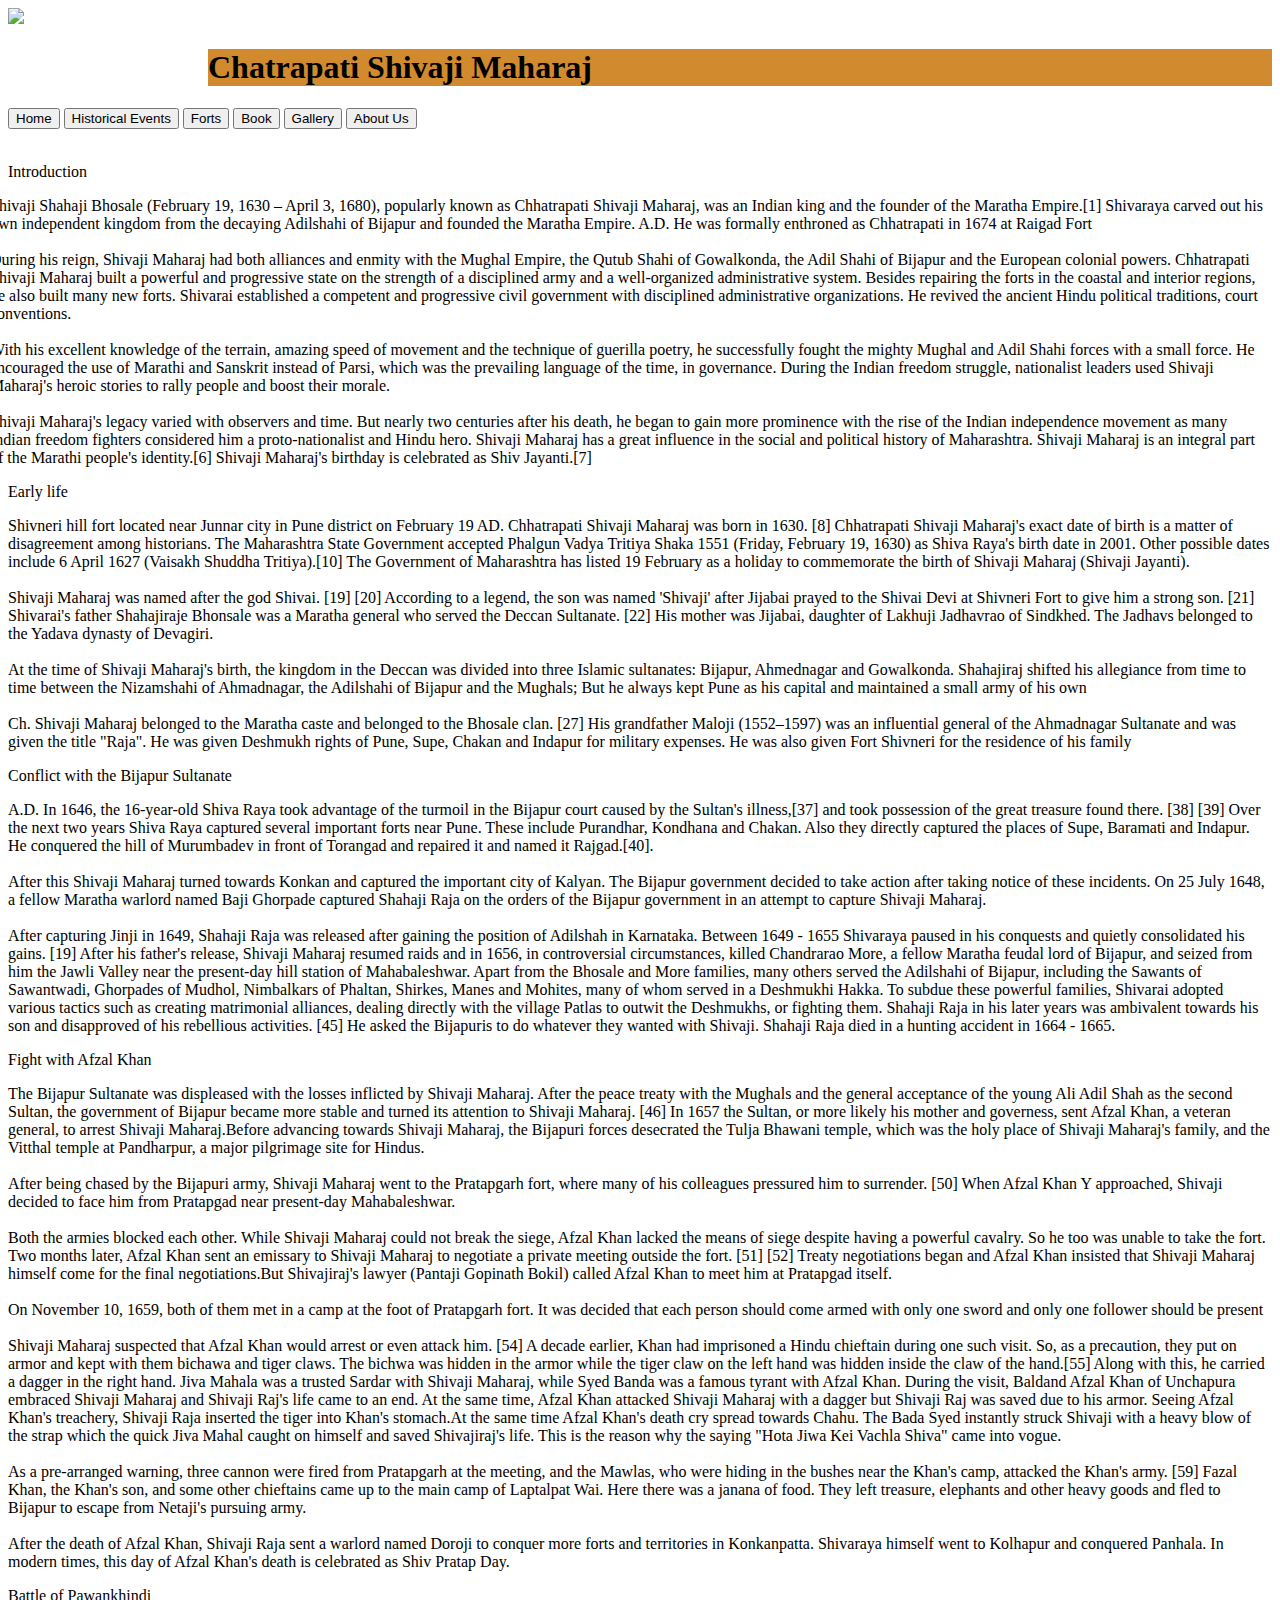
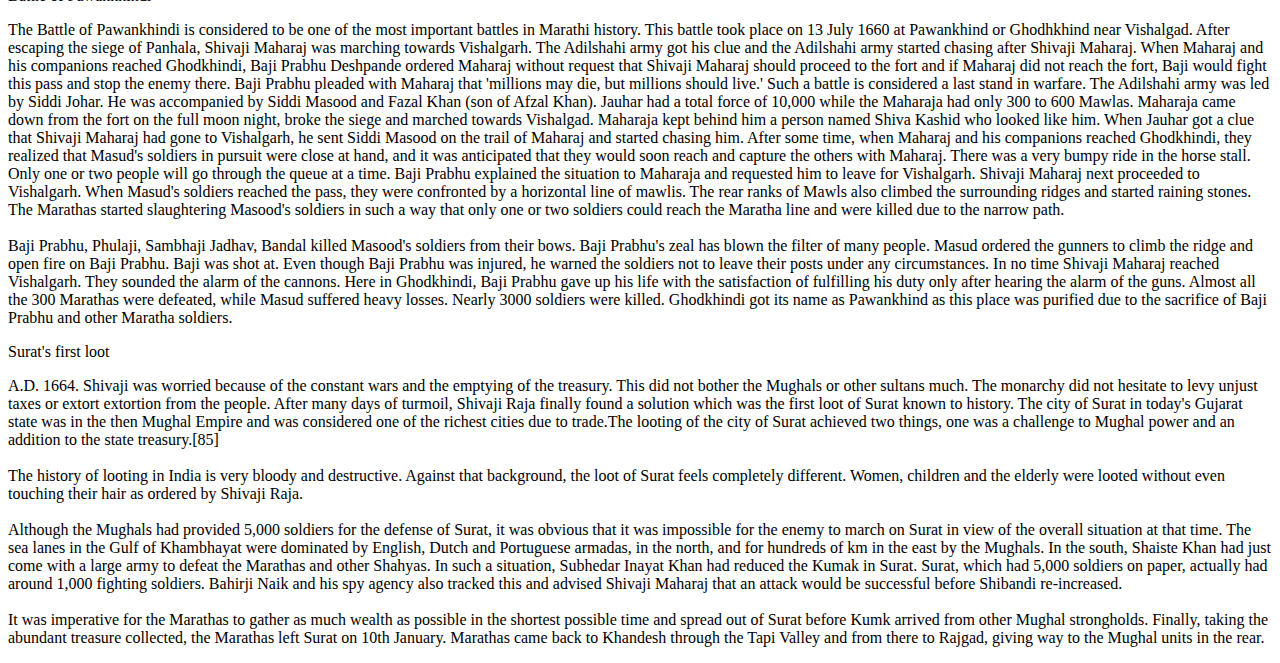
==== index.html @ 26467b6c "index modified" ====
<!DOCTYPE html>
<html>
<head>
    <link rel="stylesheet" href="./css/index.css">
    <title>Document</title>
    <style>
      table,th, td{
        border: 1px solid gray;
        border-spacing:0px;
        margin-left: -20px;
        
        padding-left: 20px;
        padding-right: 20px;
        width: 1045px;
        background-color: lightgray;
      }
     
    </style>
    
   
</head>
<body>
  
    <div class="all">

    <div class="title" >
        <img src="./images/logo.jpg" class="main"> 
          <!-- <img src="./images/chhatrapati-shivaji-maharaj-hd-wallpapers.jpg" class="main">  -->
          <!-- <img src="./images/Rajmudra.gif"  class=" main mudra"> -->
          <h1 style="margin-left: 200px; background-color: rgb(209, 138, 46);">Chatrapati Shivaji Maharaj  </h1>
          <!-- <button>(February 19 1630 - April 3 1680) </button> -->
          
     </div>

     <div class="btn">
        <Button class="nav">Home</Button> 
        <Button class="nav">Historical Events</Button>  
        <button class="nav">Forts</button>
        <button class="nav">Book</button>
        <button class="nav">Gallery</button>
        <button class="nav">About Us</button>
       
      
      </div>
    
    </div>

    <div class="sub text"> <br>
              
            
        <!-- <video controls width="3000px" height="420px" muted autoplay>
         <source src="video/(17) Shivaji Maharaj Rajyabhishek - Prachyam - YouTube - Google Chrome 2024-02-04 23-36-16.mp4"  type="video/mp4" >
        </video> -->



           <!-- <br> <br><br><br><br><br><br> -->
        <p class="intro ">Introduction  </p>  
         <p class="First_para text" style="margin-left: -18px;">Shivaji Shahaji Bhosale (February 19, 1630 – April 3, 1680), popularly known as Chhatrapati Shivaji Maharaj, was an Indian king and the founder of the Maratha Empire.[1] Shivaraya carved out his own independent kingdom from the decaying Adilshahi of Bijapur and founded the Maratha Empire. A.D. He was formally enthroned as Chhatrapati in 1674 at Raigad Fort <br>
           <br>During his reign, Shivaji Maharaj had both alliances and enmity with the Mughal Empire, the Qutub Shahi of Gowalkonda, the Adil Shahi of Bijapur and the European colonial powers. Chhatrapati Shivaji Maharaj built a powerful and progressive state on the strength of a disciplined army and a well-organized administrative system. Besides repairing the forts in the coastal and interior regions, he also built many new forts. Shivarai established a competent and progressive civil government with disciplined administrative organizations. He revived the ancient Hindu political traditions, court conventions. <br><br>
         With his excellent knowledge of the terrain, amazing speed of movement and the technique of guerilla poetry, he successfully fought the mighty Mughal and Adil Shahi forces with a small force. He encouraged the use of Marathi and Sanskrit instead of Parsi, which was the prevailing language of the time, in governance. During the Indian freedom struggle, nationalist leaders used Shivaji Maharaj's heroic stories to rally people and boost their morale. <br><br>Shivaji Maharaj's legacy varied with observers and time. But nearly two centuries after his death, he began to gain more prominence with the rise of the Indian independence movement as many Indian freedom fighters considered him a proto-nationalist and Hindu hero. Shivaji Maharaj has a great influence in the social and political history of Maharashtra. Shivaji Maharaj is an integral part of the Marathi people's identity.[6] Shivaji Maharaj's birthday is celebrated as Shiv Jayanti.[7]</p> 
        
           
           
           <p class="subheads">Early life </p>
           
           <p class="Second text">Shivneri hill fort located near Junnar city in Pune district on February 19 AD. Chhatrapati Shivaji Maharaj was born in 1630. [8] Chhatrapati Shivaji Maharaj's exact date of birth is a matter of disagreement among historians. The Maharashtra State Government accepted Phalgun Vadya Tritiya Shaka 1551 (Friday, February 19, 1630) as Shiva Raya's birth date in 2001. Other possible dates include 6 April 1627 (Vaisakh Shuddha Tritiya).[10] The Government of Maharashtra has listed 19 February as a holiday to commemorate the birth of Shivaji Maharaj (Shivaji Jayanti). <br><br>Shivaji Maharaj was named after the god Shivai. [19] [20] According to a legend, the son was named 'Shivaji' after Jijabai prayed to the Shivai Devi at Shivneri Fort to give him a strong son. [21] Shivarai's father Shahajiraje Bhonsale was a Maratha general who served the Deccan Sultanate. [22] His mother was Jijabai, daughter of Lakhuji Jadhavrao of Sindkhed. The Jadhavs belonged to the Yadava dynasty of Devagiri. <br><br> At the time of Shivaji Maharaj's birth, the kingdom in the Deccan was divided into three Islamic sultanates: Bijapur, Ahmednagar and Gowalkonda. Shahajiraj shifted his allegiance from time to time between the Nizamshahi of Ahmadnagar, the Adilshahi of Bijapur and the Mughals; But he always kept Pune as his capital and maintained a small army of his own  <br><br>Ch. Shivaji Maharaj belonged to the Maratha caste and belonged to the Bhosale clan. [27] His grandfather Maloji (1552–1597) was an influential general of the Ahmadnagar Sultanate and was given the title "Raja". He was given Deshmukh rights of Pune, Supe, Chakan and Indapur for military expenses. He was also given Fort Shivneri for the residence of his family  <br></p>


           <p class="subheads">Conflict with the Bijapur Sultanate</p> 

           <p class="Second text">A.D. In 1646, the 16-year-old Shiva Raya took advantage of the turmoil in the Bijapur court caused by the Sultan's illness,[37] and took possession of the great treasure found there. [38] [39] Over the next two years Shiva Raya captured several important forts near Pune. These include Purandhar, Kondhana and Chakan. Also they directly captured the places of Supe, Baramati and Indapur. He conquered the hill of Murumbadev in front of Torangad and repaired it and named it Rajgad.[40]. <br><br>After this Shivaji Maharaj turned towards Konkan and captured the important city of Kalyan. The Bijapur government decided to take action after taking notice of these incidents. On 25 July 1648, a fellow Maratha warlord named Baji Ghorpade captured Shahaji Raja on the orders of the Bijapur government in an attempt to capture Shivaji Maharaj. <br><br> After capturing Jinji in 1649, Shahaji Raja was released after gaining the position of Adilshah in Karnataka. Between 1649 - 1655 Shivaraya paused in his conquests and quietly consolidated his gains. [19] After his father's release, Shivaji Maharaj resumed raids and in 1656, in controversial circumstances, killed Chandrarao More, a fellow Maratha feudal lord of Bijapur, and seized from him the Jawli Valley near the present-day hill station of Mahabaleshwar. Apart from the Bhosale and More families, many others served the Adilshahi of Bijapur, including the Sawants of Sawantwadi, Ghorpades of Mudhol, Nimbalkars of Phaltan, Shirkes, Manes and Mohites, many of whom served in a Deshmukhi Hakka. To subdue these powerful families, Shivarai adopted various tactics such as creating matrimonial alliances, dealing directly with the village Patlas to outwit the Deshmukhs, or fighting them. Shahaji Raja in his later years was ambivalent towards his son and disapproved of his rebellious activities. [45] He asked the Bijapuris to do whatever they wanted with Shivaji. Shahaji Raja died in a hunting accident in 1664 - 1665. <br></p>
            
            
           <p class="subheads"> Fight with Afzal Khan</p>

           <p class="Second text big">The Bijapur Sultanate was displeased with the losses inflicted by Shivaji Maharaj. After the peace treaty with the Mughals and the general acceptance of the young Ali Adil Shah as the second Sultan, the government of Bijapur became more stable and turned its attention to Shivaji Maharaj. [46] In 1657 the Sultan, or more likely his mother and governess, sent Afzal Khan, a veteran general, to arrest Shivaji Maharaj.Before advancing towards Shivaji Maharaj, the Bijapuri forces desecrated the Tulja Bhawani temple, which was the holy place of Shivaji Maharaj's family, and the Vitthal temple at Pandharpur, a major pilgrimage site for Hindus. <br><br>After being chased by the Bijapuri army, Shivaji Maharaj went to the Pratapgarh fort, where many of his colleagues pressured him to surrender. [50] When Afzal Khan Y approached, Shivaji decided to face him from Pratapgad near present-day Mahabaleshwar. <br><br> Both the armies blocked each other. While Shivaji Maharaj could not break the siege, Afzal Khan lacked the means of siege despite having a powerful cavalry. So he too was unable to take the fort. Two months later, Afzal Khan sent an emissary to Shivaji Maharaj to negotiate a private meeting outside the fort. [51] [52] Treaty negotiations began and Afzal Khan insisted that Shivaji Maharaj himself come for the final negotiations.But Shivajiraj's lawyer (Pantaji Gopinath Bokil) called Afzal Khan to meet him at Pratapgad itself. <br> <br>    On November 10, 1659, both of them met in a camp at the foot of Pratapgarh fort. It was decided that each person should come armed with only one sword and only one follower should be present
        <br><br>Shivaji Maharaj suspected that Afzal Khan would arrest or even attack him. [54] A decade earlier, Khan had imprisoned a Hindu chieftain during one such visit. So, as a precaution, they put on armor and kept with them bichawa and tiger claws. The bichwa was hidden in the armor while the tiger claw on the left hand was hidden inside the claw of the hand.[55] Along with this, he carried a dagger in the right hand. Jiva Mahala was a trusted Sardar with Shivaji Maharaj, while Syed Banda was a famous tyrant with Afzal Khan. During the visit, Baldand Afzal Khan of Unchapura embraced Shivaji Maharaj and Shivaji Raj's life came to an end. At the same time, Afzal Khan attacked Shivaji Maharaj with a dagger but Shivaji Raj was saved due to his armor. Seeing Afzal Khan's treachery, Shivaji Raja inserted the tiger into Khan's stomach.At the same time Afzal Khan's death cry spread towards Chahu. The Bada Syed instantly struck Shivaji with a heavy blow of the strap which the quick Jiva Mahal caught on himself and saved Shivajiraj's life. This is the reason why the saying "Hota Jiwa Kei Vachla Shiva" came into vogue. <br><br>As a pre-arranged warning, three cannon were fired from Pratapgarh at the meeting, and the Mawlas, who were hiding in the bushes near the Khan's camp, attacked the Khan's army. [59] Fazal Khan, the Khan's son, and some other chieftains came up to the main camp of Laptalpat Wai. Here there was a janana of food. They left treasure, elephants and other heavy goods and fled to Bijapur to escape from Netaji's pursuing army. <br><br>After the death of Afzal Khan, Shivaji Raja sent a warlord named Doroji to conquer more forts and territories in Konkanpatta. Shivaraya himself went to Kolhapur and conquered Panhala. In modern times, this day of Afzal Khan's death is celebrated as Shiv Pratap Day.</p>


        <p class="subheads">Battle of Pawankhindi</p> 

               <p class="Second text big_1">The Battle of Pawankhindi is considered to be one of the most important battles in Marathi history. This battle took place on 13 July 1660 at Pawankhind or Ghodhkhind near Vishalgad. After escaping the siege of Panhala, Shivaji Maharaj was marching towards Vishalgarh. The Adilshahi army got his clue and the Adilshahi army started chasing after Shivaji Maharaj.    When Maharaj and his companions reached Ghodkhindi, Baji Prabhu Deshpande ordered Maharaj without request that Shivaji Maharaj should proceed to the fort and if Maharaj did not reach the fort, Baji would fight this pass and stop the enemy there. Baji Prabhu pleaded with Maharaj that 'millions may die, but millions should live.' Such a battle is considered a last stand in warfare. The Adilshahi army was led by Siddi Johar. He was accompanied by Siddi Masood and Fazal Khan (son of Afzal Khan). Jauhar had a total force of 10,000 while the Maharaja had only 300 to 600 Mawlas. Maharaja came down from the fort on the full moon night, broke the siege and marched towards Vishalgad. Maharaja kept behind him a person named Shiva Kashid who looked like him. When Jauhar got a clue that Shivaji Maharaj had gone to Vishalgarh, he sent Siddi Masood on the trail of Maharaj and started chasing him. After some time, when Maharaj and his companions reached Ghodkhindi, they realized that Masud's soldiers in pursuit were close at hand, and it was anticipated that they would soon reach and capture the others with Maharaj. There was a very bumpy ride in the horse stall. Only one or two people will go through the queue at a time. Baji Prabhu explained the situation to Maharaja and requested him to leave for Vishalgarh. Shivaji Maharaj next proceeded to Vishalgarh. When Masud's soldiers reached the pass, they were confronted by a horizontal line of mawlis. The rear ranks of Mawls also climbed the surrounding ridges and started raining stones. The Marathas started slaughtering Masood's soldiers in such a way that only one or two soldiers could reach the Maratha line and were killed due to the narrow path.<br><br> Baji Prabhu, Phulaji, Sambhaji Jadhav, Bandal killed Masood's soldiers from their bows. Baji Prabhu's zeal has blown the filter of many people. Masud ordered the gunners to climb the ridge and open fire on Baji Prabhu. Baji was shot at. Even though Baji Prabhu was injured, he warned the soldiers not to leave their posts under any circumstances. In no time Shivaji Maharaj reached Vishalgarh. They sounded the alarm of the cannons. Here in Ghodkhindi, Baji Prabhu gave up his life with the satisfaction of fulfilling his duty only after hearing the alarm of the guns. Almost all the 300 Marathas were defeated, while Masud suffered heavy losses. Nearly 3000 soldiers were killed. Ghodkhindi got its name as Pawankhind as this place was purified due to the sacrifice of Baji Prabhu and other Maratha soldiers. <br></p>


               <p class="subheads">Surat's first loot</p> 

               <p class="Second text" >A.D. 1664. Shivaji was worried because of the constant wars and the emptying of the treasury. This did not bother the Mughals or other sultans much. The monarchy did not hesitate to levy unjust taxes or extort extortion from the people. After many days of turmoil, Shivaji Raja finally found a solution which was the first loot of Surat known to history. The city of Surat in today's Gujarat state was in the then Mughal Empire and was considered one of the richest cities due to trade.The looting of the city of Surat achieved two things, one was a challenge to Mughal power and an addition to the state treasury.[85]<br>
 <br>
                The history of looting in India is very bloody and destructive. Against that background, the loot of Surat feels completely different. Women, children and the elderly were looted without even touching their hair as ordered by Shivaji Raja. <br>
                  <br>
              
                Although the Mughals had provided 5,000 soldiers for the defense of Surat, it was obvious that it was impossible for the enemy to march on Surat in view of the overall situation at that time. The sea lanes in the Gulf of Khambhayat were dominated by English, Dutch and Portuguese armadas, in the north, and for hundreds of km in the east by the Mughals. In the south, Shaiste Khan had just come with a large army to defeat the Marathas and other Shahyas. In such a situation, Subhedar Inayat Khan had reduced the Kumak in Surat. Surat, which had 5,000 soldiers on paper, actually had around 1,000 fighting soldiers. Bahirji Naik and his spy agency also tracked this and advised Shivaji Maharaj that an attack would be successful before Shibandi re-increased. <br><br>It was imperative for the Marathas to gather as much wealth as possible in the shortest possible time and spread out of Surat before Kumk arrived from other Mughal strongholds. Finally, taking the abundant treasure collected, the Marathas left Surat on 10th January. Marathas came back to Khandesh through the Tapi Valley and from there to Rajgad, giving way to the Mughal units in the rear.
               <br>


              
              </p>
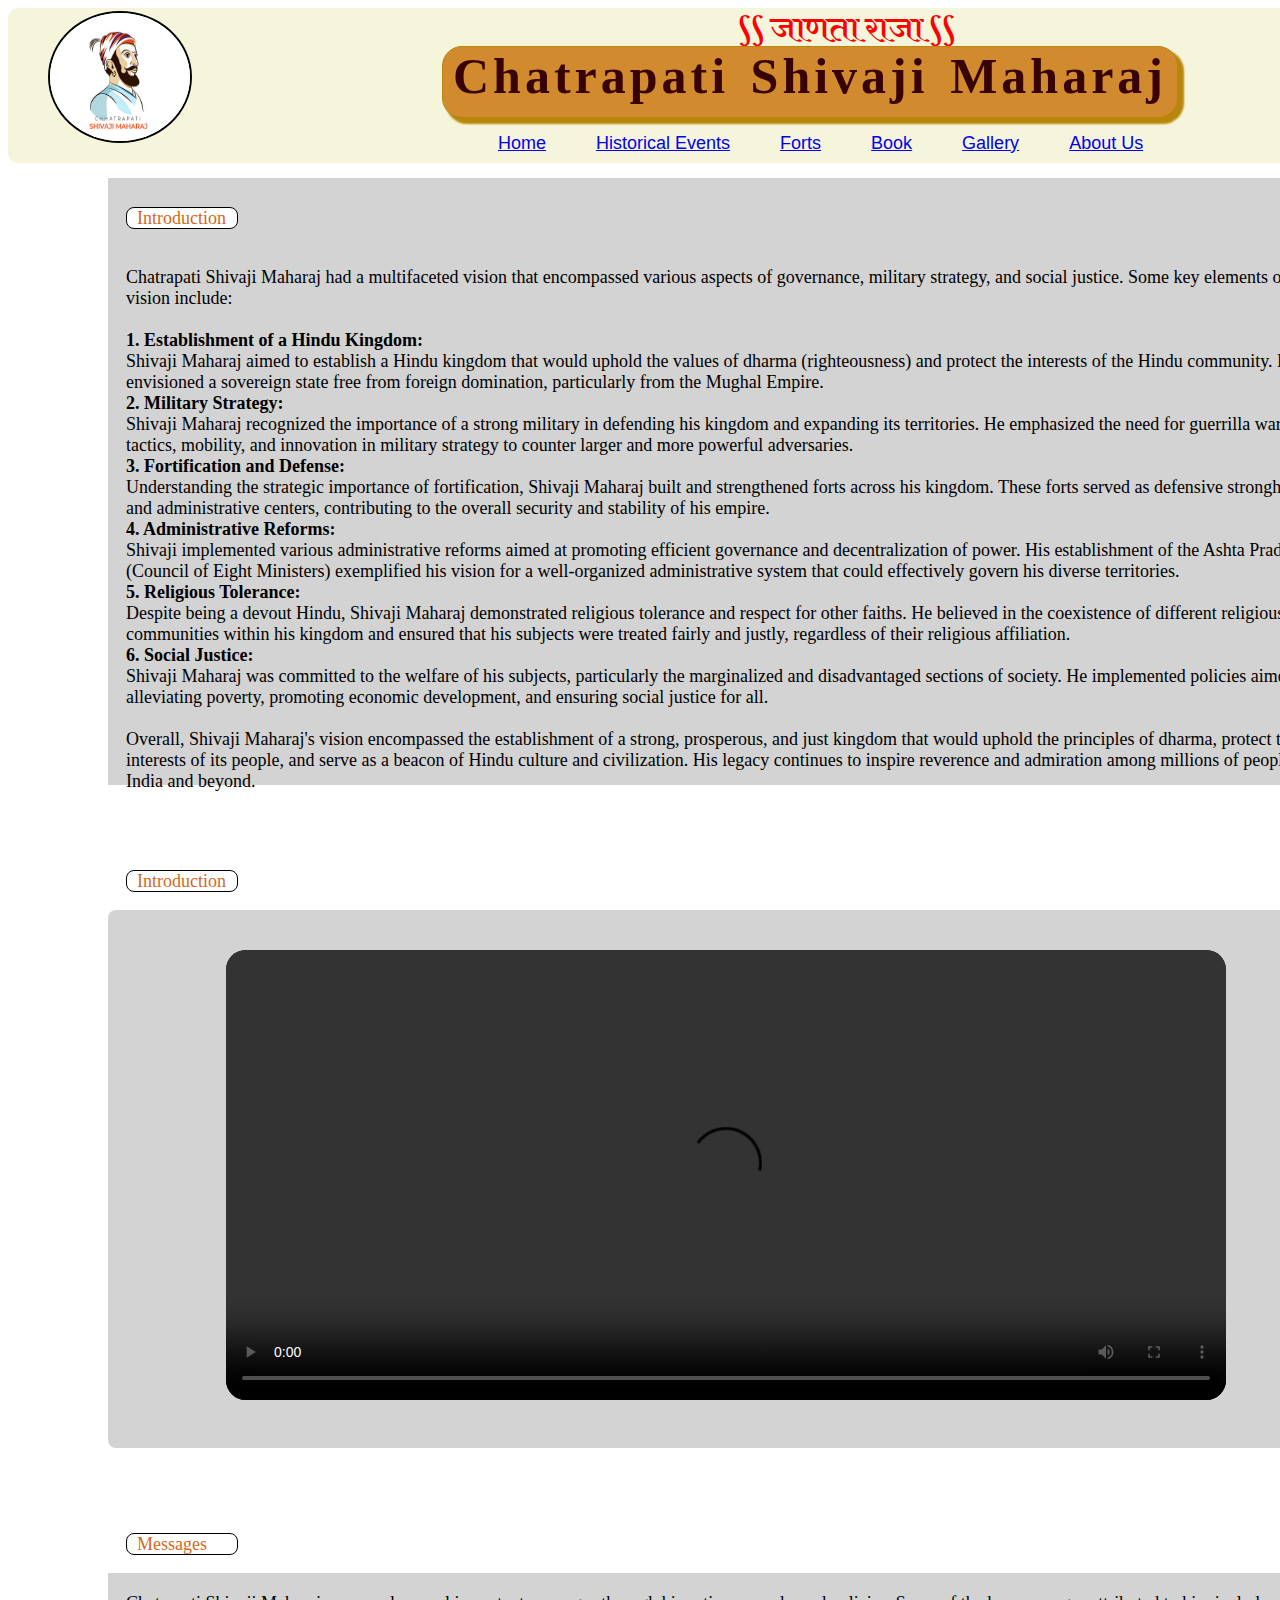
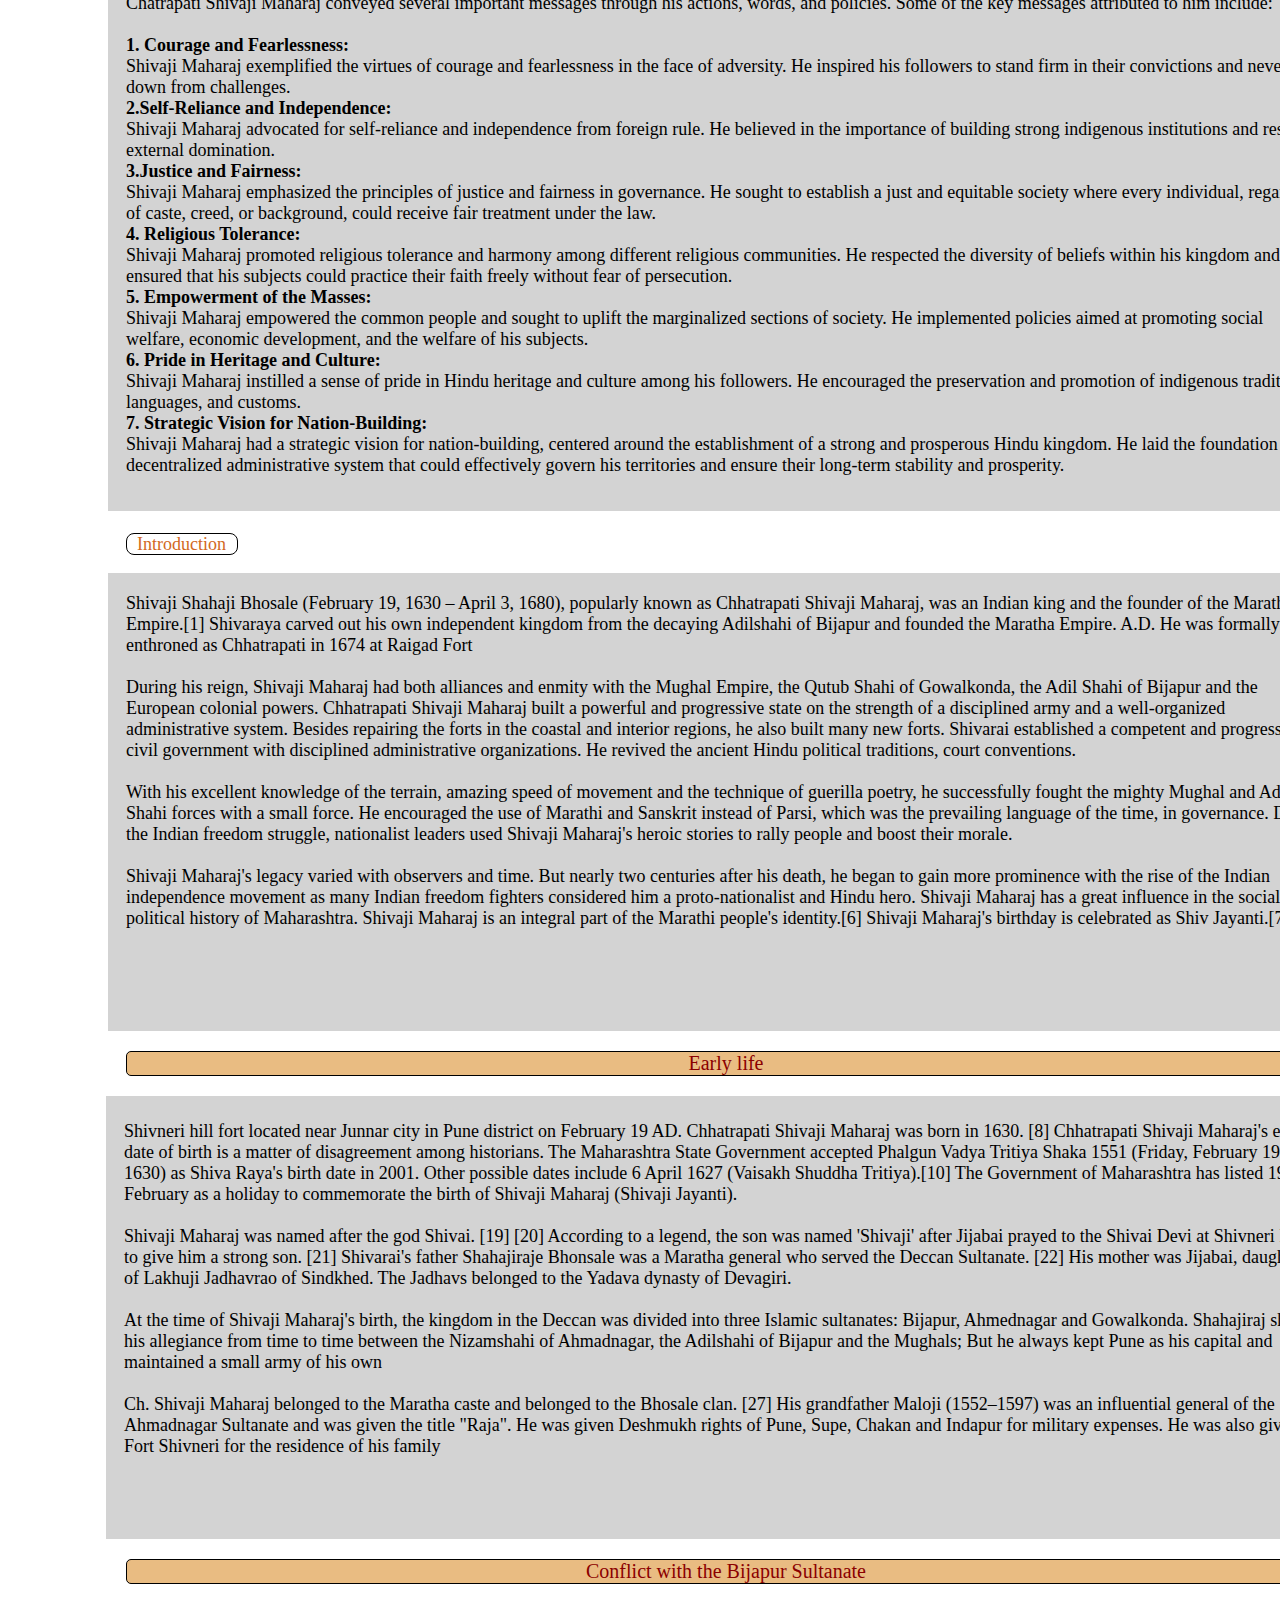
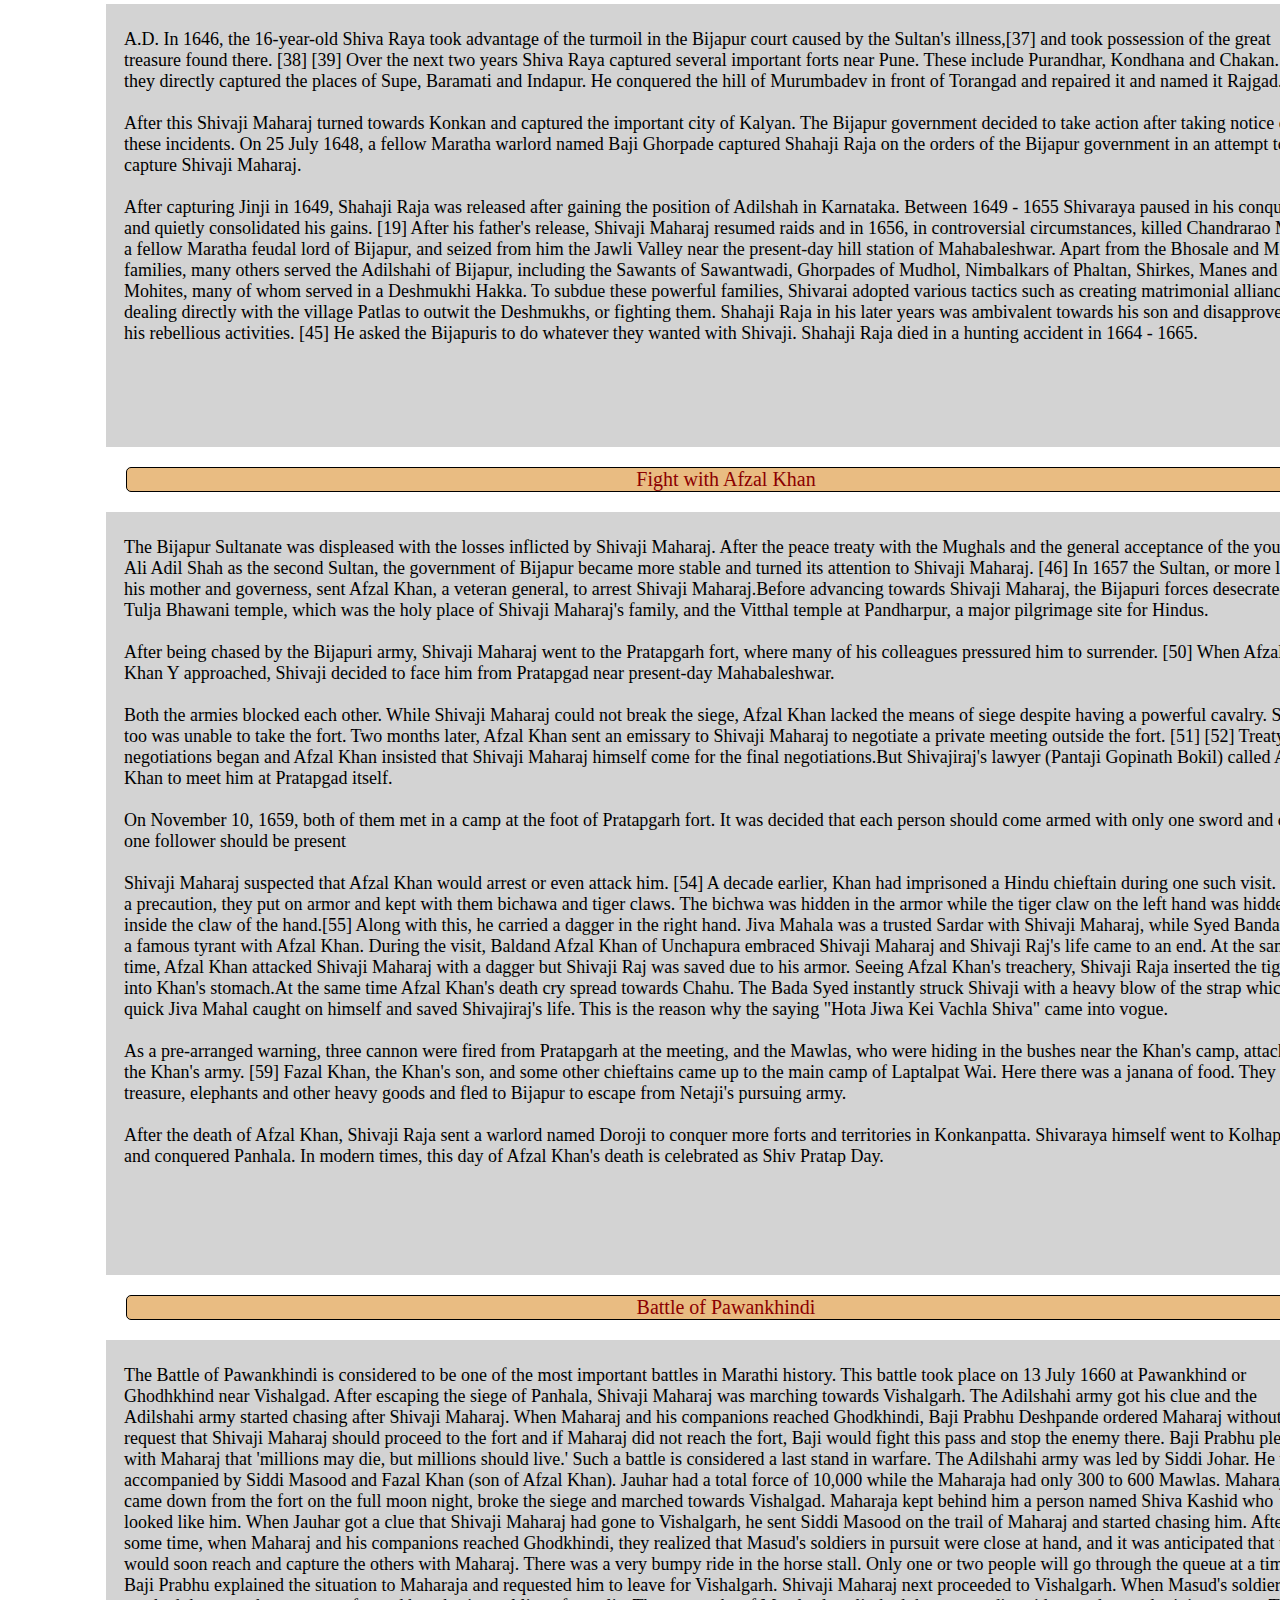
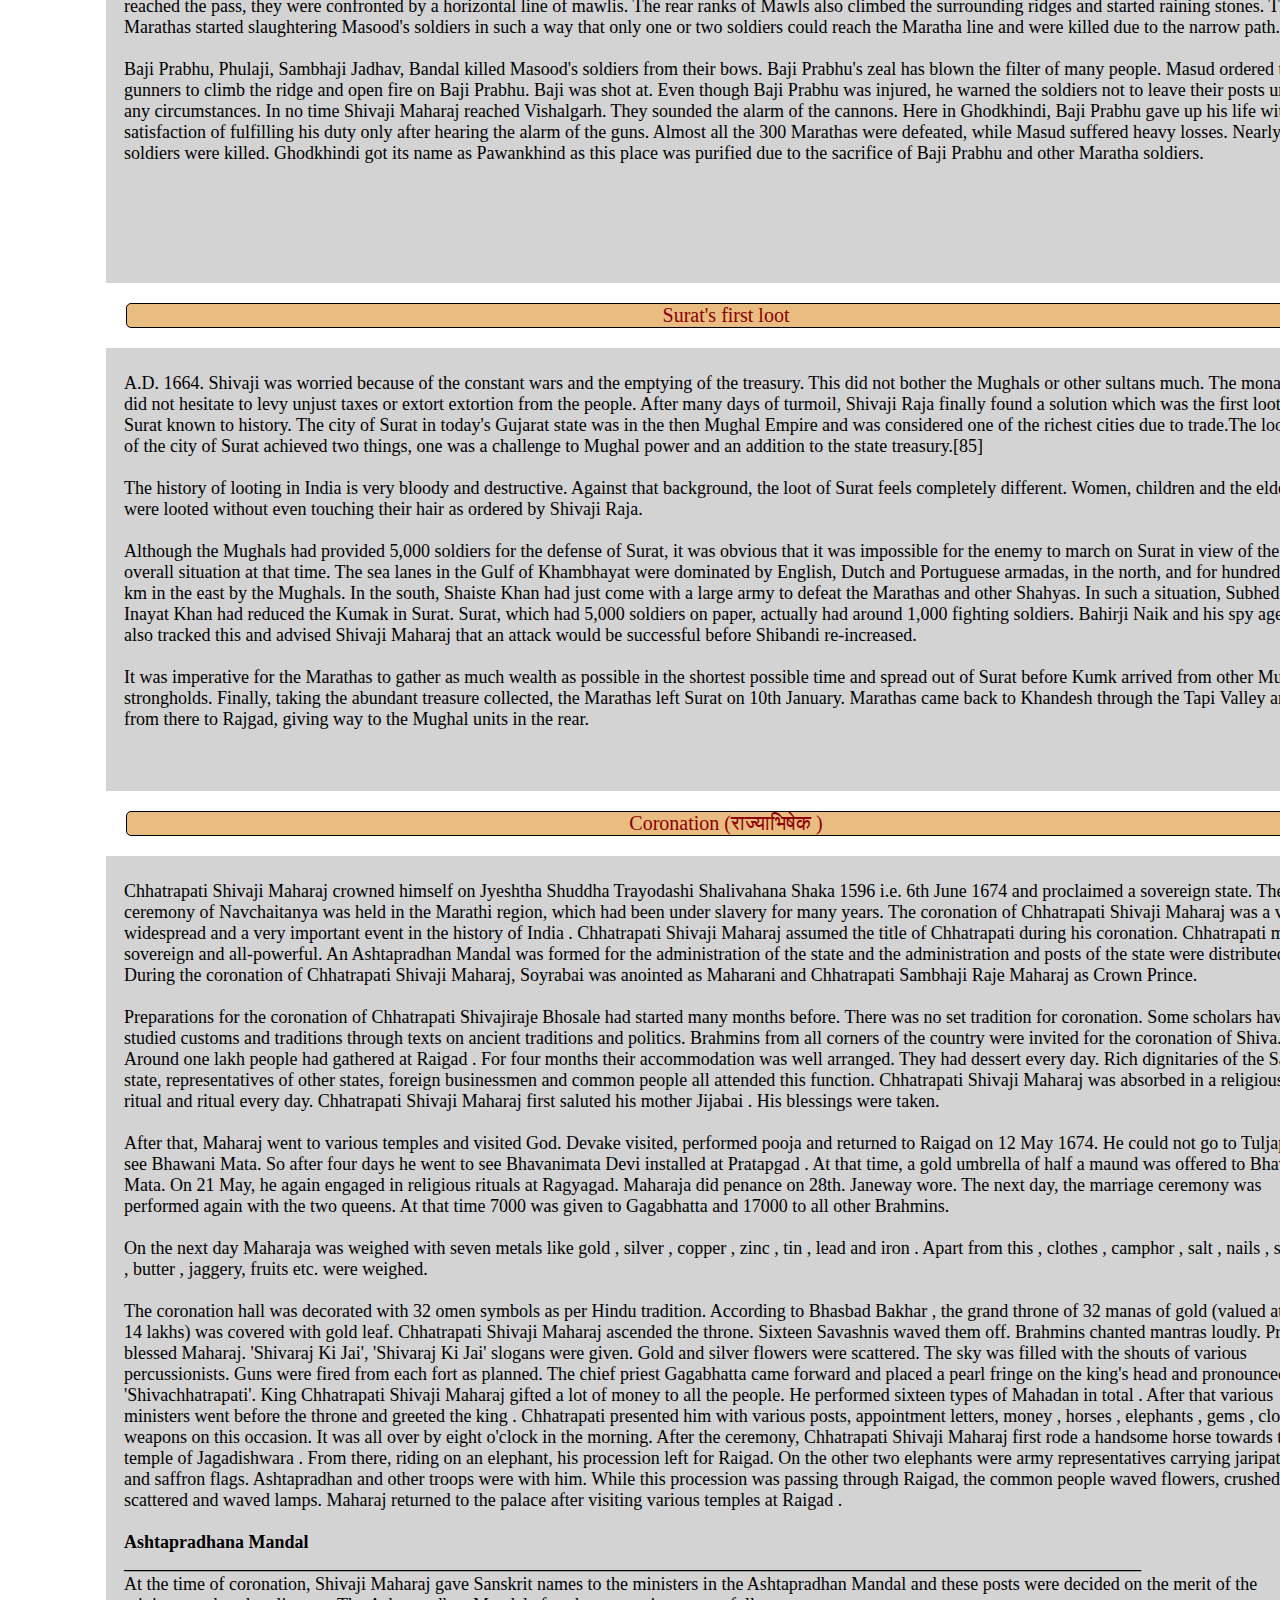
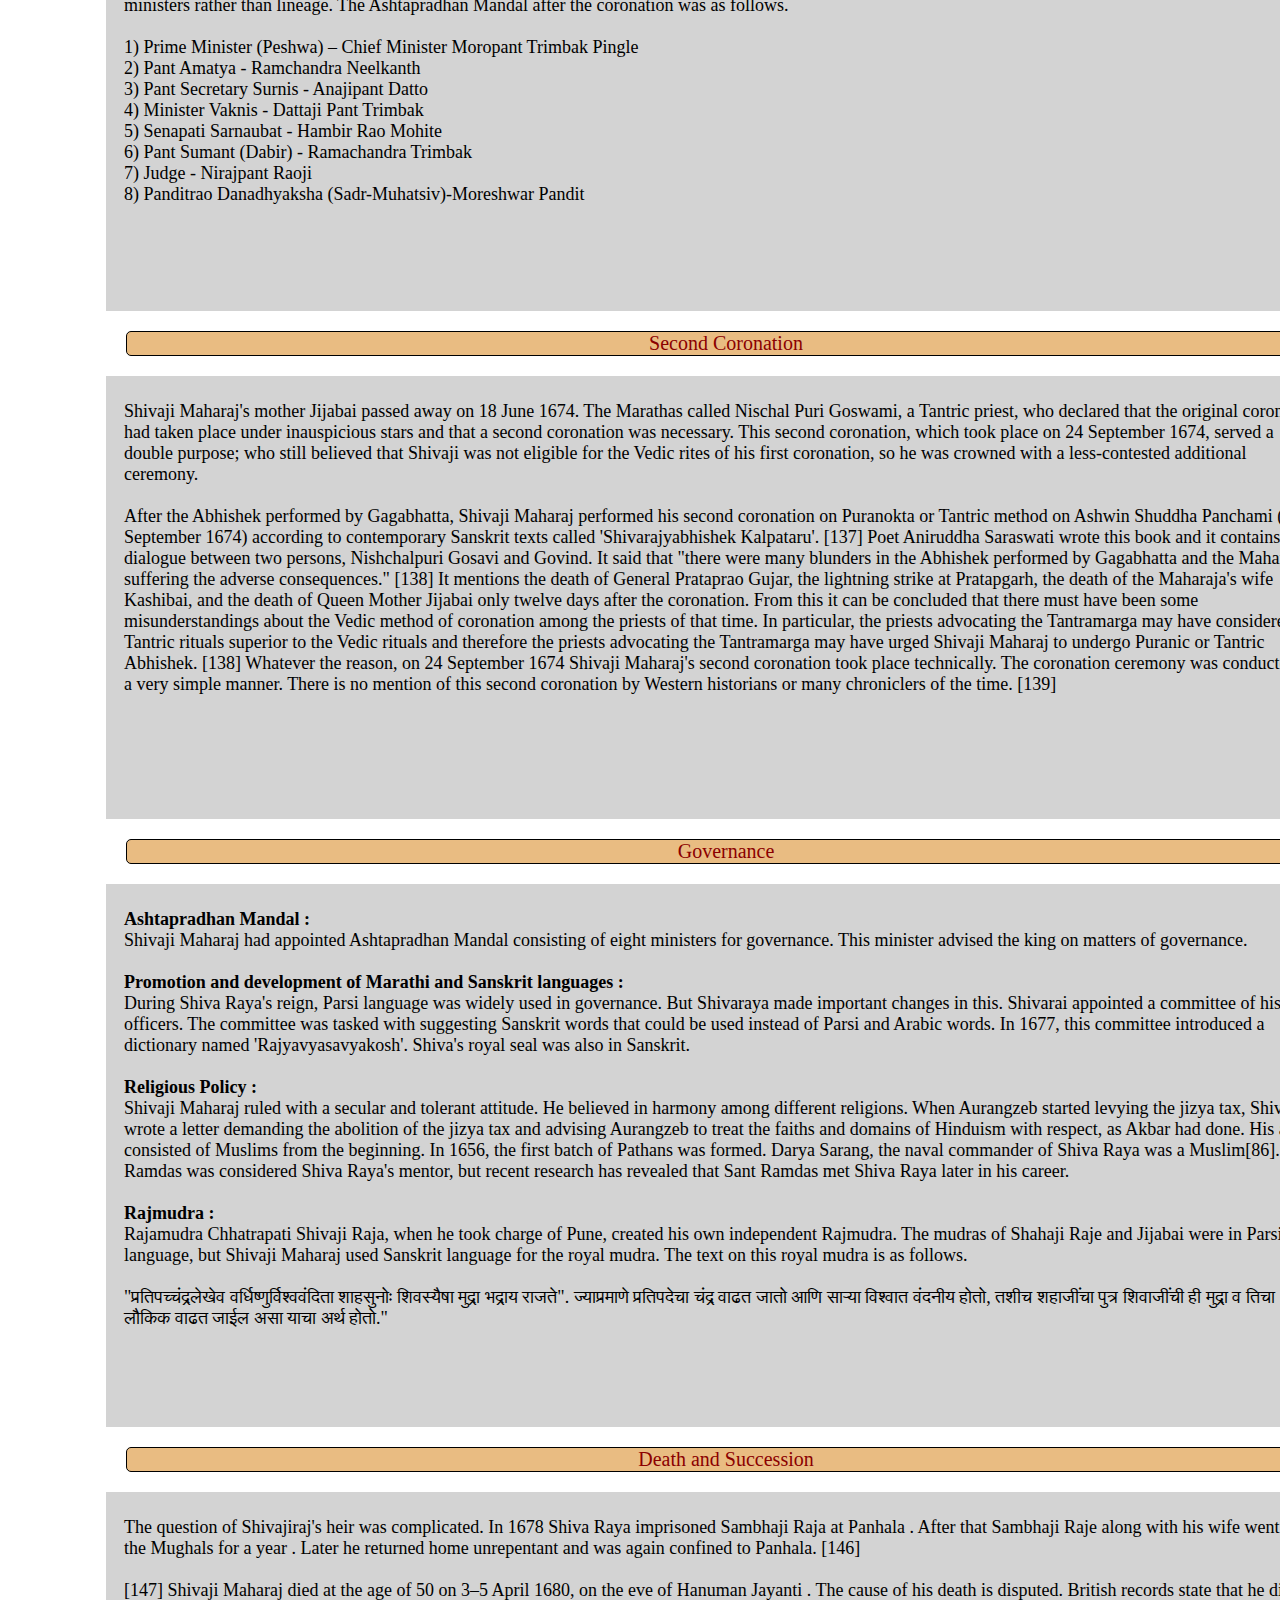
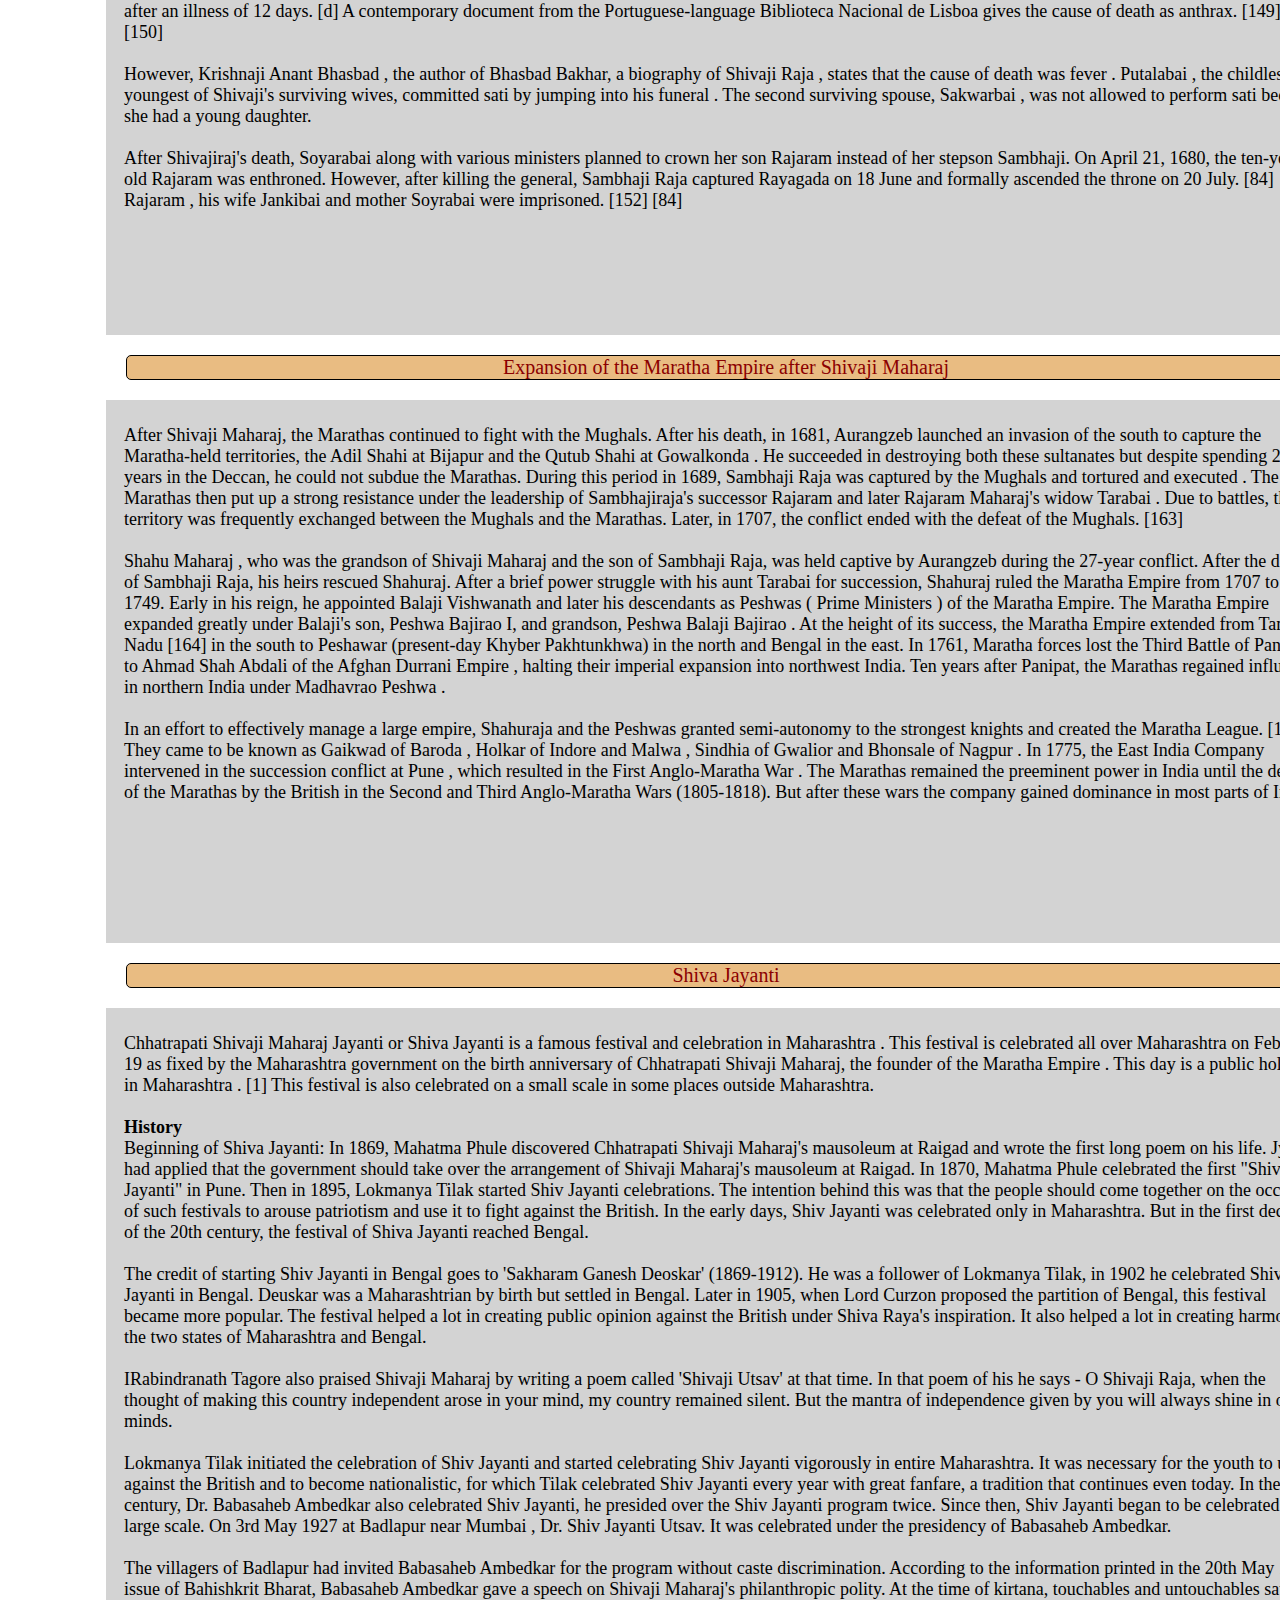
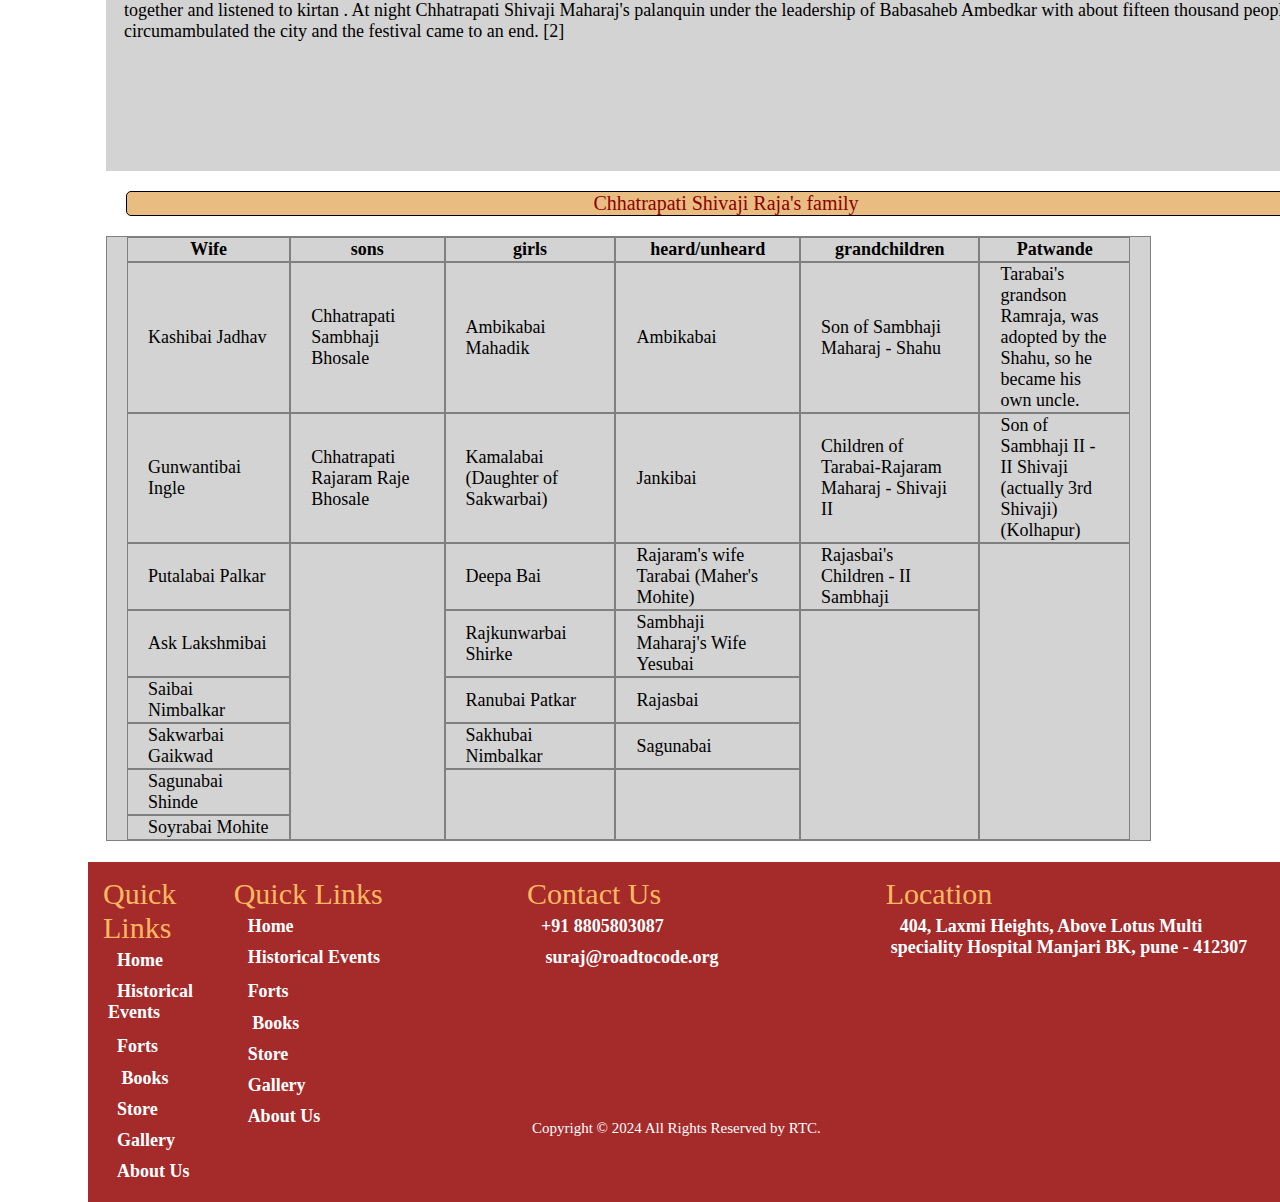
==== commit 2529624d: "index modified with video" ====
--- a/index.html
+++ b/index.html
@@ -4,6 +4,18 @@
     <link rel="stylesheet" href="./css/index.css">
     <title>Document</title>
     <style>
+
+@import url('https://fonts.googleapis.com/css2?family=Amita&display=swap');
+      .top{
+      font-family: 'Amita', serif;
+      margin-left: -440px;
+      color:red;
+      font-size: 30px;
+      margin-top: -7px;
+      
+      
+
+      }
       table,th, td{
         border: 1px solid gray;
         border-spacing:0px;
@@ -14,6 +26,10 @@
         width: 1045px;
         background-color: lightgray;
       }
+
+      
+  
+      
      
     </style>
     
@@ -21,41 +37,98 @@
 </head>
 <body>
   
-    <div class="all">
+    <div class="">
 
     <div class="title" >
-        <img src="./images/logo.jpg" class="main"> 
-          <!-- <img src="./images/chhatrapati-shivaji-maharaj-hd-wallpapers.jpg" class="main">  -->
-          <!-- <img src="./images/Rajmudra.gif"  class=" main mudra"> -->
-          <h1 style="margin-left: 200px; background-color: rgb(209, 138, 46);">Chatrapati Shivaji Maharaj  </h1>
+        <!-- <img src="./images/horizontal logo.png" class="main">  -->
+        <img src="./images/logo of chatrapati.jpg" class="main"> 
+
+        
+          <h1 style="margin-left: 250px; margin-top: 38px; background-color: rgb(209, 138, 46);">Chatrapati Shivaji Maharaj  </h1>
+          <b class="top">∫∫ जाणता राजा ∫∫</b>
           <!-- <button>(February 19 1630 - April 3 1680) </button> -->
           
      </div>
+     
 
      <div class="btn">
-        <Button class="nav">Home</Button> 
-        <Button class="nav">Historical Events</Button>  
-        <button class="nav">Forts</button>
-        <button class="nav">Book</button>
-        <button class="nav">Gallery</button>
-        <button class="nav">About Us</button>
+        <Button class="nav"><a href="index.html">Home</a> </Button> 
+        <Button class="nav"><a href="./pages/events.html">Historical Events</a> </Button>  
+        <button class="nav"><a href="./pages/forts.html"> Forts</a> </button>
+        <button class="nav"><a href="./pages/books.html">Book</a></button>
+        <button class="nav"><a href="./pages/gallery.html">Gallery</a></button>
+        <button class="nav"><a href="./pages/aboutus.html">About Us</a> </button>
        
       
       </div>
     
     </div>
-
-    <div class="sub text"> <br>
-              
-            
-        <!-- <video controls width="3000px" height="420px" muted autoplay>
-         <source src="video/(17) Shivaji Maharaj Rajyabhishek - Prachyam - YouTube - Google Chrome 2024-02-04 23-36-16.mp4"  type="video/mp4" >
-        </video> -->
-
-
-
-           <!-- <br> <br><br><br><br><br><br> -->
+  
+
+    <div class="sub text" style="margin-left: 100px;"> <br><br> <br><br>
+
+
+      <p class="intro ">Introduction  </p>  
+         <p class="First_para text big_1" style="margin-left: -18px;">
+        
+          Chatrapati Shivaji Maharaj had a multifaceted vision that encompassed various aspects of governance, military strategy, and social justice. Some key elements of his vision include: <br><br>
+
+         <b>1. Establishment of a Hindu Kingdom: </b>Shivaji Maharaj aimed to establish a Hindu kingdom that would uphold the values of dharma (righteousness) and protect the interests of the Hindu community. He envisioned a sovereign state free from foreign domination, particularly from the Mughal Empire.
+          
+          <b>2. Military Strategy:</b> Shivaji Maharaj recognized the importance of a strong military in defending his kingdom and expanding its territories. He emphasized the need for guerrilla warfare tactics, mobility, and innovation in military strategy to counter larger and more powerful adversaries.
+          
+          <b>3. Fortification and Defense:</b> Understanding the strategic importance of fortification, Shivaji Maharaj built and strengthened forts across his kingdom. These forts served as defensive strongholds and administrative centers, contributing to the overall security and stability of his empire.
+          
+          <b>4. Administrative Reforms:</b> Shivaji implemented various administrative reforms aimed at promoting efficient governance and decentralization of power. His establishment of the Ashta Pradhan (Council of Eight Ministers) exemplified his vision for a well-organized administrative system that could effectively govern his diverse territories.
+          
+          <b>5. Religious Tolerance: </b> Despite being a devout Hindu, Shivaji Maharaj demonstrated religious tolerance and respect for other faiths. He believed in the coexistence of different religious communities within his kingdom and ensured that his subjects were treated fairly and justly, regardless of their religious affiliation.
+          
+          <b>6. Social Justice: </b>Shivaji Maharaj was committed to the welfare of his subjects, particularly the marginalized and disadvantaged sections of society. He implemented policies aimed at alleviating poverty, promoting economic development, and ensuring social justice for all. <br><br>
+          
+          Overall, Shivaji Maharaj's vision encompassed the establishment of a strong, prosperous, and just kingdom that would uphold the principles of dharma, protect the interests of its people, and serve as a beacon of Hindu culture and civilization. His legacy continues to inspire reverence and admiration among millions of people in India and beyond.</p> 
+              
+          
+
+           <br> <br><br><br><br><br><br>
+
+
+           
+
+
         <p class="intro ">Introduction  </p>  
+         <p class="First_para text big_1" style="margin-left: -18px; border-radius: 8px;"> 
+          
+          <video controls height="450px"  style="margin-top: 20px; margin-left: 100px;">
+          <source src="./video/6a8a207b-81cd-4d35-9f63-7f961f19297a.mp4" type="video/mp4">
+         </video></p> 
+
+         <br> <br><br><br><br><br><br>
+
+
+         <p class="intro ">Messages  </p>  
+         <p class="First_para text big_1" style="margin-left: -18px;">
+          
+          Chatrapati Shivaji Maharaj conveyed several important messages through his actions, words, and policies. Some of the key messages attributed to him include: <br><br>
+
+          <b>1. Courage and Fearlessness: </b>Shivaji Maharaj exemplified the virtues of courage and fearlessness in the face of adversity. He inspired his followers to stand firm in their convictions and never back down from challenges.
+          
+          <b>2.Self-Reliance and Independence:</b> Shivaji Maharaj advocated for self-reliance and independence from foreign rule. He believed in the importance of building strong indigenous institutions and resisting external domination.
+          
+          <b>3.Justice and Fairness: </b> Shivaji Maharaj emphasized the principles of justice and fairness in governance. He sought to establish a just and equitable society where every individual, regardless of caste, creed, or background, could receive fair treatment under the law.
+          
+          <b>4. Religious Tolerance: </b> Shivaji Maharaj promoted religious tolerance and harmony among different religious communities. He respected the diversity of beliefs within his kingdom and ensured that his subjects could practice their faith freely without fear of persecution.
+          
+          <b>5. Empowerment of the Masses: </b> Shivaji Maharaj empowered the common people and sought to uplift the marginalized sections of society. He implemented policies aimed at promoting social welfare, economic development, and the welfare of his subjects.
+          
+          <b>6.  Pride in Heritage and Culture:</b> Shivaji Maharaj instilled a sense of pride in Hindu heritage and culture among his followers. He encouraged the preservation and promotion of indigenous traditions, languages, and customs.
+          
+          <b>7. Strategic Vision for Nation-Building:</b> Shivaji Maharaj had a strategic vision for nation-building, centered around the establishment of a strong and prosperous Hindu kingdom. He laid the foundation for a decentralized administrative system that could effectively govern his territories and ensure their long-term stability and prosperity. <br><br>
+          
+          </p> 
+        
+         <br> <br><br><br>
+
+         <p class="intro ">Introduction  </p>  
          <p class="First_para text" style="margin-left: -18px;">Shivaji Shahaji Bhosale (February 19, 1630 – April 3, 1680), popularly known as Chhatrapati Shivaji Maharaj, was an Indian king and the founder of the Maratha Empire.[1] Shivaraya carved out his own independent kingdom from the decaying Adilshahi of Bijapur and founded the Maratha Empire. A.D. He was formally enthroned as Chhatrapati in 1674 at Raigad Fort <br>
            <br>During his reign, Shivaji Maharaj had both alliances and enmity with the Mughal Empire, the Qutub Shahi of Gowalkonda, the Adil Shahi of Bijapur and the European colonial powers. Chhatrapati Shivaji Maharaj built a powerful and progressive state on the strength of a disciplined army and a well-organized administrative system. Besides repairing the forts in the coastal and interior regions, he also built many new forts. Shivarai established a competent and progressive civil government with disciplined administrative organizations. He revived the ancient Hindu political traditions, court conventions. <br><br>
          With his excellent knowledge of the terrain, amazing speed of movement and the technique of guerilla poetry, he successfully fought the mighty Mughal and Adil Shahi forces with a small force. He encouraged the use of Marathi and Sanskrit instead of Parsi, which was the prevailing language of the time, in governance. During the Indian freedom struggle, nationalist leaders used Shivaji Maharaj's heroic stories to rally people and boost their morale. <br><br>Shivaji Maharaj's legacy varied with observers and time. But nearly two centuries after his death, he began to gain more prominence with the rise of the Indian independence movement as many Indian freedom fighters considered him a proto-nationalist and Hindu hero. Shivaji Maharaj has a great influence in the social and political history of Maharashtra. Shivaji Maharaj is an integral part of the Marathi people's identity.[6] Shivaji Maharaj's birthday is celebrated as Shiv Jayanti.[7]</p> 
@@ -95,4 +168,506 @@
 
 
               
-              </p>+              </p>
+
+              <p class="subheads">Coronation (राज्याभिषेक )</p> 
+
+               <p class="Second text big_2">Chhatrapati Shivaji Maharaj crowned himself on Jyeshtha Shuddha Trayodashi Shalivahana Shaka 1596 i.e. 6th June 1674 and proclaimed a sovereign state. The ceremony of Navchaitanya was held in the Marathi region, which had been under slavery for many years. The coronation of Chhatrapati Shivaji Maharaj was a very widespread and a very important event in the history of India . Chhatrapati Shivaji Maharaj assumed the title of Chhatrapati during his coronation. Chhatrapati means sovereign and all-powerful. An Ashtapradhan Mandal was formed for the administration of the state and the administration and posts of the state were distributed. During the coronation of Chhatrapati Shivaji Maharaj, Soyrabai was anointed as Maharani and Chhatrapati Sambhaji Raje Maharaj as Crown Prince.<br><br>Preparations for the coronation of Chhatrapati Shivajiraje Bhosale had started many months before. There was no set tradition for coronation. Some scholars have studied customs and traditions through texts on ancient traditions and politics. Brahmins from all corners of the country were invited for the coronation of Shiva. Around one lakh people had gathered at Raigad . For four months their accommodation was well arranged. They had dessert every day. Rich dignitaries of the Sardar state, representatives of other states, foreign businessmen and common people all attended this function. Chhatrapati Shivaji Maharaj was absorbed in a religious ritual and ritual every day. Chhatrapati Shivaji Maharaj first saluted his mother Jijabai . His blessings were taken.
+
+                <br><br> After that, Maharaj went to various temples and visited God. Devake visited, performed pooja and returned to Raigad on 12 May 1674. He could not go to Tuljapur to see Bhawani Mata. So after four days he went to see Bhavanimata Devi installed at Pratapgad . At that time, a gold umbrella of half a maund was offered to Bhavani Mata. On 21 May, he again engaged in religious rituals at Ragyagad. Maharaja did penance on 28th. Janeway wore. The next day, the marriage ceremony was performed again with the two queens. At that time 7000 was given to Gagabhatta and 17000 to all other Brahmins.
+
+                <br><br>
+              
+                On the next day Maharaja was weighed with seven metals like gold , silver , copper , zinc , tin , lead and iron . Apart from this , clothes , camphor , salt , nails , spices , butter , jaggery, fruits etc. were weighed.
+
+                <br><br>
+
+                The coronation hall was decorated with 32 omen symbols as per Hindu tradition. According to Bhasbad Bakhar , the grand throne of 32 manas of gold (valued at Rs. 14 lakhs) was covered with gold leaf. Chhatrapati Shivaji Maharaj ascended the throne. Sixteen Savashnis waved them off. Brahmins chanted mantras loudly. Prajeni blessed Maharaj. 'Shivaraj Ki Jai', 'Shivaraj Ki Jai' slogans were given. Gold and silver flowers were scattered. The sky was filled with the shouts of various percussionists. Guns were fired from each fort as planned. The chief priest Gagabhatta came forward and placed a pearl fringe on the king's head and pronounced 'Shivachhatrapati'. King Chhatrapati Shivaji Maharaj gifted a lot of money to all the people. He performed sixteen types of Mahadan in total . After that various ministers went before the throne and greeted the king . Chhatrapati presented him with various posts, appointment letters, money , horses , elephants , gems , clothes , weapons on this occasion. It was all over by eight o'clock in the morning. After the ceremony, Chhatrapati Shivaji Maharaj first rode a handsome horse towards the temple of Jagadishwara . From there, riding on an elephant, his procession left for Raigad. On the other two elephants were army representatives carrying jaripatka and saffron flags. Ashtapradhan and other troops were with him. While this procession was passing through Raigad, the common people waved flowers, crushed, scattered and waved lamps. Maharaj returned to the palace after visiting various temples at Raigad .
+
+
+                <br>
+                <br>
+                <b>Ashtapradhana Mandal <br>_________________________________________________________________________________________________________________
+                </b>At the time of coronation, Shivaji Maharaj gave Sanskrit names to the ministers in the Ashtapradhan Mandal and these posts were decided on the merit of the ministers rather than lineage. The Ashtapradhan Mandal after the coronation was as follows.  <br><br>
+                1) Prime Minister (Peshwa) – Chief Minister Moropant Trimbak Pingle <br>
+
+                2) Pant Amatya - Ramchandra Neelkanth <br>
+                
+                3) Pant Secretary Surnis - Anajipant Datto <br>
+                
+                4) Minister Vaknis - Dattaji Pant Trimbak <br>
+                
+                5) Senapati Sarnaubat - Hambir Rao Mohite <br>
+                
+                6) Pant Sumant (Dabir) - Ramachandra Trimbak <br>
+                
+                7) Judge - Nirajpant Raoji <br>
+                
+                8) Panditrao Danadhyaksha (Sadr-Muhatsiv)-Moreshwar Pandit <br>
+                
+
+              </p>
+
+
+              <p class="subheads">Second Coronation  </p> 
+
+               <p class="Second text">Shivaji Maharaj's mother Jijabai passed away on 18 June 1674. The Marathas called Nischal Puri Goswami, a Tantric priest, who declared that the original coronation had taken place under inauspicious stars and that a second coronation was necessary. This second coronation, which took place on 24 September 1674, served a double purpose; who still believed that Shivaji was not eligible for the Vedic rites of his first coronation, so he was crowned with a less-contested additional ceremony. <br><br>After the Abhishek performed by Gagabhatta, Shivaji Maharaj performed his second coronation on Puranokta or Tantric method on Ashwin Shuddha Panchami (24th September 1674) according to contemporary Sanskrit texts called 'Shivarajyabhishek Kalpataru'. [137] Poet Aniruddha Saraswati wrote this book and it contains a dialogue between two persons, Nishchalpuri Gosavi and Govind. It said that "there were many blunders in the Abhishek performed by Gagabhatta and the Maharaja is suffering the adverse consequences." [138] It mentions the death of General Prataprao Gujar, the lightning strike at Pratapgarh, the death of the Maharaja's wife Kashibai, and the death of Queen Mother Jijabai only twelve days after the coronation. From this it can be concluded that there must have been some misunderstandings about the Vedic method of coronation among the priests of that time. In particular, the priests advocating the Tantramarga may have considered Tantric rituals superior to the Vedic rituals and therefore the priests advocating the Tantramarga may have urged Shivaji Maharaj to undergo Puranic or Tantric Abhishek. [138] Whatever the reason, on 24 September 1674 Shivaji Maharaj's second coronation took place technically. The coronation ceremony was conducted in a very simple manner. There is no mention of this second coronation by Western historians or many chroniclers of the time. [139]</p>
+
+                <p class="subheads">Governance</p> 
+
+               <p class="Second text big_1"><b>Ashtapradhan Mandal : </b>Shivaji Maharaj had appointed Ashtapradhan Mandal consisting of eight ministers for governance. This minister advised the king on matters of governance.<br><br> <b>Promotion and development of Marathi and Sanskrit languages : </b> During Shiva Raya's reign, Parsi language was widely used in governance. But Shivaraya made important changes in this. Shivarai appointed a committee of his officers. The committee was tasked with suggesting Sanskrit words that could be used instead of Parsi and Arabic words. In 1677, this committee introduced a dictionary named 'Rajyavyasavyakosh'. Shiva's royal seal was also in Sanskrit. <br> <br> <b>Religious Policy : </b> Shivaji Maharaj ruled with a secular and tolerant attitude. He believed in harmony among different religions. When Aurangzeb started levying the jizya tax, Shivaraya wrote a letter demanding the abolition of the jizya tax and advising Aurangzeb to treat the faiths and domains of Hinduism with respect, as Akbar had done. His army consisted of Muslims from the beginning. In 1656, the first batch of Pathans was formed. Darya Sarang, the naval commander of Shiva Raya was a Muslim[86]. Sant Ramdas was considered Shiva Raya's mentor, but recent research has revealed that Sant Ramdas met Shiva Raya later in his career. <br><br> <b>Rajmudra :</b> Rajamudra Chhatrapati Shivaji Raja, when he took charge of Pune, created his own independent Rajmudra. The mudras of Shahaji Raje and Jijabai were in Parsi language, but Shivaji Maharaj used Sanskrit language for the royal mudra. The text on this royal mudra is as follows. <br><br> "प्रतिपच्चंद्रलेखेव वर्धिष्णुर्विश्ववंदिता शाहसुनोः शिवस्यैषा मुद्रा भद्राय राजते".  ज्याप्रमाणे प्रतिपदेचा चंद्र वाढत जातो आणि साऱ्या विश्वात वंदनीय होतो, तशीच शहाजींचा पुत्र शिवाजींची ही मुद्रा व तिचा लौकिक वाढत जाईल असा याचा अर्थ होतो."
+
+               </p>
+
+               
+
+
+
+               <p class="subheads"> Death and Succession </p> 
+
+               <p class="Second text">The question of Shivajiraj's heir was complicated. In 1678 Shiva Raya imprisoned Sambhaji Raja at Panhala . After that Sambhaji Raje along with his wife went to the Mughals for a year . Later he returned home unrepentant and was again confined to Panhala. [146]
+
+                <br><br>[147] Shivaji Maharaj died at the age of 50 on 3–5 April 1680, on the eve of Hanuman Jayanti . The cause of his death is disputed. British records state that he died after an illness of 12 days. [d] A contemporary document from the Portuguese-language Biblioteca Nacional de Lisboa gives the cause of death as anthrax. [149] [150] <br><br>However, Krishnaji Anant Bhasbad , the author of Bhasbad Bakhar, a biography of Shivaji Raja , states that the cause of death was fever . Putalabai , the childless and youngest of Shivaji's surviving wives, committed sati by jumping into his funeral . The second surviving spouse, Sakwarbai , was not allowed to perform sati because she had a young daughter. <br><br>After Shivajiraj's death, Soyarabai along with various ministers planned to crown her son Rajaram instead of her stepson Sambhaji. On April 21, 1680, the ten-year-old Rajaram was enthroned. However, after killing the general, Sambhaji Raja captured Rayagada on 18 June and formally ascended the throne on 20 July. [84] Rajaram , his wife Jankibai and mother Soyrabai were imprisoned. [152]
+
+                [84]
+
+              </p>
+
+
+              <p class="subheads ">Expansion of the Maratha Empire after Shivaji Maharaj
+              </p> 
+
+               <p class="Second text big_1">After Shivaji Maharaj, the Marathas continued to fight with the Mughals. After his death, in 1681, Aurangzeb launched an invasion of the south to capture the Maratha-held territories, the Adil Shahi at Bijapur and the Qutub Shahi at Gowalkonda . He succeeded in destroying both these sultanates but despite spending 27 years in the Deccan, he could not subdue the Marathas. During this period in 1689, Sambhaji Raja was captured by the Mughals and tortured and executed . The Marathas then put up a strong resistance under the leadership of Sambhajiraja's successor Rajaram and later Rajaram Maharaj's widow Tarabai . Due to battles, the territory was frequently exchanged between the Mughals and the Marathas. Later, in 1707, the conflict ended with the defeat of the Mughals. [163]
+
+                <br><br>Shahu Maharaj , who was the grandson of Shivaji Maharaj and the son of Sambhaji Raja, was held captive by Aurangzeb during the 27-year conflict. After the death of Sambhaji Raja, his heirs rescued Shahuraj. After a brief power struggle with his aunt Tarabai for succession, Shahuraj ruled the Maratha Empire from 1707 to 1749. Early in his reign, he appointed Balaji Vishwanath and later his descendants as Peshwas ( Prime Ministers ) of the Maratha Empire. The Maratha Empire expanded greatly under Balaji's son, Peshwa Bajirao I, and grandson, Peshwa Balaji Bajirao . At the height of its success, the Maratha Empire extended from Tamil Nadu [164] in the south to Peshawar (present-day Khyber Pakhtunkhwa) in the north and Bengal in the east. In 1761, Maratha forces lost the Third Battle of Panipat to Ahmad Shah Abdali of the Afghan Durrani Empire , halting their imperial expansion into northwest India. Ten years after Panipat, the Marathas regained influence in northern India under Madhavrao Peshwa . <br><br>In an effort to effectively manage a large empire, Shahuraja and the Peshwas granted semi-autonomy to the strongest knights and created the Maratha League. [166] They came to be known as Gaikwad of Baroda , Holkar of Indore and Malwa , Sindhia of Gwalior and Bhonsale of Nagpur . In 1775, the East India Company intervened in the succession conflict at Pune , which resulted in the First Anglo-Maratha War . The Marathas remained the preeminent power in India until the defeat of the Marathas by the British in the Second and Third Anglo-Maratha Wars (1805-1818). But after these wars the company gained dominance in most parts of India.
+
+
+
+              </p>
+
+
+              <p class="subheads">Shiva Jayanti</p> 
+
+               <p class="Second text big" >Chhatrapati Shivaji Maharaj Jayanti or Shiva Jayanti is a famous festival and celebration in Maharashtra . This festival is celebrated all over Maharashtra on February 19 as fixed by the Maharashtra government on the birth anniversary of Chhatrapati Shivaji Maharaj, the founder of the Maratha Empire . This day is a public holiday in Maharashtra . [1] This festival is also celebrated on a small scale in some places outside Maharashtra. <br><br>
+                <b> History</b>
+                Beginning of Shiva Jayanti: In 1869, Mahatma Phule discovered Chhatrapati Shivaji Maharaj's mausoleum at Raigad and wrote the first long poem on his life. Jyotiba had applied that the government should take over the arrangement of Shivaji Maharaj's mausoleum at Raigad. In 1870, Mahatma Phule celebrated the first "Shiva Jayanti" in Pune. Then in 1895, Lokmanya Tilak started Shiv Jayanti celebrations. The intention behind this was that the people should come together on the occasion of such festivals to arouse patriotism and use it to fight against the British. In the early days, Shiv Jayanti was celebrated only in Maharashtra. But in the first decade of the 20th century, the festival of Shiva Jayanti reached Bengal.
+
+
+                  <br> <br>
+              
+                  The credit of starting Shiv Jayanti in Bengal goes to 'Sakharam Ganesh Deoskar' (1869-1912). He was a follower of Lokmanya Tilak, in 1902 he celebrated Shiva Jayanti in Bengal. Deuskar was a Maharashtrian by birth but settled in Bengal. Later in 1905, when Lord Curzon proposed the partition of Bengal, this festival became more popular. The festival helped a lot in creating public opinion against the British under Shiva Raya's inspiration. It also helped a lot in creating harmony in the two states of Maharashtra and Bengal.
+
+                  <br><br>IRabindranath Tagore also praised Shivaji Maharaj by writing a poem called 'Shivaji Utsav' at that time. In that poem of his he says - O Shivaji Raja, when the thought of making this country independent arose in your mind, my country remained silent. But the mantra of independence given by you will always shine in our minds.
+
+                  <br><br>
+                  Lokmanya Tilak initiated the celebration of Shiv Jayanti and started celebrating Shiv Jayanti vigorously in entire Maharashtra. It was necessary for the youth to unite against the British and to become nationalistic, for which Tilak celebrated Shiv Jayanti every year with great fanfare, a tradition that continues even today. In the 20th century, Dr. Babasaheb Ambedkar also celebrated Shiv Jayanti, he presided over the Shiv Jayanti program twice. Since then, Shiv Jayanti began to be celebrated on a large scale. On 3rd May 1927 at Badlapur near Mumbai , Dr. Shiv Jayanti Utsav. It was celebrated under the presidency of Babasaheb Ambedkar.  <br><br>The villagers of Badlapur had invited Babasaheb Ambedkar for the program without caste discrimination. According to the information printed in the 20th May 1927 issue of Bahishkrit Bharat, Babasaheb Ambedkar gave a speech on Shivaji Maharaj's philanthropic polity. At the time of kirtana, touchables and untouchables sat together and listened to kirtan . At night Chhatrapati Shivaji Maharaj's palanquin under the leadership of Babasaheb Ambedkar with about fifteen thousand people circumambulated the city and the festival came to an end. [2]
+                  
+                </p>
+
+
+                <p class="subheads">Chhatrapati Shivaji Raja's family
+
+               
+                </p> 
+
+             
+            
+              <table>
+                    <tr>
+                      <th>Wife</th>
+                      <th>sons</th>
+                      <th>girls</th>
+                      <th>heard/unheard</th>
+                      <th>grandchildren</th>
+                      <th>Patwande</th>
+
+                    </tr>
+
+                    <tr>
+                      <td>Kashibai Jadhav</td>
+                      <td> Chhatrapati Sambhaji Bhosale</td>
+                      <td>Ambikabai Mahadik</td>
+                      <td> Ambikabai</td>
+                      <td class="fifth">Son of Sambhaji Maharaj - Shahu</td>
+                      <td>Tarabai's grandson Ramraja, was adopted by the Shahu, so he became his own uncle. </td>
+                     
+
+                    </tr>
+
+                    <tr>
+                      <td>Gunwantibai Ingle</td>
+                      <td> Chhatrapati Rajaram Raje Bhosale
+                      </td>
+                      <td>Kamalabai (Daughter of Sakwarbai)</td>
+                      <td> Jankibai</td>
+                      <td class="fifth">Children of Tarabai-Rajaram Maharaj - Shivaji II </td>
+                      <td>Son of Sambhaji II - II Shivaji (actually 3rd Shivaji) (Kolhapur) </td>
+                     
+
+                    </tr>
+
+                    <tr>
+                      <td>Putalabai Palkar
+                      </td>
+                      <td rowspan="6"></td>
+                      <td>Deepa Bai</td>
+                      <td>Rajaram's wife Tarabai (Maher's Mohite) 
+                      </td>
+                      <td>Rajasbai's Children - II Sambhaji</td>
+                      <td rowspan="6"></td>
+                      
+
+                    </tr>
+
+                    <tr>
+
+                      <td>Ask Lakshmibai</td>
+                     
+                      
+                      <td>Rajkunwarbai Shirke 
+                      </td>
+                      <td>Sambhaji Maharaj's Wife Yesubai</td>
+                      <td rowspan="6"></td>
+                      
+                     
+
+                    </tr>
+
+
+                    <tr>
+                      <td>Saibai Nimbalkar</td>
+                      
+                      <td>Ranubai Patkar</td>
+                      <td>Rajasbai</td>
+                      
+                
+
+                    </tr>
+
+                    <tr>
+                      <td>Sakwarbai Gaikwad
+                      </td>
+                      
+                      <td>Sakhubai Nimbalkar</td>
+                      <td>Sagunabai</td>
+              
+                      
+
+                    </tr>
+
+                    <tr>
+                      <td>Sagunabai Shinde
+                      </td>
+                      
+                      <td rowspan="2"></td>
+                      <td rowspan="2"> </td>
+                                              
+
+                    </tr>
+
+                    <tr>
+                      <td>Soyrabai Mohite
+                      </td>
+                      
+                      
+                    
+                     
+                     
+
+                    </tr>
+
+              </table>
+              <br>
+
+
+              <!-- <footer style=" border: 2px none black;" class="main">
+                  <div style="background-color: beige; width: 1534px; margin-left: -75px; height: 320px;">
+                  <div style="width: 180px; margin-left: 20px; margin-top: -0px;" class="foot" >Quick Links <br><br>
+                      <div ><i class="fa-solid fa-house"></i>&nbsp;&nbsp;<a class="foot" href="./../index.html"
+                              class="a">Home</a>
+                      </div>
+                      <div class="foot "><i class="fa-solid fa-clock"></i>&nbsp;&nbsp;<a href="./events.html"
+                              class="a">Historical Events
+                          </a></div>
+                      <div class="foot "><i class="fa-brands fa-fort-awesome"></i>&nbsp;&nbsp;<a href="./forts.html"
+                              class="a">Forts</a></div>
+                      <div class="foot "><i class="fa-solid fa-book"></i>&nbsp;&nbsp;&nbsp;<a href="./books.html"
+                              class="a">Books</a></div>
+                      <div class="foot "><i class="fa-solid fa-cart-shopping"></i>&nbsp;&nbsp;<a href="./store.html"
+                              class="a">Store</a></div>
+                      <div class="footer "><i class="fa-solid fa-image"></i>&nbsp;&nbsp;<a href="./gallery.html"
+                              class="a">Gallery</a></div>
+                      <div class="foot "><i class="fa-solid fa-user"></i>&nbsp;&nbsp;<a href="./aboutus.html" class="a">About
+                              Us</a></div>
+          
+          
+                  </div>
+          
+          
+                  <div style="margin-left: 600px ; width: 500px; margin-top: -186px;"  class="contact">Contact Us <br><br>
+                      <div class="footer"><i class="fa-solid fa-phone-volume"></i>&nbsp;&nbsp;<a href="tel:8805803087"
+                              class="a">+91 8805803087</a></div> <br>
+                              
+                              
+                      <div class="footer "><i class="fa-solid fa-envelope"></i>&nbsp;&nbsp;<a
+                              href="mailto: suraj@roadtocode.org" class="a"> suraj@roadtocode.org</a> </div> <br>
+          
+                      <div class="footer ">&nbsp;&nbsp;<a href="https://www.instagram.com/roadtocode4u" class="a"
+                              target="_blank"><i class="fa-brands fa-instagram"></i></a>&emsp;<a
+                              href="https://www.linkedin.com/company/roadtocode4u/" class="a" target="_blank"><i
+                                  class="fa-brands fa-linkedin"></i></a>&emsp;<a href="https://wa.me/8805803087" class="a"
+                              target="_blank"><i class="fa-brands fa-whatsapp"></i></a>
+                          &emsp;<a href="https://github.com/roadtocode4u" class="a" target="_blank"><i
+                                  class="fa-brands fa-github"></i></a></div>
+                      <br>
+                      <div style="margin-top: 115px;" class="footer right">Copyright &copy 2024 All Rights Reserved by RTC.</div>
+          
+                  </div>
+                  <div style="margin-left: 1100px ; width: 350px; margin-top: -304px;" class="location">Location
+                      <div class="footer"><i style="width: 20px;" class="fa-solid fa-location-dot"></i></i>&nbsp;&nbsp;
+                        <a  style="height: 10px;"   href="https://maps.app.goo.gl/Rmh5xuF63HXWgcGK7"
+                              class="a">404, Laxmi Heights, Above Lotus Multi<br>speciality Hospital Manjari BK, pune - 412307
+                          </a></div>
+                      <div class="footer "><iframe
+                              src="https://www.google.com/maps/embed?pb=!1m17!1m12!1m3!1d1116.529728101981!2d73.9694876332356!3d18.49654137850211!2m3!1f0!2f0!3f0!3m2!1i1024!2i768!4f13.1!3m2!1m1!2zMTjCsDI5JzQ2LjciTiA3M8KwNTgnMTIuNyJF!5e1!3m2!1sen!2sin!4v1706899658473!5m2!1sen!2sin"
+                              width="310" height="170" style="border:0;" allowfullscreen="" loading="lazy"
+                              referrerpolicy="no-referrer-when-downgrade"></iframe></div>
+                            </div>
+          
+              </footer>
+         
+          
+              <script src="https://kit.fontawesome.com/0dcf08ad5b.js" crossorigin="anonymous"></script>
+                 -->
+                
+                 <footer class="moon">
+
+                  <div class="foot">Quick Links
+                      <div class="footer"><i class="fa-solid fa-house"></i>&nbsp;&nbsp;<a href="./../index.html"
+                              class="a">Home</a>
+                      </div>
+                      <div class="footer "><i class="fa-solid fa-clock"></i>&nbsp;&nbsp;<a href="./events.html"
+                              class="a">Historical Events
+                          </a></div>
+                      <div class="footer "><i class="fa-brands fa-fort-awesome"></i>&nbsp;&nbsp;<a href="./forts.html"
+                              class="a">Forts</a></div>
+                      <div class="footer "><i class="fa-solid fa-book"></i>&nbsp;&nbsp;&nbsp;<a href="./books.html"
+                              class="a">Books</a></div>
+                      <div class="footer "><i class="fa-solid fa-cart-shopping"></i>&nbsp;&nbsp;<a href="./store.html"
+                              class="a">Store</a></div>
+                      <div class="footer "><i class="fa-solid fa-image"></i>&nbsp;&nbsp;<a href="./gallery.html"
+                              class="a">Gallery</a></div>
+                      <div class="footer "><i class="fa-solid fa-user"></i>&nbsp;&nbsp;<a href="./aboutus.html" class="a">About
+                              Us</a></div>
+          
+          
+                  </div>
+
+                  <!-- <footer style=" border: 2px none black;" class="main">
+                  <div style="background-color: beige; width: 1534px; margin-left: -75px; height: 320px;">
+                  <div style="width: 180px; margin-left: 20px; margin-top: -0px;" class="foot" >Quick Links <br><br>
+                      <div ><i class="fa-solid fa-house"></i>&nbsp;&nbsp;<a class="foot" href="./../index.html"
+                              class="a">Home</a>
+                      </div>
+                      <div class="foot "><i class="fa-solid fa-clock"></i>&nbsp;&nbsp;<a href="./events.html"
+                              class="a">Historical Events
+                          </a></div>
+                      <div class="foot "><i class="fa-brands fa-fort-awesome"></i>&nbsp;&nbsp;<a href="./forts.html"
+                              class="a">Forts</a></div>
+                      <div class="foot "><i class="fa-solid fa-book"></i>&nbsp;&nbsp;&nbsp;<a href="./books.html"
+                              class="a">Books</a></div>
+                      <div class="foot "><i class="fa-solid fa-cart-shopping"></i>&nbsp;&nbsp;<a href="./store.html"
+                              class="a">Store</a></div>
+                      <div class="footer "><i class="fa-solid fa-image"></i>&nbsp;&nbsp;<a href="./gallery.html"
+                              class="a">Gallery</a></div>
+                      <div class="foot "><i class="fa-solid fa-user"></i>&nbsp;&nbsp;<a href="./aboutus.html" class="a">About
+                              Us</a></div>
+          
+          
+                  </div>
+          
+          
+                  <div style="margin-left: 600px ; width: 500px; margin-top: -186px;"  class="contact">Contact Us <br><br>
+                      <div class="footer"><i class="fa-solid fa-phone-volume"></i>&nbsp;&nbsp;<a href="tel:8805803087"
+                              class="a">+91 8805803087</a></div> <br>
+                              
+                              
+                      <div class="footer "><i class="fa-solid fa-envelope"></i>&nbsp;&nbsp;<a
+                              href="mailto: suraj@roadtocode.org" class="a"> suraj@roadtocode.org</a> </div> <br>
+          
+                      <div class="footer ">&nbsp;&nbsp;<a href="https://www.instagram.com/roadtocode4u" class="a"
+                              target="_blank"><i class="fa-brands fa-instagram"></i></a>&emsp;<a
+                              href="https://www.linkedin.com/company/roadtocode4u/" class="a" target="_blank"><i
+                                  class="fa-brands fa-linkedin"></i></a>&emsp;<a href="https://wa.me/8805803087" class="a"
+                              target="_blank"><i class="fa-brands fa-whatsapp"></i></a>
+                          &emsp;<a href="https://github.com/roadtocode4u" class="a" target="_blank"><i
+                                  class="fa-brands fa-github"></i></a></div>
+                      <br>
+                      <div style="margin-top: 115px;" class="footer right">Copyright &copy 2024 All Rights Reserved by RTC.</div>
+          
+                  </div>
+                  <div style="margin-left: 1100px ; width: 350px; margin-top: -304px;" class="location">Location
+                      <div class="footer"><i style="width: 20px;" class="fa-solid fa-location-dot"></i></i>&nbsp;&nbsp;
+                        <a  style="height: 10px;"   href="https://maps.app.goo.gl/Rmh5xuF63HXWgcGK7"
+                              class="a">404, Laxmi Heights, Above Lotus Multi<br>speciality Hospital Manjari BK, pune - 412307
+                          </a></div>
+                      <div class="footer "><iframe
+                              src="https://www.google.com/maps/embed?pb=!1m17!1m12!1m3!1d1116.529728101981!2d73.9694876332356!3d18.49654137850211!2m3!1f0!2f0!3f0!3m2!1i1024!2i768!4f13.1!3m2!1m1!2zMTjCsDI5JzQ2LjciTiA3M8KwNTgnMTIuNyJF!5e1!3m2!1sen!2sin!4v1706899658473!5m2!1sen!2sin"
+                              width="310" height="170" style="border:0;" allowfullscreen="" loading="lazy"
+                              referrerpolicy="no-referrer-when-downgrade"></iframe></div>
+                            </div>
+          
+              </footer>
+         
+          
+              <script src="https://kit.fontawesome.com/0dcf08ad5b.js" crossorigin="anonymous"></script>
+                 -->
+                
+                 <footer class="moon">
+
+                  <div class="foot">Quick Links
+                      <div class="footer"><i class="fa-solid fa-house"></i>&nbsp;&nbsp;<a href="./../index.html"
+                              class="a">Home</a>
+                      </div>
+                      <div class="footer "><i class="fa-solid fa-clock"></i>&nbsp;&nbsp;<a href="./events.html"
+                              class="a">Historical Events
+                          </a></div>
+                      <div class="footer "><i class="fa-brands fa-fort-awesome"></i>&nbsp;&nbsp;<a href="./forts.html"
+                              class="a">Forts</a></div>
+                      <div class="footer "><i class="fa-solid fa-book"></i>&nbsp;&nbsp;&nbsp;<a href="./books.html"
+                              class="a">Books</a></div>
+                      <div class="footer "><i class="fa-solid fa-cart-shopping"></i>&nbsp;&nbsp;<a href="./store.html"
+                              class="a">Store</a></div>
+                      <div class="footer "><i class="fa-solid fa-image"></i>&nbsp;&nbsp;<a href="./gallery.html"
+                              class="a">Gallery</a></div>
+                      <div class="footer "><i class="fa-solid fa-user"></i>&nbsp;&nbsp;<a href="./aboutus.html" class="a">About
+                              Us</a></div>
+          
+          
+                  </div>
+
+                  <div class="contact">Contact Us
+                    <div class="footer"><i class="fa-solid fa-phone-volume"></i>&nbsp;&nbsp;<a href="tel:8805803087"
+                            class="a">+91 8805803087</a></div>
+                    <div class="footer "><i class="fa-solid fa-envelope"></i>&nbsp;&nbsp;<a
+                            href="mailto: suraj@roadtocode.org" class="a"> suraj@roadtocode.org</a></div>
+        
+                    <div class="footer ">&nbsp;&nbsp;<a href="https://www.instagram.com/roadtocode4u" class="a"
+                            target="_blank"><i class="fa-brands fa-instagram"></i></a>&emsp;<a
+                            href="https://www.linkedin.com/company/roadtocode4u/" class="a" target="_blank"><i
+                                class="fa-brands fa-linkedin"></i></a>&emsp;<a href="https://wa.me/8805803087" class="a"
+                            target="_blank"><i class="fa-brands fa-whatsapp"></i></a>
+                        &emsp;<a href="https://github.com/roadtocode4u" class="a" target="_blank"><i
+                                class="fa-brands fa-github"></i></a></div>
+                    <br>
+                    <div class="footer right">Copyright &copy 2024 All Rights Reserved by RTC.</div>
+        
+                </div>
+                <div class="location">Location
+                    <div class="footer"><i class="fa-solid fa-location-dot"></i></i>&nbsp;&nbsp;<a
+                            href="https://maps.app.goo.gl/Rmh5xuF63HXWgcGK7"
+                            class="a">404, Laxmi Heights, Above Lotus Multi<br>speciality Hospital Manjari BK, pune - 412307
+                        </a></div>
+                    <div class="footer "><iframe
+                            src="https://www.google.com/maps/embed?pb=!1m17!1m12!1m3!1d1116.529728101981!2d73.9694876332356!3d18.49654137850211!2m3!1f0!2f0!3f0!3m2!1i1024!2i768!4f13.1!3m2!1m1!2zMTjCsDI5JzQ2LjciTiA3M8KwNTgnMTIuNyJF!5e1!3m2!1sen!2sin!4v1706899658473!5m2!1sen!2sin"
+                            width="310" height="170" style="border:0;" allowfullscreen="" loading="lazy"
+                            referrerpolicy="no-referrer-when-downgrade"></iframe></div>
+        
+        
+            </footer>
+        
+        
+            <script src="https://kit.fontawesome.com/0dcf08ad5b.js" crossorigin="anonymous"></script>
+
+
+             
+          </div> 
+
+
+
+          <div class="sub pic side-img" style="margin-top: -463px; margin-left:1380px ;">
+                  
+            <b class="bold">छत्रपती शिवाजी महाराज </b>
+            <img src="./images/Side 1.jpg" height="350px" width="235px"  class="side-img"> <br> 
+            <b class="shayari">सह्याद्रीच्या कुशीतून <br>
+            एक हिरा चमकला <br>
+            भगवा टिळा चंदनाचा <br>
+            शिवनेरीवर प्रगटला. <br>
+            हातात घेऊनी तलवार <br>
+            शत्रुवर गरजला <br>
+            महाराष्ट्रात असा एकच <br>
+            शिवाजी राजा होऊन गेला </b> 
+            &nbsp;&nbsp;&nbsp;&nbsp;&nbsp;&nbsp;&nbsp;&nbsp;&nbsp;&nbsp;&nbsp;&nbsp;&nbsp;&nbsp;&nbsp;&nbsp;&nbsp; <br> 
+            
+            <div class="side-img" style="margin-top: 48px; margin-right: 10px;" >
+              <img src="./images/side 2.png" height="100px" width="220px"> <br> 
+
+
+             
+              <ul class="font" type="square">
+                  <li>Reigned - 6 June 1674 to 3 April 1680 </li> 
+                  <li>Enthronement - Chhatrapati</li> 
+                  <li>Coronation - 6 June 1674 </li>
+                 <li>State coverage Western Maharashtra, <br> Konkan, 
+                  From the Sahyadri hills to  <br>Nagpur
+                  And
+                  North Maharashtra, from <br>Khandesh
+                  As far as Thanjavur in South <br>    India</li>
+                  <li>Capital - Raigad</li>
+                  <li> Full name - Shivaji Raje Shahji Raje Bhosale</li>
+                  <li>Born - February 19, 1630 <br>Shivneri Fort, Maharashtra</li>
+                  <li>Died - 3 April 1680 br
+                      Raigad Fort, Maharashtra</li>
+                      <li>Royal Motto - 'प्रतिपच्चंद्रलेखेव वर्धिष्णुर्विश्ववंदिता शाहसुनोः शिवस्यैषा मुद्रा भद्राय राजते।</li>
+
+
+
+              </ul>
+
+
+              
+
+            </div>
+              <br>
+              <div class="side-img" style="margin-top: 24px; margin-right: 10px;" ><img src="./images/side 3.jpg " height="375px" width="233px"  > <br> छत्रपती शिवाजी महाराजांचे हे चित्र लंडनच्या ब्रिटीश संग्रहालयातील आहे. ता. १६८०-१६८७</div>
+
+              <br>
+              <div class="side-img"  style="margin-top: 45px; margin-right: 10px;"><img src="./images/side 4.jpg" height="430px" width="234px"></div>
+
+              <br>
+              <div class="side-img" style="margin-top: 40px; margin-right: 10px;"><img src="./images/side 5.jpg" height="690px" width="235px" > <br>शिवाजी द्वारा अफजल खान का वध ; २०वीं शताब्दी के आरम्भिक काल में सालाराम हलदन्कर द्वारा चित्रित)</div>
+
+              <br>
+              <div class="side-img" style="margin-top: 40px; margin-right: 10px;"><img src="./images/पावनखिंड_चित्र.jpg" height="478px" width="232px" ><br>पावनखिंडीतील लढाईपूर्वी शिवाजी महाराज आणि बाजी प्रभू देशपांडे यांच्या मधील संभाषण.</div>
+
+              <br>
+              <div class="side-img" style="margin-top: 25px; margin-right: 10px;"><img src="./images/surat loot.jpeg" height="160px" width="232px"></div>
+
+              <br>
+              <div class="side-img" style="margin-top: -18px; margin-right: 10px;"><img src="./images/screenshot 2024-02-04 214125.png" height="300px" width="232px"></div>
+
+              <br>
+              <div class="side-img" style="margin-top: 20px; margin-right: 10px;"><img src="./images/corotion.jpg " height="800px" width="232px"> <br>शिवाजी महाराजांचा राज्याभिषेक</div>
+
+              <br>
+              <div class="side-img"><img src="./images/ashtpradhan.jpg" height="350px" width="250px"> <br>शिवाजी महाराजांचे अष्टप्रधानमंडळ</div>
+              
+              <br>
+              <div class="side-img"><img src="./images/empire maratha.png" height="350px" width="250px"> <br>१७५८ मध्ये यशाच्या सर्वोच्च शिखरावर असताना मराठा साम्राज्य</div>
+
+              <br>
+              
+              <div class="side-img"><b class="bold">शिवजयंती</b><img src="./images/jayanti.png" height="350px" width="250px"></div>
+    </div>
+    
+
+   
+
+    
+
+    
+
+
+</div>
+</body>
+</html>--- a/css/index.css
+++ b/css/index.css
@@ -0,0 +1,408 @@
+.title{
+    background-color: beige ;
+    height: 155px;
+    width: 1682px;
+    margin-top: 0px;
+    /* border-radius: 15px; */
+    display: flex;
+    margin-bottom: 0;
+    border-radius: 10px;
+    flex-wrap: wrap;
+    
+   
+     }
+ 
+.all{
+    border-radius: 30px;
+    border: 0px solid black;
+    margin-top:-200px;
+    position: fixed;
+    left: 1px;
+    background-color: orangered;
+   
+    }
+
+.mudra{
+   position: fixed;
+   top: 0px;
+   right: 0px;
+   
+    
+}
+video{
+    margin-top: -29px;
+    width: 1000px;
+   background-color: black;
+   border-radius: 20px;
+}
+
+.btn{
+    
+    border-radius: 200px;
+    color: chocolate;
+    flex-wrap: wrap;
+    display: flex;
+  
+   /* background-color: ; */
+   height: 25px;
+   width: 700px;
+   margin-left:450px;
+   margin-top: -10px;
+  border-radius: 50px;
+   border-bottom-left-radius: 5px;
+   border-bottom-right-radius: 5px;
+    }
+
+.h1{
+height: 70px;
+width: auto;
+letter-spacing: 4px;
+font-size: 50px;
+margin-left: 210px;
+margin-top: 20px;
+color:rgb(56, 3, 3);
+word-spacing: 5px;
+border: 1px solid none;
+ }
+
+
+h1{
+flex-wrap: wrap;
+height: 70px;
+width: auto;
+padding-left: 10px;
+padding-right: 10px;
+letter-spacing: 4px;
+font-size: 50px;
+margin-left: 240px;
+margin-top: 10px;
+color:rgb(56, 3, 3);
+word-spacing: 5px;
+border: 1px solid none;
+border: 1px solid darkgoldenrod;
+border-radius: 20px;
+box-shadow: 5px 5px 2px 1px darkgoldenrod;
+}
+h1:hover{
+border: 1px solid darkgoldenrod;
+border-radius: 20px;
+box-shadow: 5px 5px 2px 1px darkgoldenrod;
+}
+
+.main{
+    flex-wrap: wrap;
+    margin-top: 3px;
+    height: 128px;
+    width: 140px;
+    border: 2px solid black;
+    border-radius: 50%;
+    margin-left: 40px;
+    
+}
+button{
+    border: none;
+    flex-wrap: wrap;
+    height: 20px;
+    margin-top: 180px;
+    margin-left: 180px;
+    padding-left: 20px;
+    padding-right:20px;
+    border: none;
+    background-color: burlywood;
+    display: flex;
+    flex-direction: row;
+    justify-self: center;
+    border: 1px solid black;
+}
+
+.nav{
+    border: none;
+   
+    color: red;
+    flex-wrap: wrap;
+  margin-top: -20px;
+  padding-right: 10px;
+  padding-left: 10px;
+  margin-left:30px;
+  padding-top: 0px;
+  /* border: 1px solid black; */
+  color: black;
+  background-color:beige;
+  font-size: large;
+  height: 23px;
+  border-radius: 5px ;
+}
+.nav:hover{
+    border: none;
+    text-decoration: underline;
+}
+  
+
+b{
+   display: block;
+}
+.photo{
+    display: flex;
+    margin-left: 70px;
+    margin-top: 200px;
+}
+.sub{
+    flex-wrap: wrap;
+   margin-left:-60px;
+    height: auto;
+    width: 200px;
+}
+.text{
+    margin-left: 200px;
+    width: 1200px;
+    padding: 18px;
+    flex-wrap: wrap;
+    padding-top: 25px;
+    height: 420px;
+   
+   
+    font-size: large;
+   background-color: lightgray;
+    flex-wrap: wrap;
+    
+
+}
+.pic{
+   flex-wrap: wrap;
+    background-color:lightgray;
+    border: 2px solid gray;
+    width: 255px;
+    margin-left: 50px;
+    padding-right: 3    px;
+    height: auto;
+    padding-left: 5px;
+    
+}
+.bold{
+    
+    margin-left: -px;
+    padding-left: 50px;
+    padding-right: 60x;
+    padding-top: 4px;
+    padding-bottom: 5px;
+    background-color: lightsalmon;
+}
+.First_para{
+    padding-top: 20px;
+   
+
+}
+.Second{
+    margin-left:-20px;
+    height: 400px;
+}
+.font{
+    font-size:15px;
+    padding: 10px;
+    margin-left: 9px;
+}
+.subtitle{
+    color: chocolate;
+  background-color: rgb(255, 255, 255);
+    width: 70px;
+    height: 20px;
+   padding-left: 10px;
+   padding-right: 10px  ;
+    border: 1px solid black;
+    border-radius: 8px;
+}
+.subpoint{
+    color: chocolate;
+  background-color: rgb(255, 255, 255);
+    width: 270px;
+    padding-bottom: 5px;
+    padding-left: 10px;
+    height: 20px;
+   
+    border: 1px solid black;
+    border-radius: 8px;
+}
+
+.large{
+    color: chocolate;
+  background-color: rgb(255, 255, 255);
+    width: 350px;
+    padding-bottom: 5px;
+    padding-left: 10px;
+    height: 20px;
+   
+    border: 1px solid black;
+    border-radius: 8px;
+}
+
+.subtitle:hover{
+    box-shadow: 0px 0px 1px 1px black;
+    font-size: 18px;
+    background-color: lightyellow;
+}
+.shayari{
+    margin-left: 45px;
+}
+.big{
+    height: 720px;
+   
+}
+.big_1{
+    height: 500px;
+   
+}
+.big_2{
+    height: 1030px;
+    padding-bottom: 0px;
+}
+.side-img{
+    border:2px solid black;
+    margin-left: 8px;
+    padding-left: -1px;
+   
+}
+.intro{
+    margin-top: -80px;
+   
+    color: chocolate;
+  background-color: rgb(255, 255, 255);
+    width: 90px;
+    height: 20px;
+   padding-left: 10px;
+   padding-right: 10px  ;
+    border: 1px solid black;
+    border-radius: 8px;
+}
+.intro:hover{
+    box-shadow: 0px 0px 1px 1px black;
+    font-size: 18px;
+    background-color: lightyellow;
+}
+.content{
+   
+    
+    margin-top: 0px;
+        margin-right: 23px;
+        margin-left: -50px;
+        padding-left: 25px;
+        flex-wrap: wrap;
+        
+        height: 468px;
+       padding-top: 10px;
+       padding-bottom: 50px;
+       
+        font-size: large;
+        background-color:  rgb(220, 180, 135);
+        flex-wrap: wrap;
+        border:1px solid black;
+        
+    
+    
+    width: 120px;
+
+}
+.index{
+    position: fixed;
+}
+.subheads{
+    background-color: rgb(233, 188, 130);
+    font-size: 20px;
+    border: 1px solid black;
+   
+   border-radius: 5px;
+   color: darkred;
+   
+   text-align: center;
+   
+   
+   
+}
+.subheads:hover{
+    box-shadow: 1px 1px 2px 2px black ;
+}
+
+
+
+
+
+
+
+
+
+
+.foot {
+    font-size: 30px;
+    color: #ffb860;
+    padding: 15px;
+
+
+}
+
+.footer {
+    font-size: 18px;
+    text-decoration: none;
+    color: rgb(0, 0, 0);
+    padding: 5px;
+}
+
+.a {
+    text-decoration: none;
+    color: #ffffff;
+    font-weight: bold;
+}
+
+.contact {
+    position: absolute;
+    left: 40%;
+    font-size: 30px;
+    color: #ffb860;
+    padding: 15px;
+}
+
+.moon {
+    display: inline-flex;
+    background-color:brown;
+    width: 1538px;
+    margin-left: -38px;
+
+}
+
+.location {
+    position: absolute;
+    right: 1%;
+    font-size: 30px;
+    color: #ffb860;
+    padding: 15px;
+}
+
+.fa-solid {
+    color: white;
+}
+
+.fa-brands {
+    color: white;
+    font-size: 25px;
+}
+.fa-brands:hover{
+    color: #ffb860;
+    
+}
+
+.a:hover {
+    color: #ffb860;
+    text-decoration: underline;
+}
+.right{
+    color: rgb(255, 255, 255);
+    font-size: 15px;
+    margin-top: 70px;
+    
+    
+}
+.fa-fort-awesome{
+    font-size: larger;
+}
+.fa-fort-awesome:hover{
+color: white;
+
+}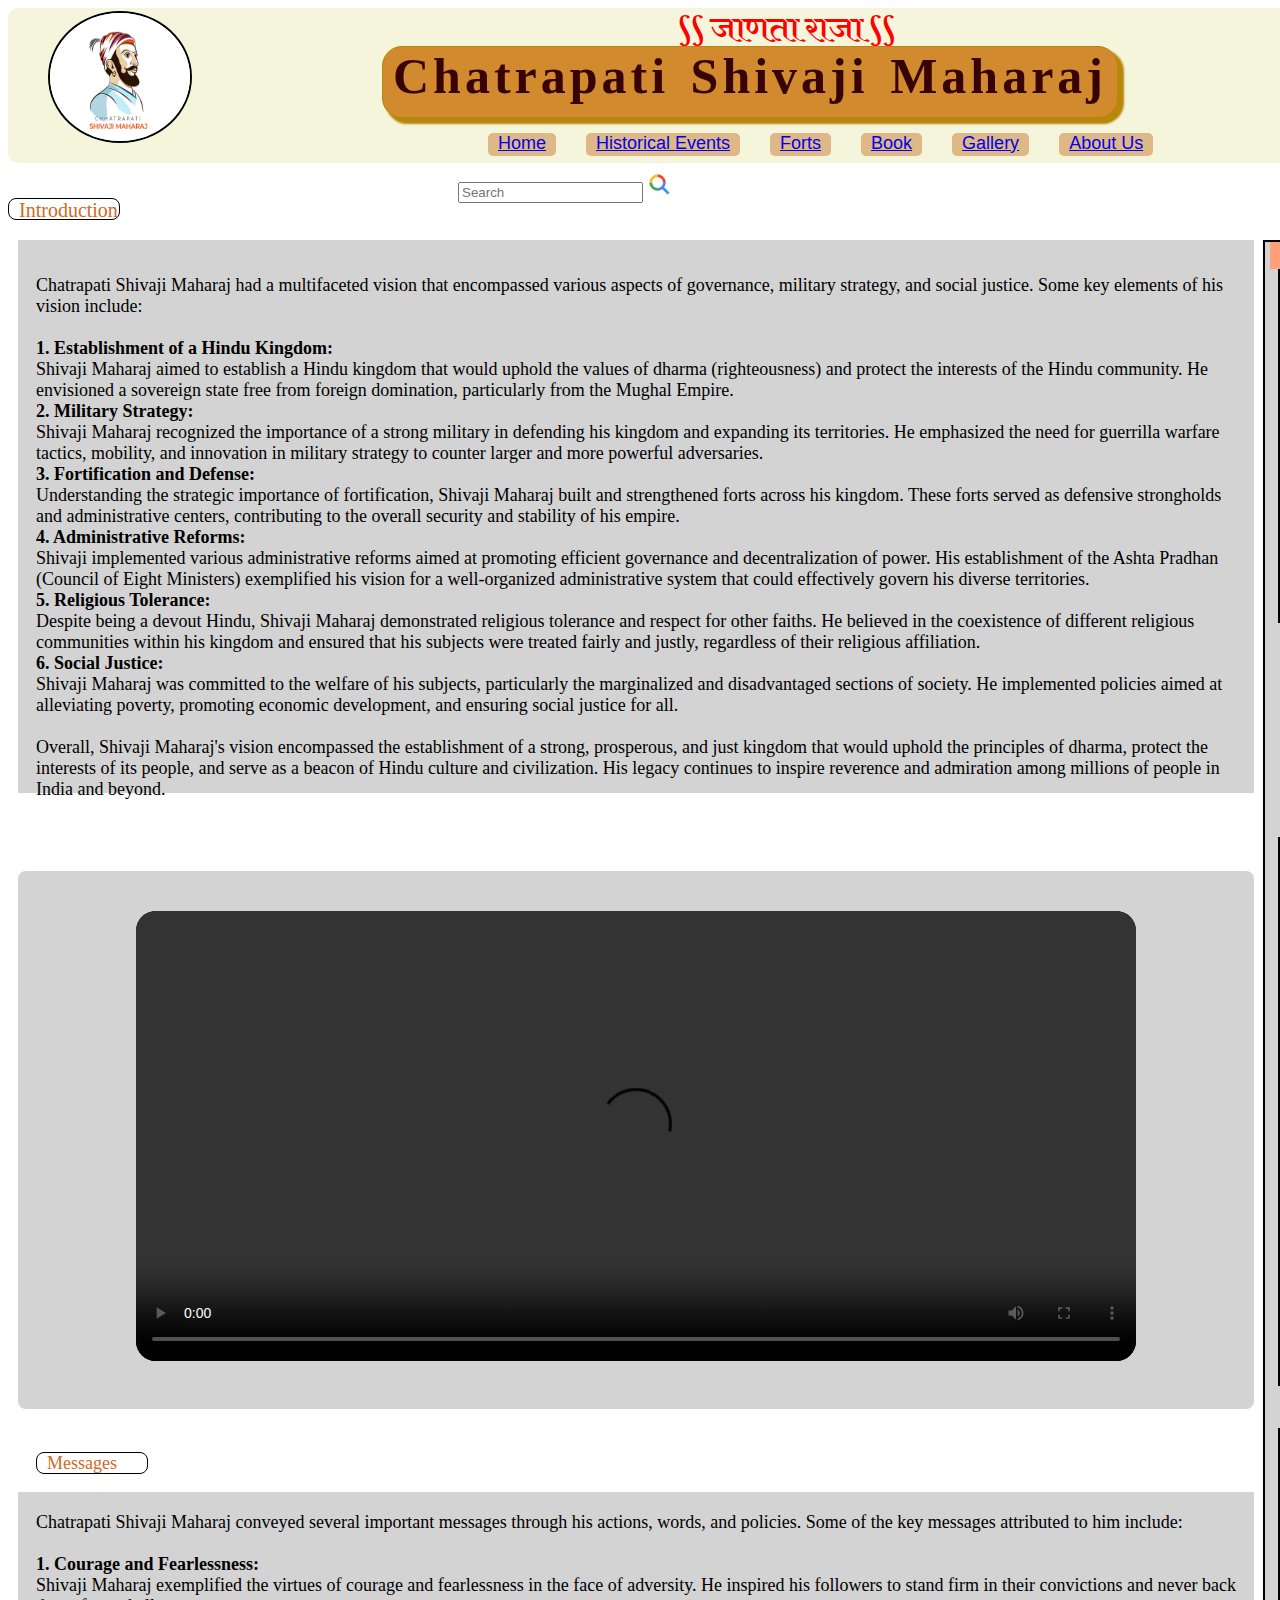
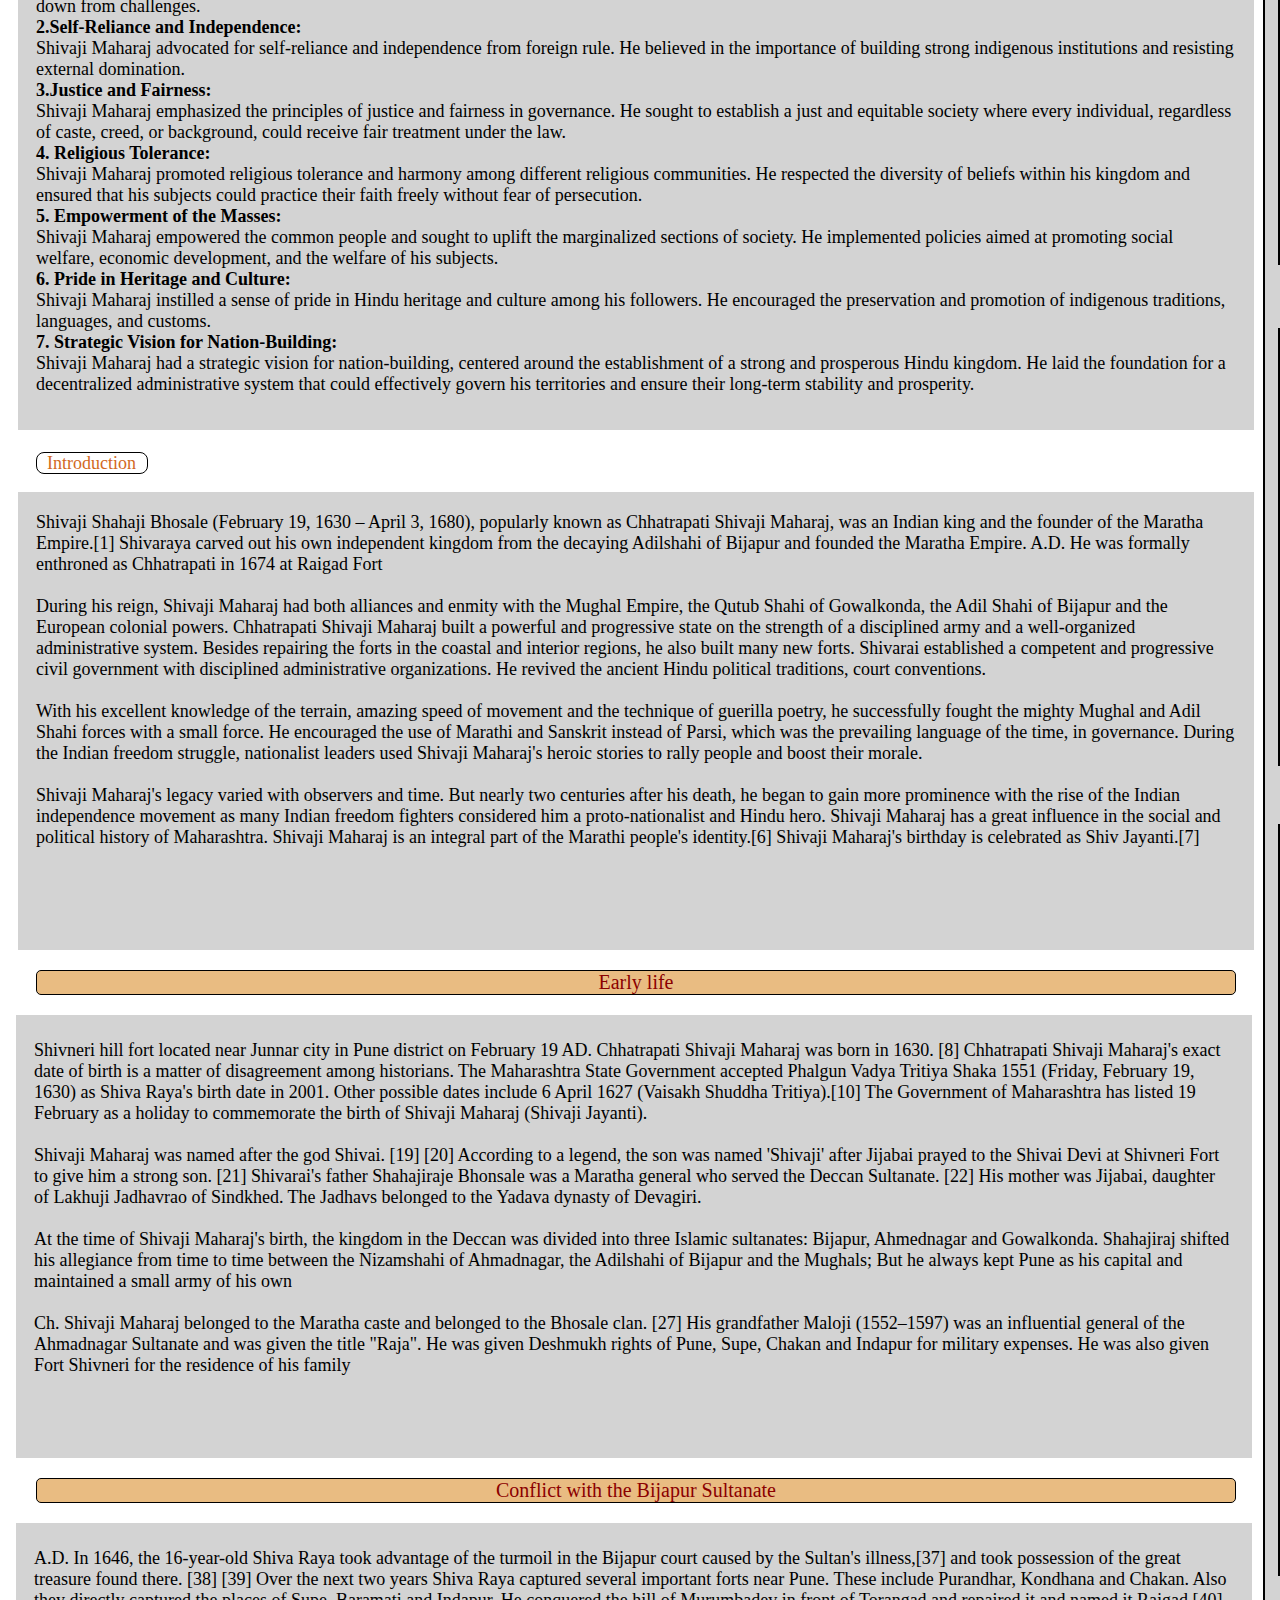
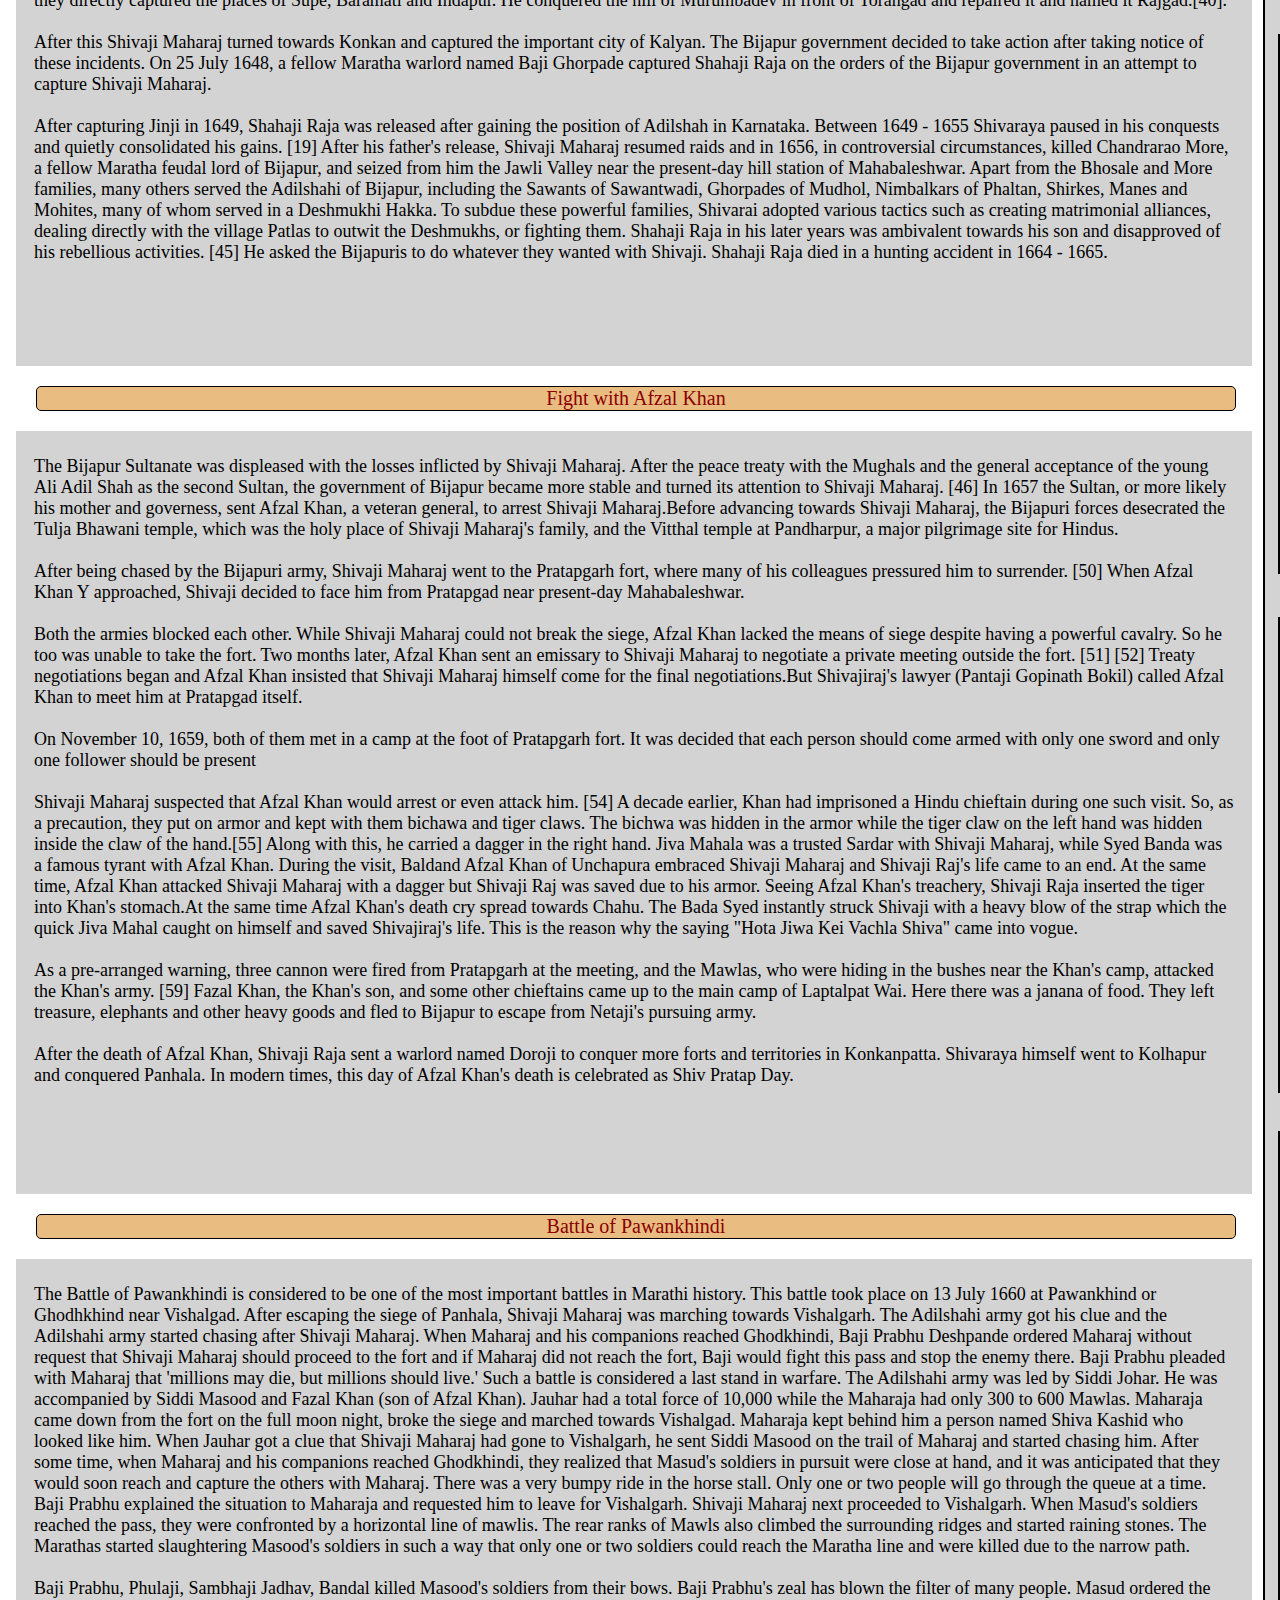
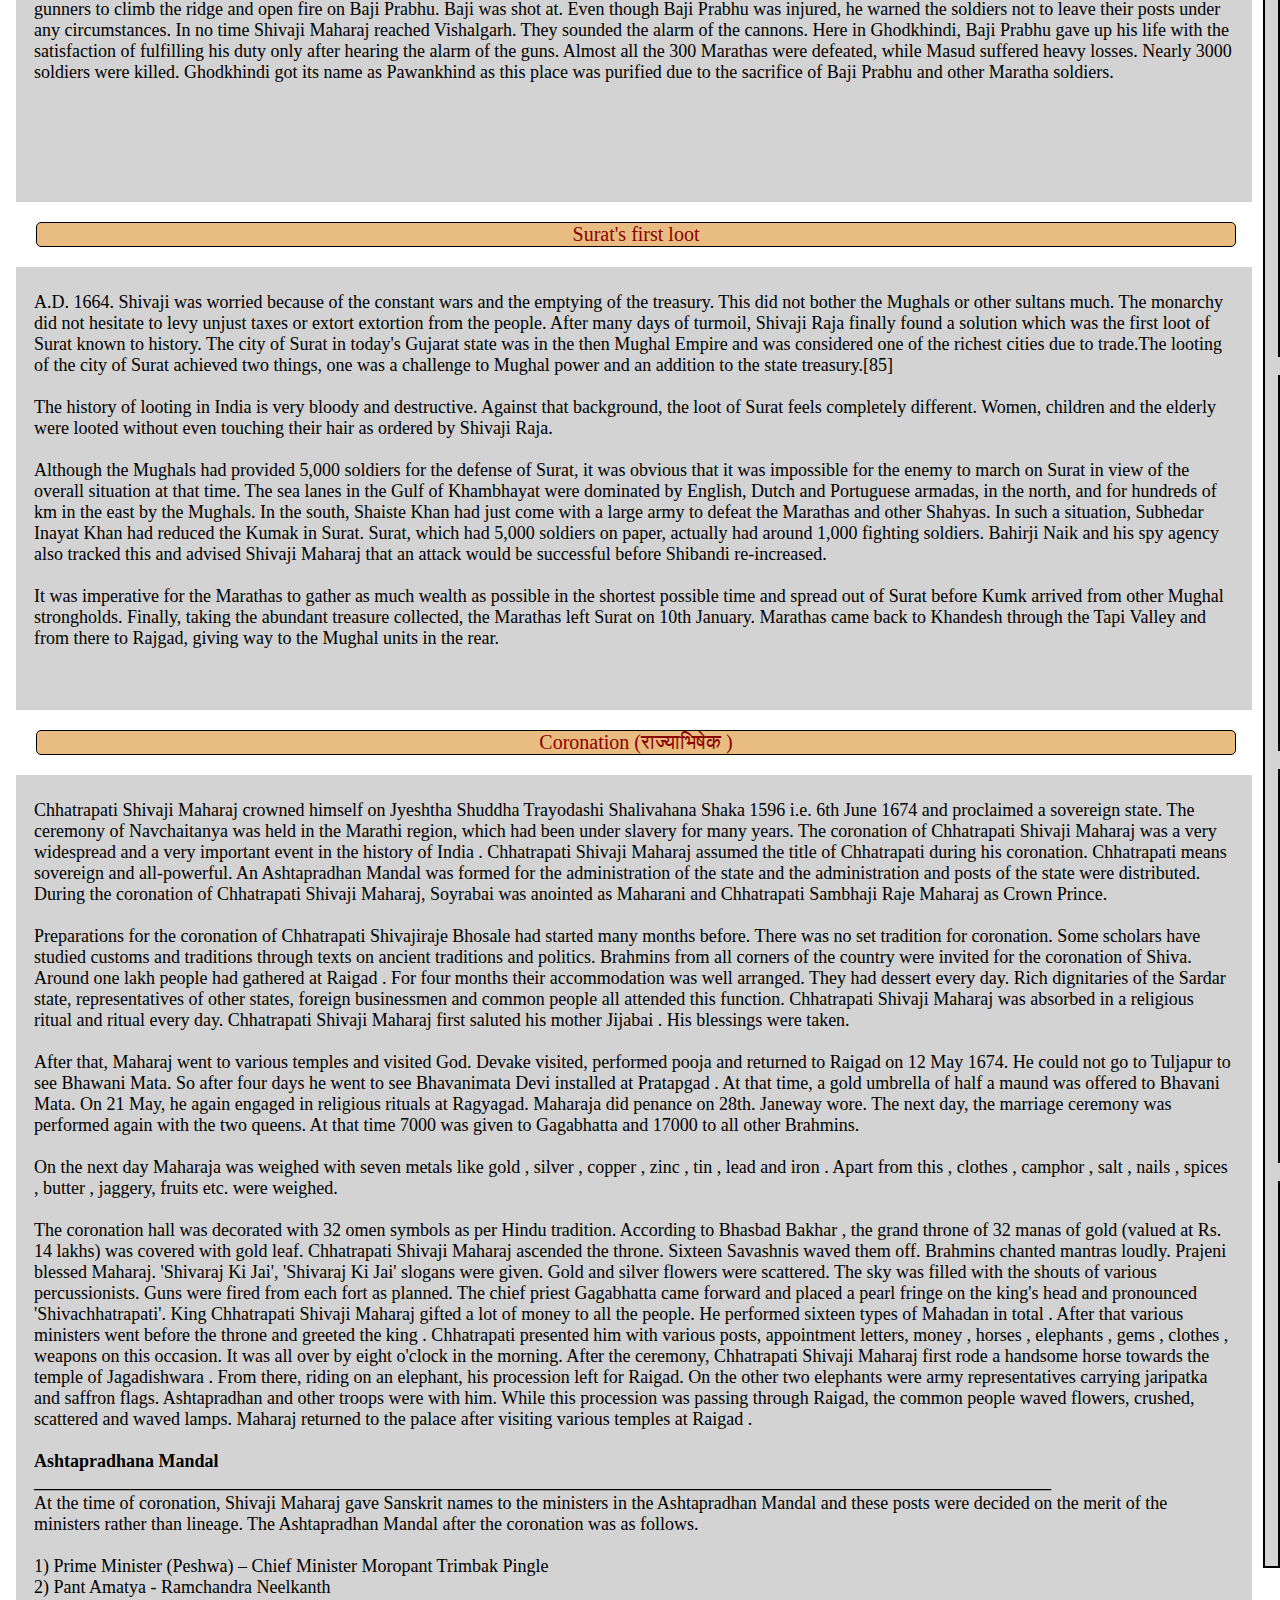
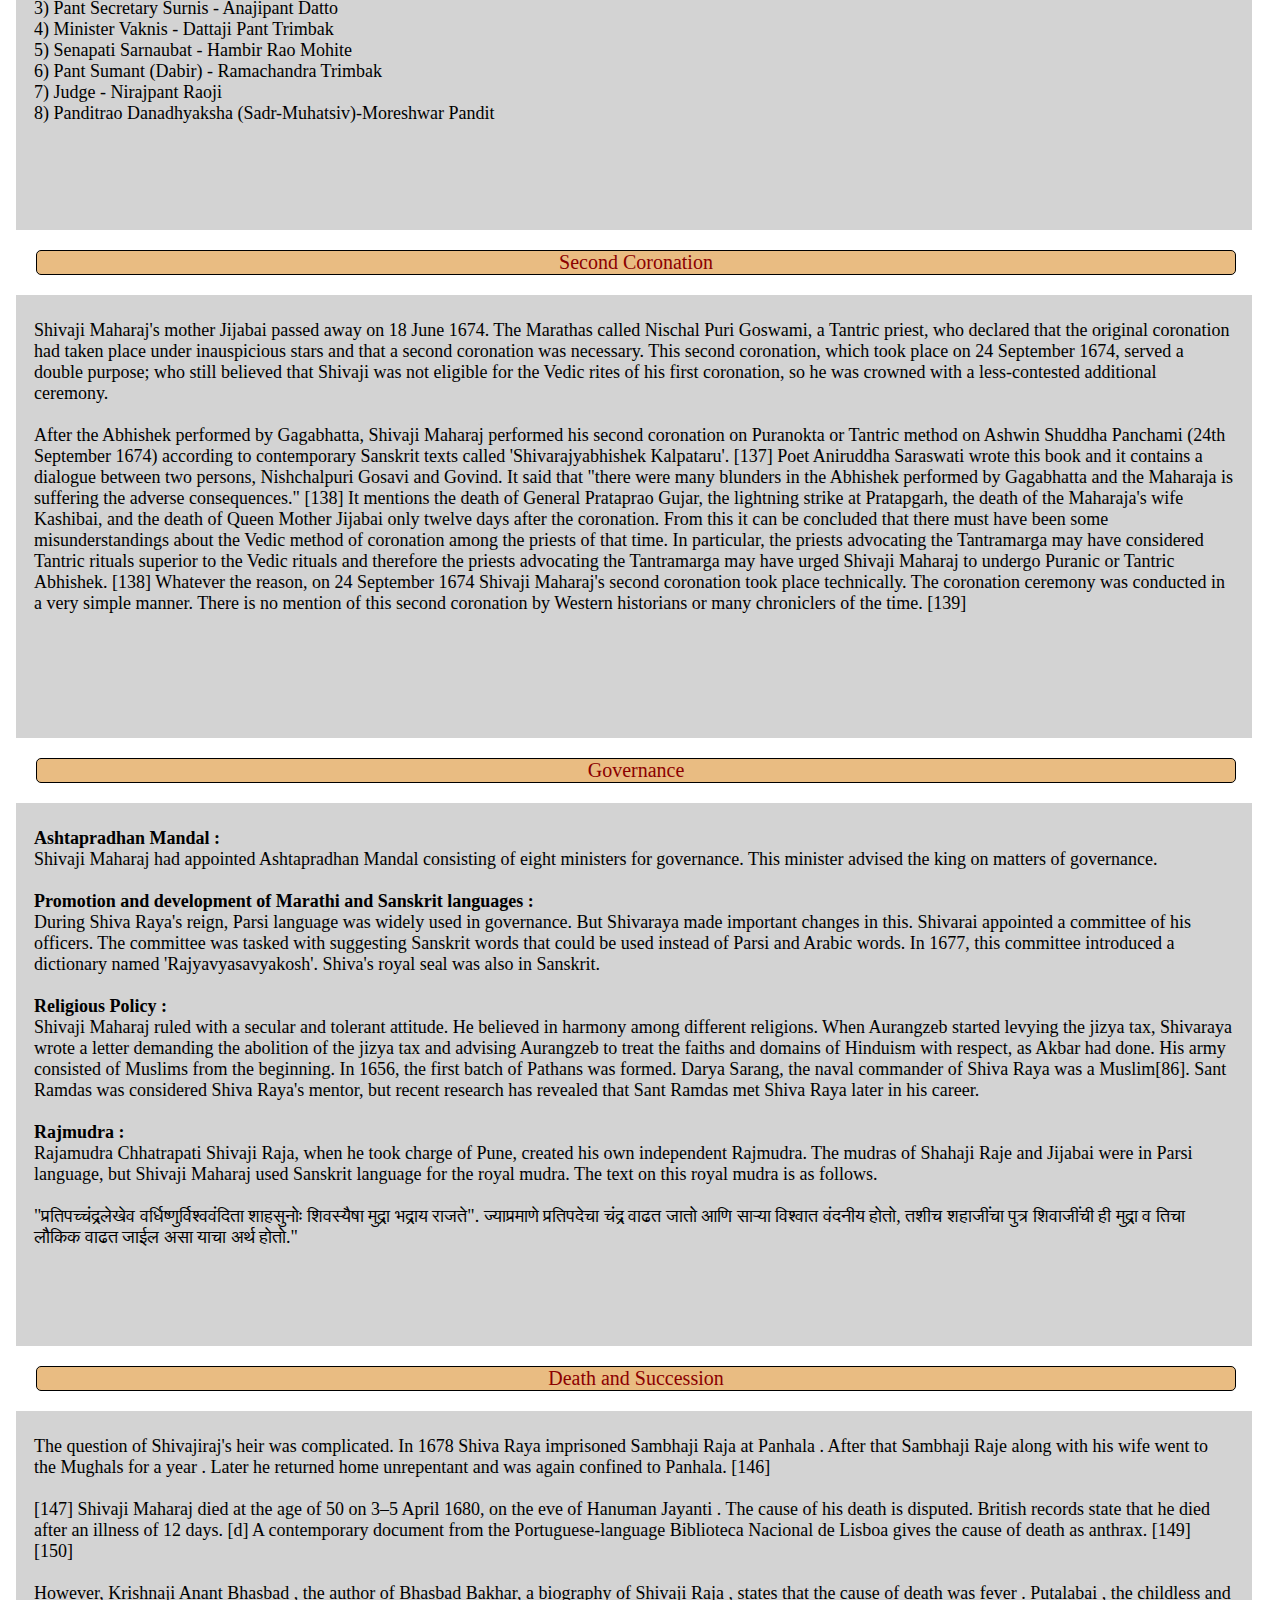
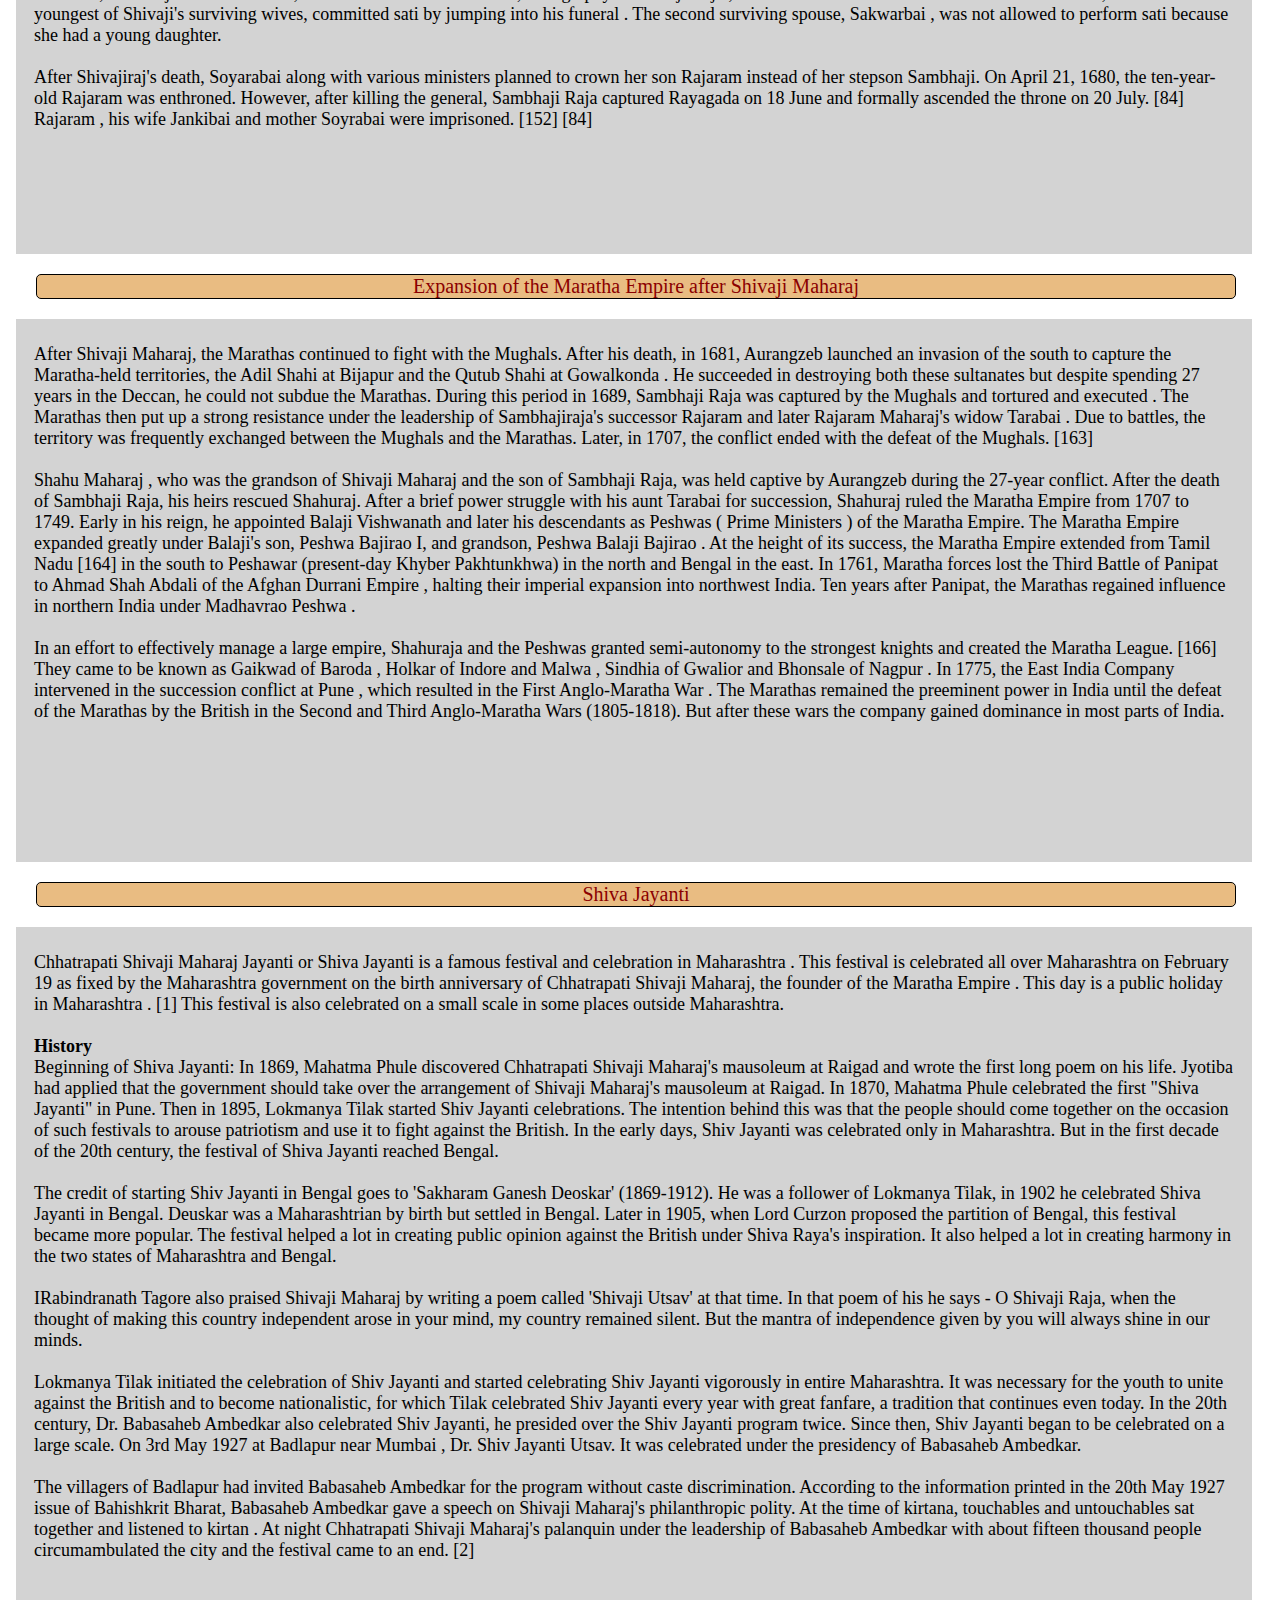
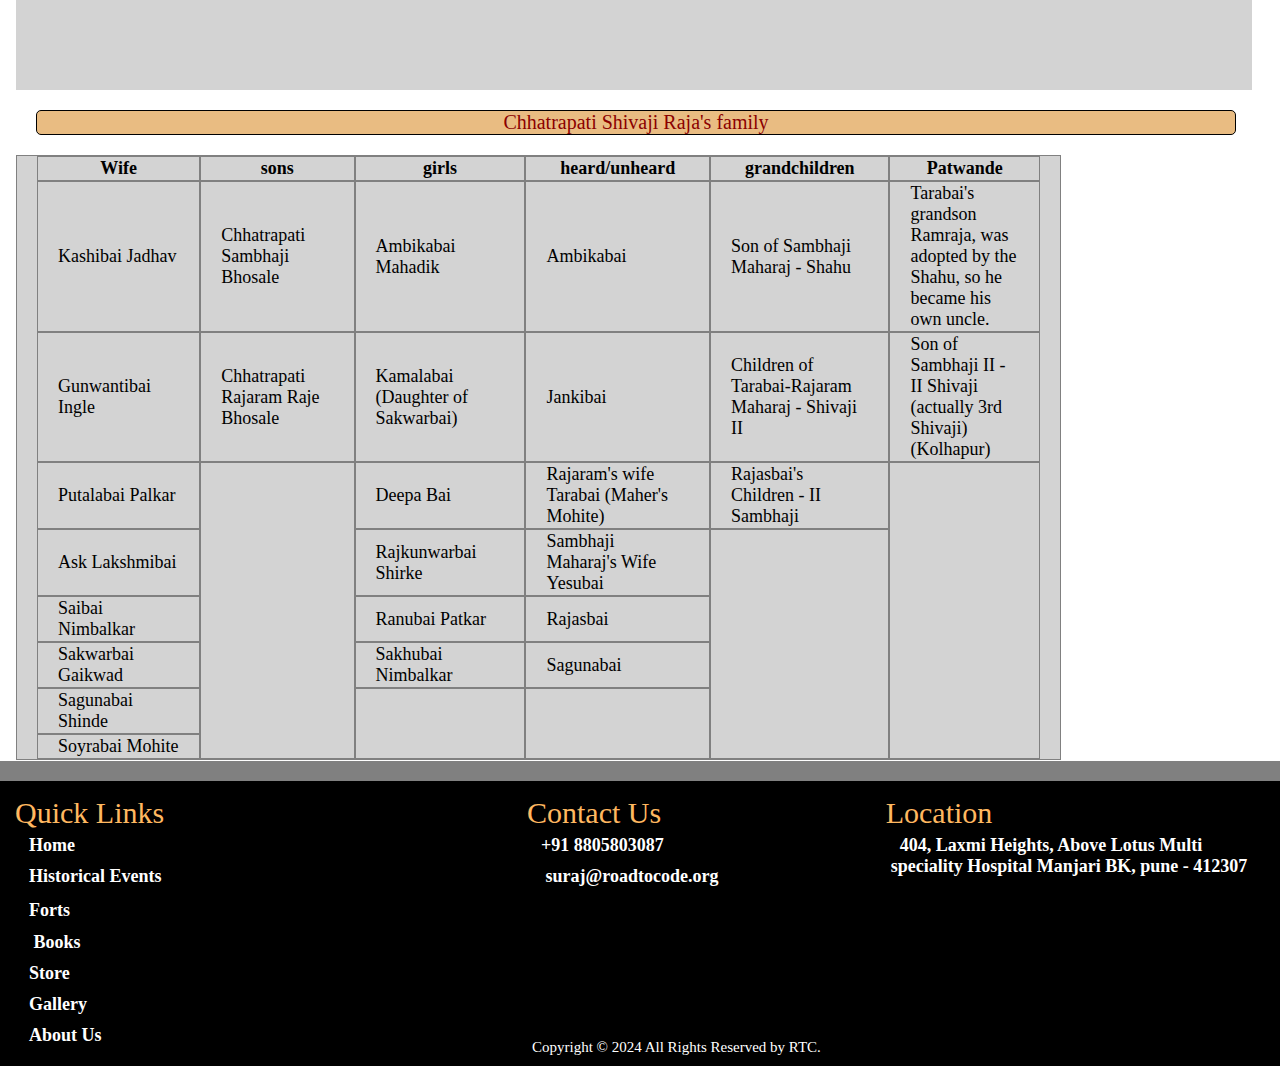
==== commit 8f95d587: "Merge pull request #10 from suraj-003/main" ====
--- a/index.html
+++ b/index.html
@@ -44,8 +44,9 @@
         <img src="./images/logo of chatrapati.jpg" class="main"> 
 
         
-          <h1 style="margin-left: 250px; margin-top: 38px; background-color: rgb(209, 138, 46);">Chatrapati Shivaji Maharaj  </h1>
+          <h1 style="margin-left: 190px; margin-top: 38px; background-color: rgb(209, 138, 46);">Chatrapati Shivaji Maharaj  </h1>
           <b class="top">∫∫ जाणता राजा ∫∫</b>
+         
           <!-- <button>(February 19 1630 - April 3 1680) </button> -->
           
      </div>
@@ -57,19 +58,25 @@
         <button class="nav"><a href="./pages/forts.html"> Forts</a> </button>
         <button class="nav"><a href="./pages/books.html">Book</a></button>
         <button class="nav"><a href="./pages/gallery.html">Gallery</a></button>
-        <button class="nav"><a href="./pages/aboutus.html">About Us</a> </button>
-       
+        <button class="nav"><a href="./pages/aboutus.html">About Us</a> </button> 
+
+        
+        <p class="search-bar">
+                <input class="Search" type="text"  placeholder="Search" name="Search" >
+        <img  src="./images/icon.png" height="25px">
+
+</p>
       
       </div>
     
     </div>
   
-
-    <div class="sub text" style="margin-left: 100px;"> <br><br> <br><br>
-
-
-      <p class="intro ">Introduction  </p>  
-         <p class="First_para text big_1" style="margin-left: -18px;">
+    <p class="intro " style="margin-top: 20px; font-size: 20px;">Introduction  </p>
+    <div class="sub text" style="margin-left: 10px;">
+
+
+
+         <p class="First_para text big_1 " style="margin-left: -18px; margin-top:-10px ; ">
         
           Chatrapati Shivaji Maharaj had a multifaceted vision that encompassed various aspects of governance, military strategy, and social justice. Some key elements of his vision include: <br><br>
 
@@ -89,20 +96,21 @@
               
           
 
-           <br> <br><br><br><br><br><br>
+           <br><br>
+
 
 
            
 
 
-        <p class="intro ">Introduction  </p>  
+        <!-- <p class="intro ">Video  </p>   -->
          <p class="First_para text big_1" style="margin-left: -18px; border-radius: 8px;"> 
           
           <video controls height="450px"  style="margin-top: 20px; margin-left: 100px;">
           <source src="./video/6a8a207b-81cd-4d35-9f63-7f961f19297a.mp4" type="video/mp4">
          </video></p> 
 
-         <br> <br><br><br><br><br><br>
+         <br> <br><br><br><br>
 
 
          <p class="intro ">Messages  </p>  
@@ -440,7 +448,7 @@
               <script src="https://kit.fontawesome.com/0dcf08ad5b.js" crossorigin="anonymous"></script>
                  -->
                 
-                 <footer class="moon">
+                 <!-- <footer class="moon">
 
                   <div class="foot">Quick Links
                       <div class="footer"><i class="fa-solid fa-house"></i>&nbsp;&nbsp;<a href="./../index.html"
@@ -461,7 +469,7 @@
                               Us</a></div>
           
           
-                  </div>
+                  </div> -->
 
                   <!-- <footer style=" border: 2px none black;" class="main">
                   <div style="background-color: beige; width: 1534px; margin-left: -75px; height: 320px;">
@@ -523,7 +531,8 @@
               <script src="https://kit.fontawesome.com/0dcf08ad5b.js" crossorigin="anonymous"></script>
                  -->
                 
-                 <footer class="moon">
+             <div class="side-bar"></div>   
+              <footer class="moon">
 
                   <div class="foot">Quick Links
                       <div class="footer"><i class="fa-solid fa-house"></i>&nbsp;&nbsp;<a href="./../index.html"
@@ -585,7 +594,7 @@
 
 
 
-          <div class="sub pic side-img" style="margin-top: -463px; margin-left:1380px ;">
+          <div class="sub pic side-img" style="margin-top: -463px; margin-left:1255px ;">
                   
             <b class="bold">छत्रपती शिवाजी महाराज </b>
             <img src="./images/Side 1.jpg" height="350px" width="235px"  class="side-img"> <br> 
--- a/css/index.css
+++ b/css/index.css
@@ -1,7 +1,7 @@
 .title{
     background-color: beige ;
     height: 155px;
-    width: 1682px;
+    width: 1522px;
     margin-top: 0px;
     /* border-radius: 15px; */
     display: flex;
@@ -116,7 +116,7 @@
 }
 
 .nav{
-    border: none;
+    border: 3px;
    
     color: red;
     flex-wrap: wrap;
@@ -126,15 +126,15 @@
   margin-left:30px;
   padding-top: 0px;
   /* border: 1px solid black; */
-  color: black;
-  background-color:beige;
+  /* color: black; */
+  /* background-color:beige; */
   font-size: large;
   height: 23px;
   border-radius: 5px ;
 }
 .nav:hover{
-    border: none;
-    text-decoration: underline;
+    
+    
 }
   
 
@@ -153,7 +153,7 @@
     width: 200px;
 }
 .text{
-    margin-left: 200px;
+    margin-left: 100px;
     width: 1200px;
     padding: 18px;
     flex-wrap: wrap;
@@ -361,9 +361,10 @@
 
 .moon {
     display: inline-flex;
-    background-color:brown;
-    width: 1538px;
-    margin-left: -38px;
+    background-color:black;
+    width: 1536px;
+    
+    margin-left: -36px;
 
 }
 
@@ -405,4 +406,16 @@
 .fa-fort-awesome:hover{
 color: white;
 
+}
+.side-bar{
+    height: 20px;
+    width: 1536px;
+    margin-left: -36px;
+    background-color: gray;
+    margin-top: -20px;
+}
+
+.Search-bar{
+    margin-top: 50px;
+    border:2px solid black
 }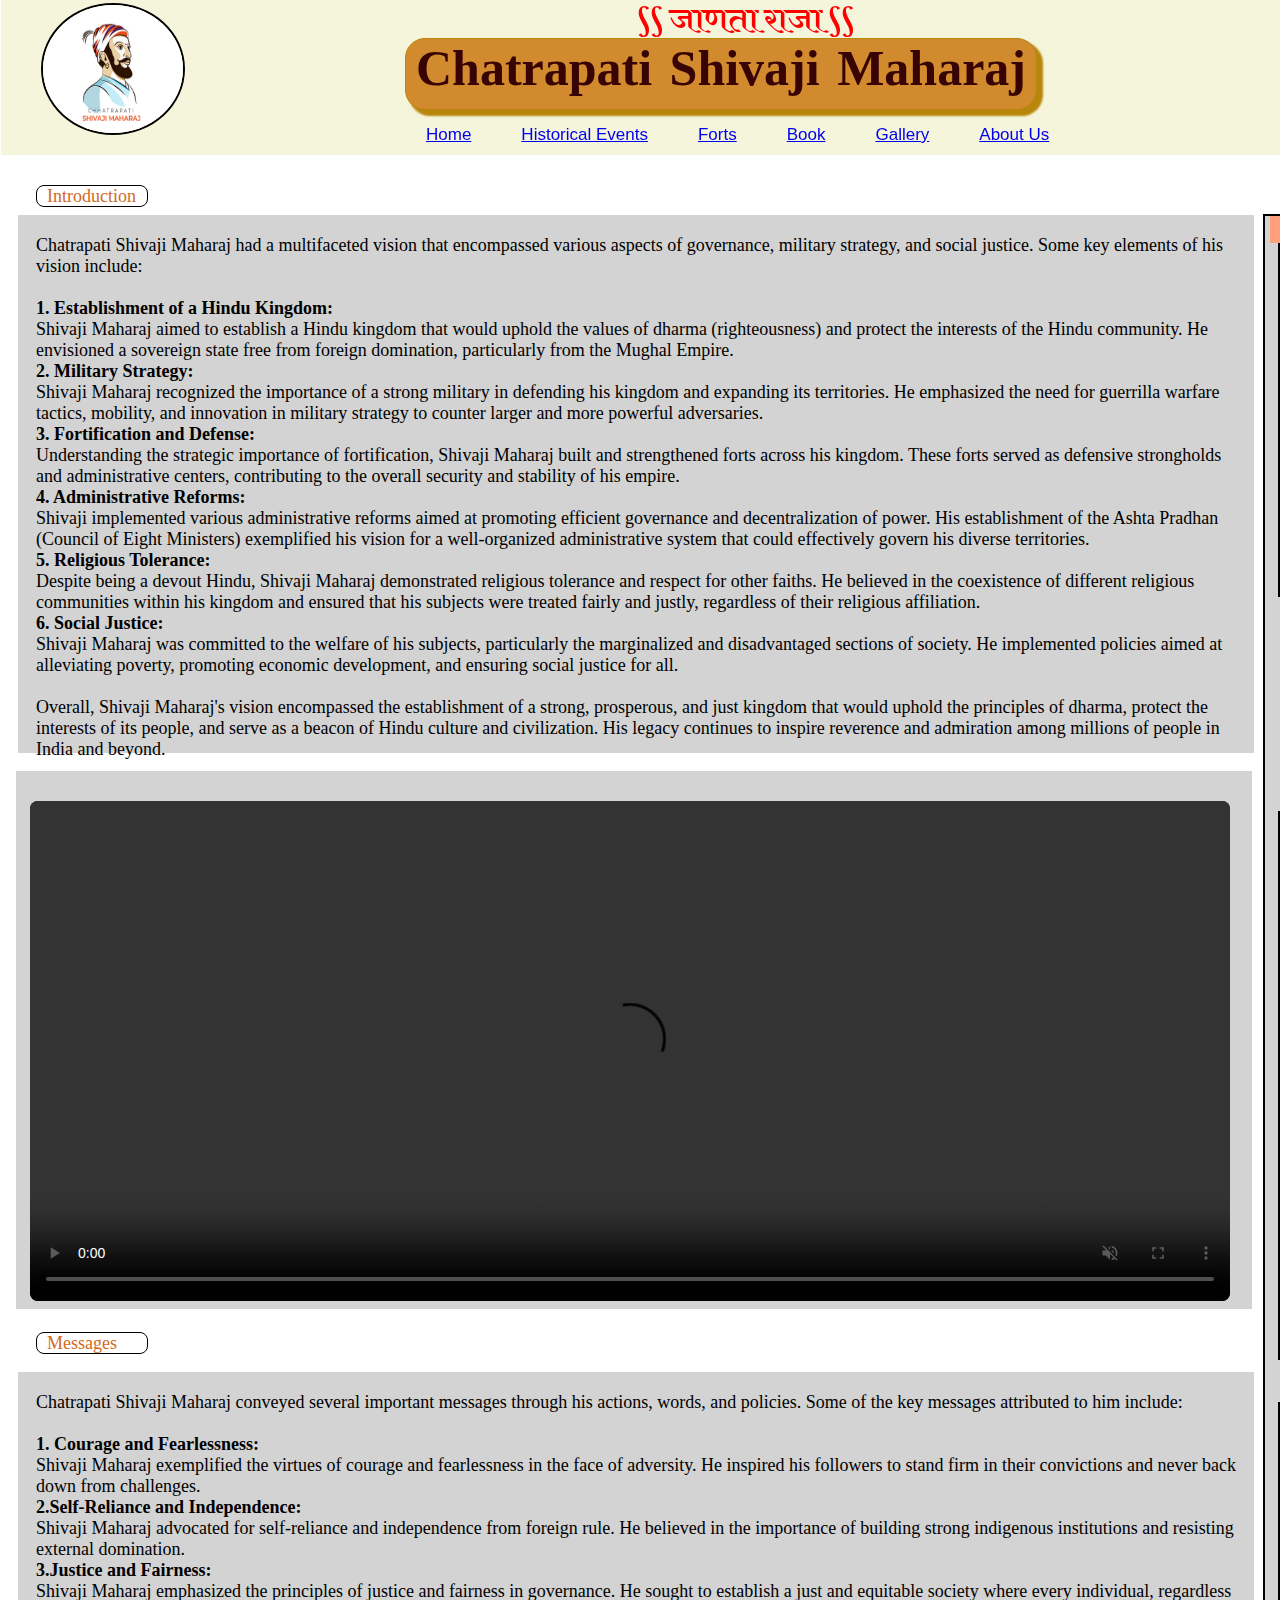
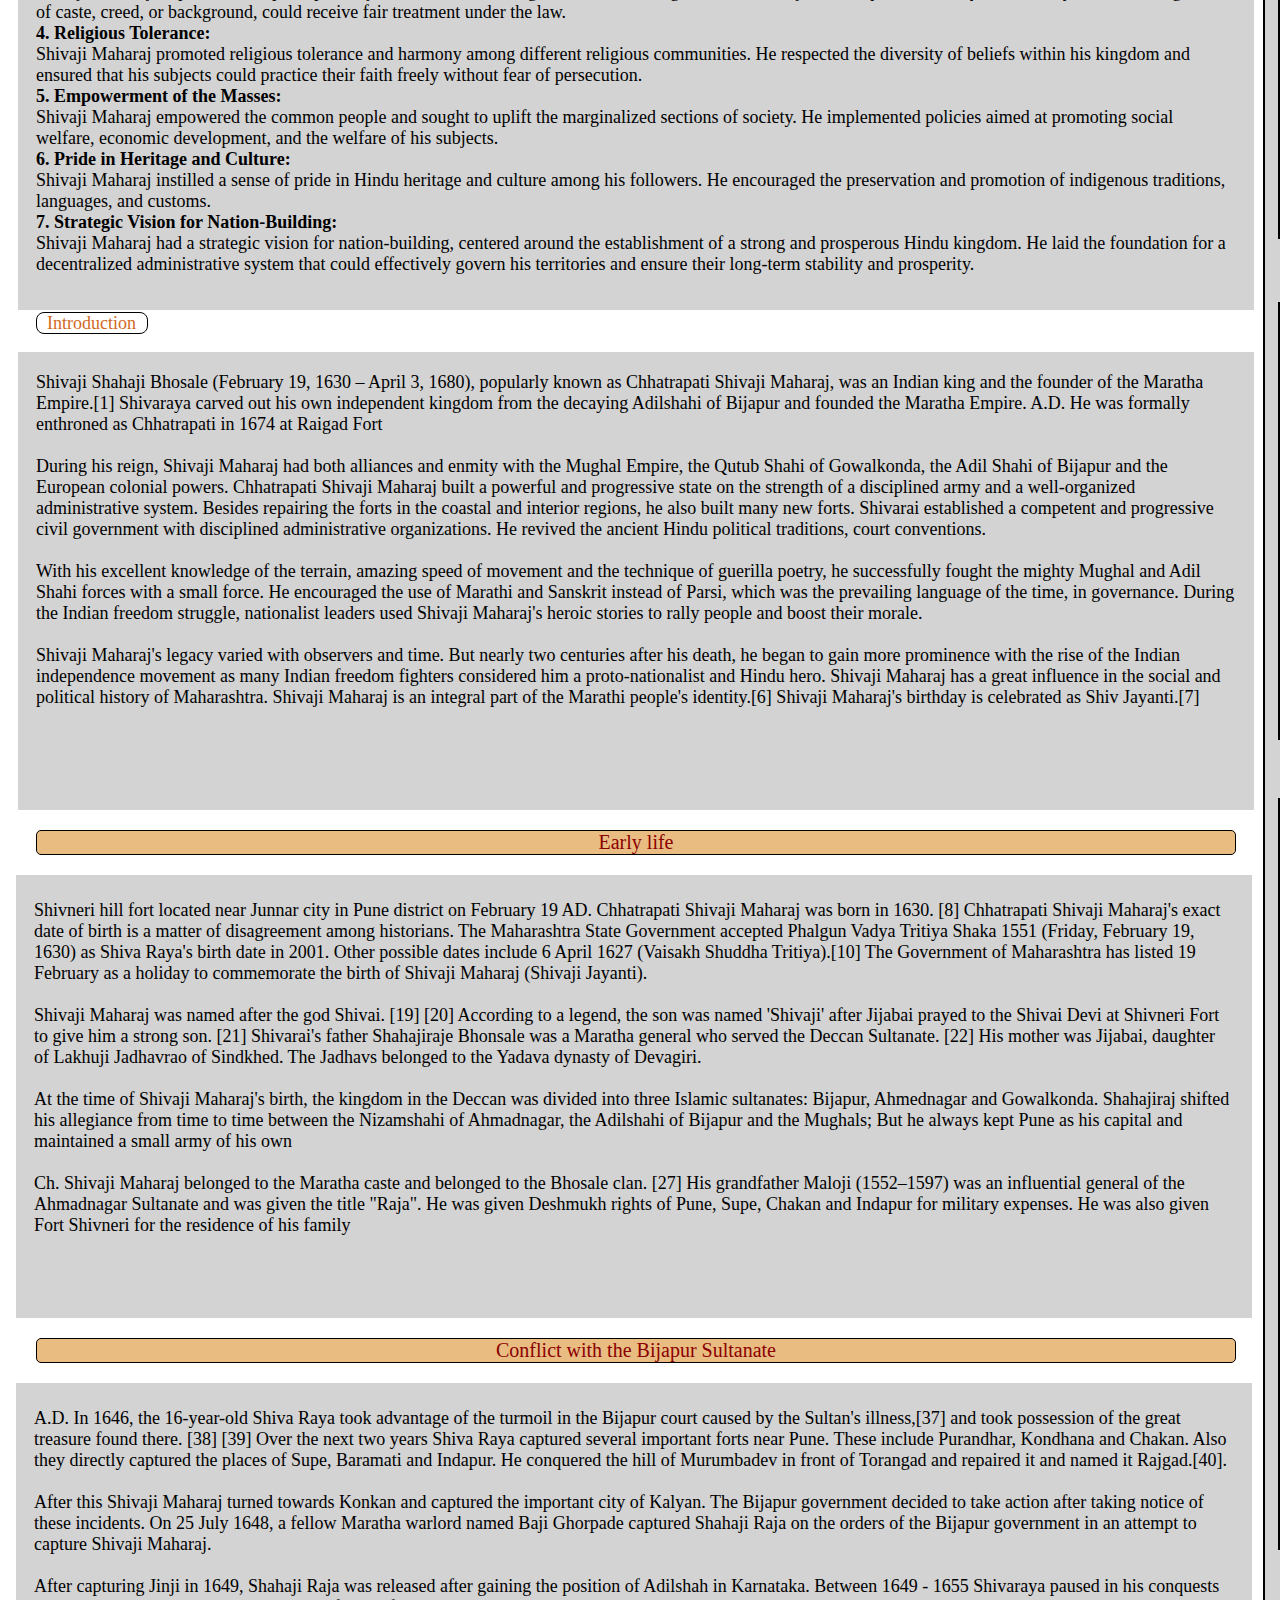
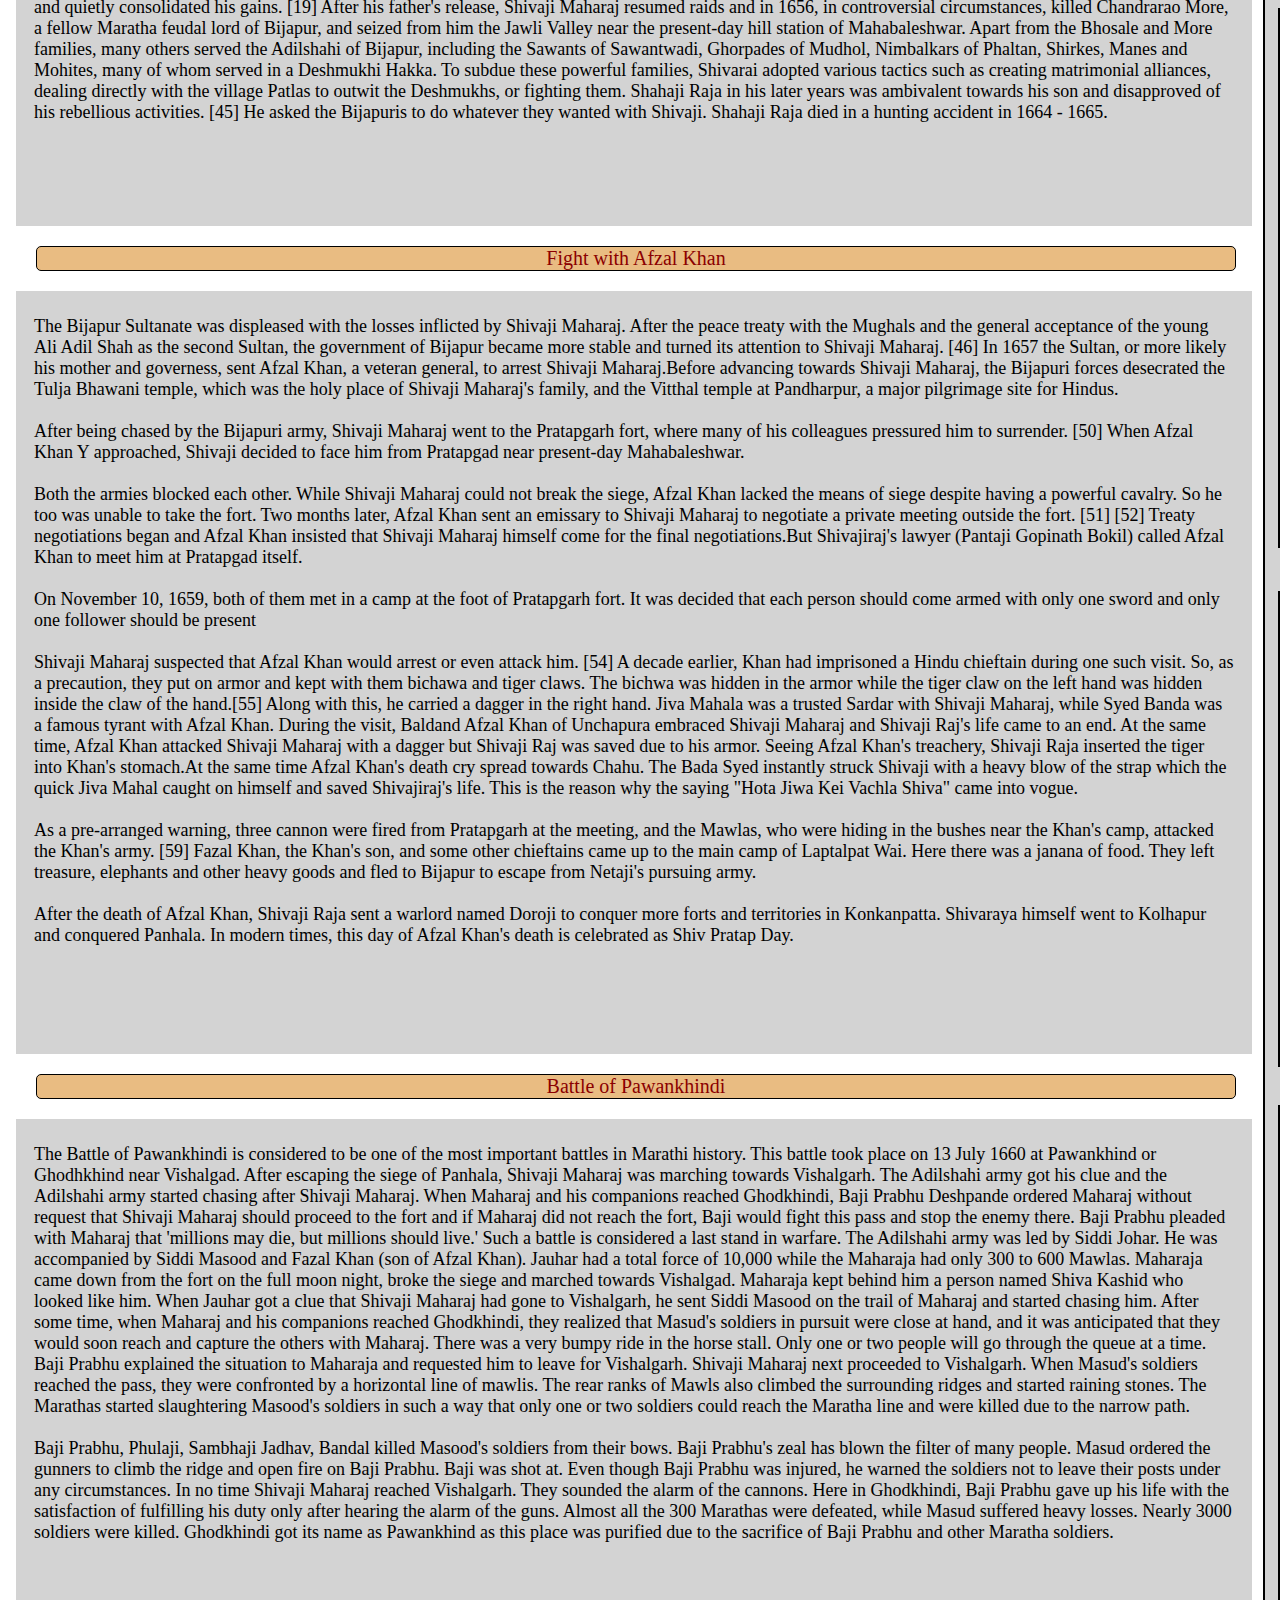
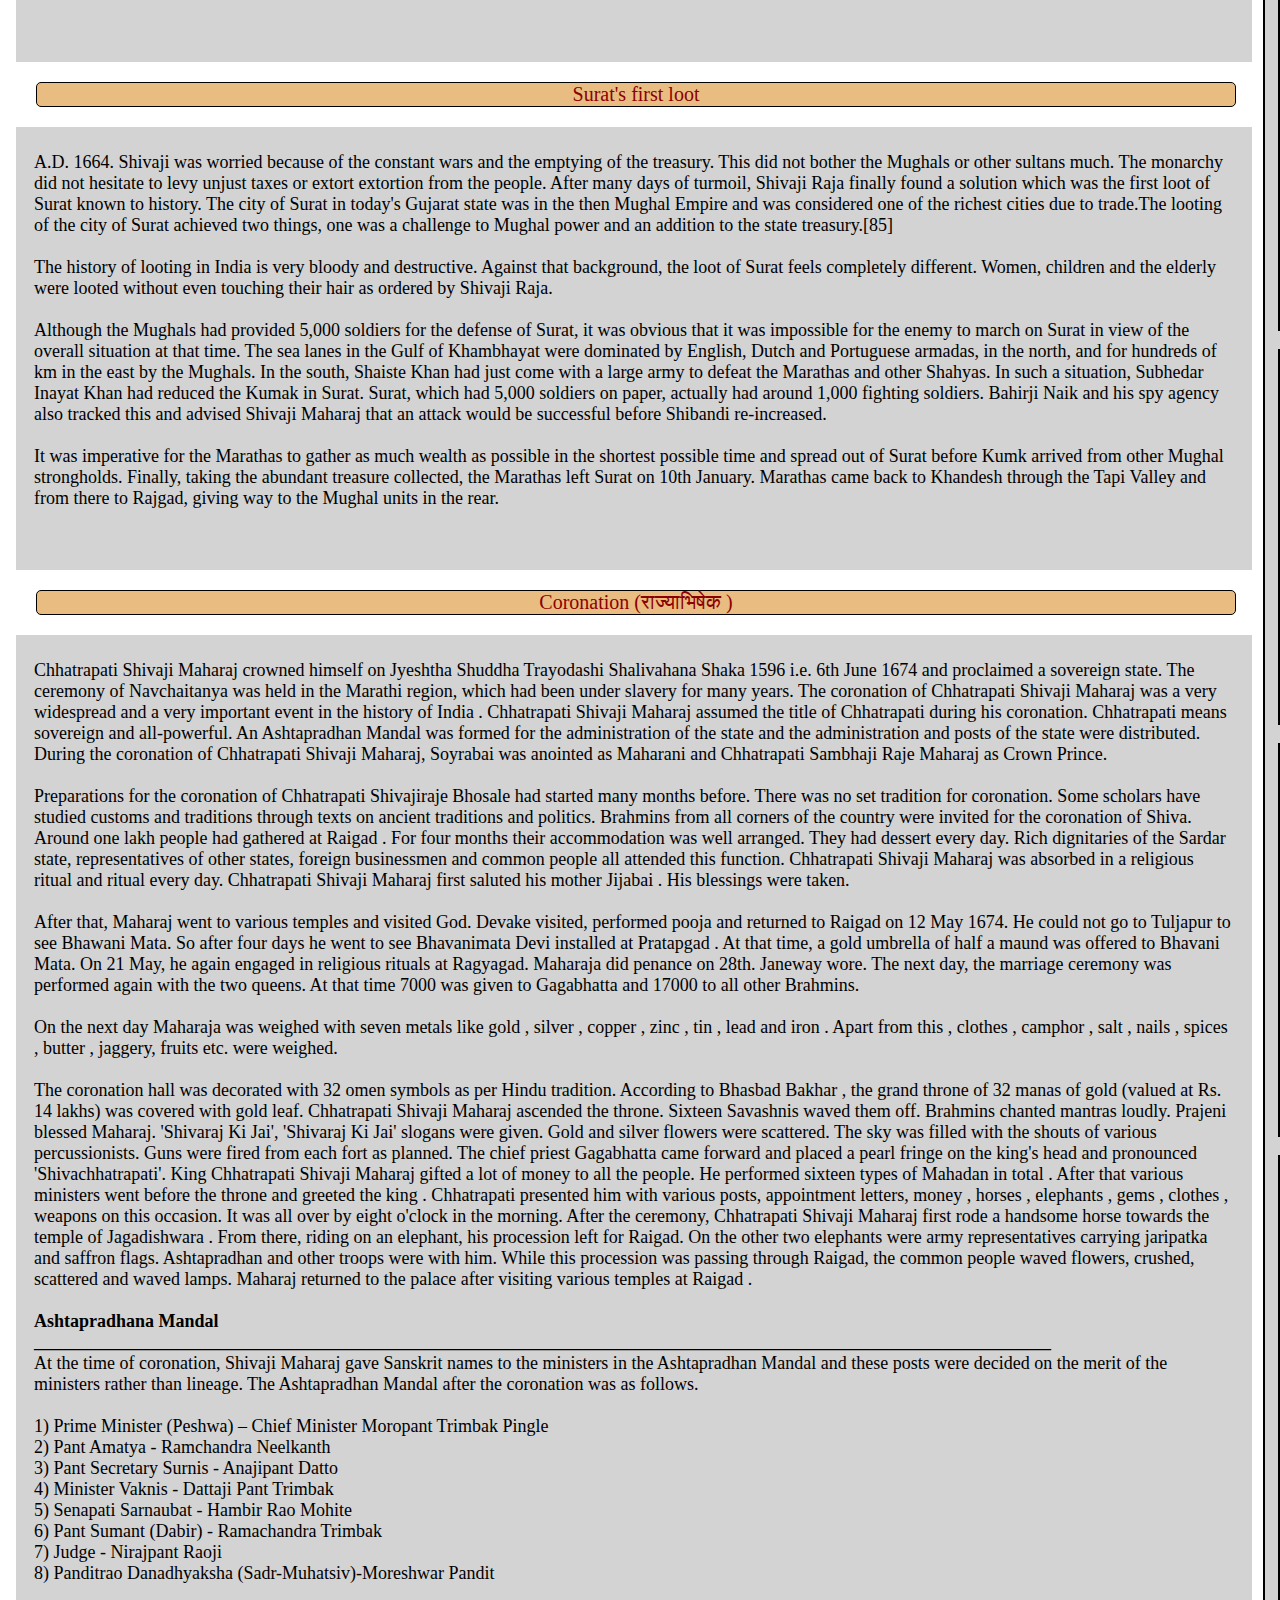
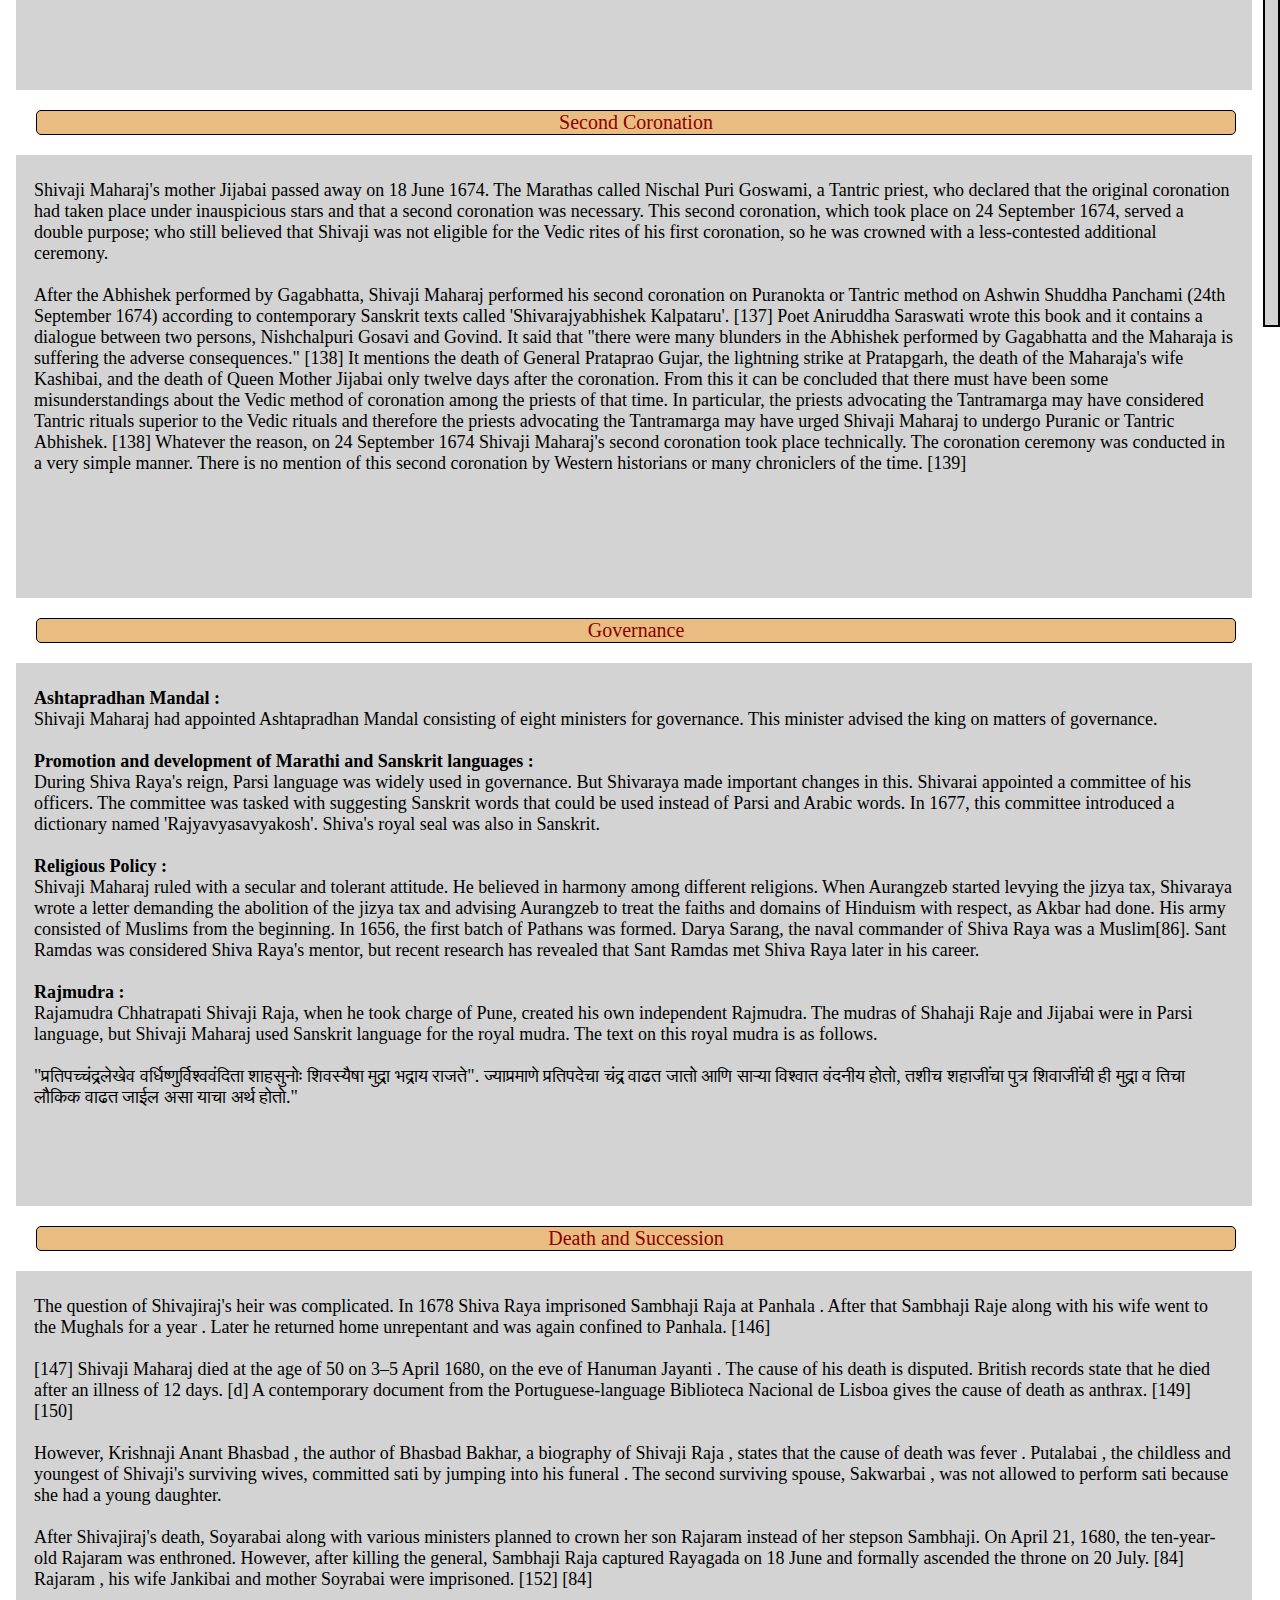
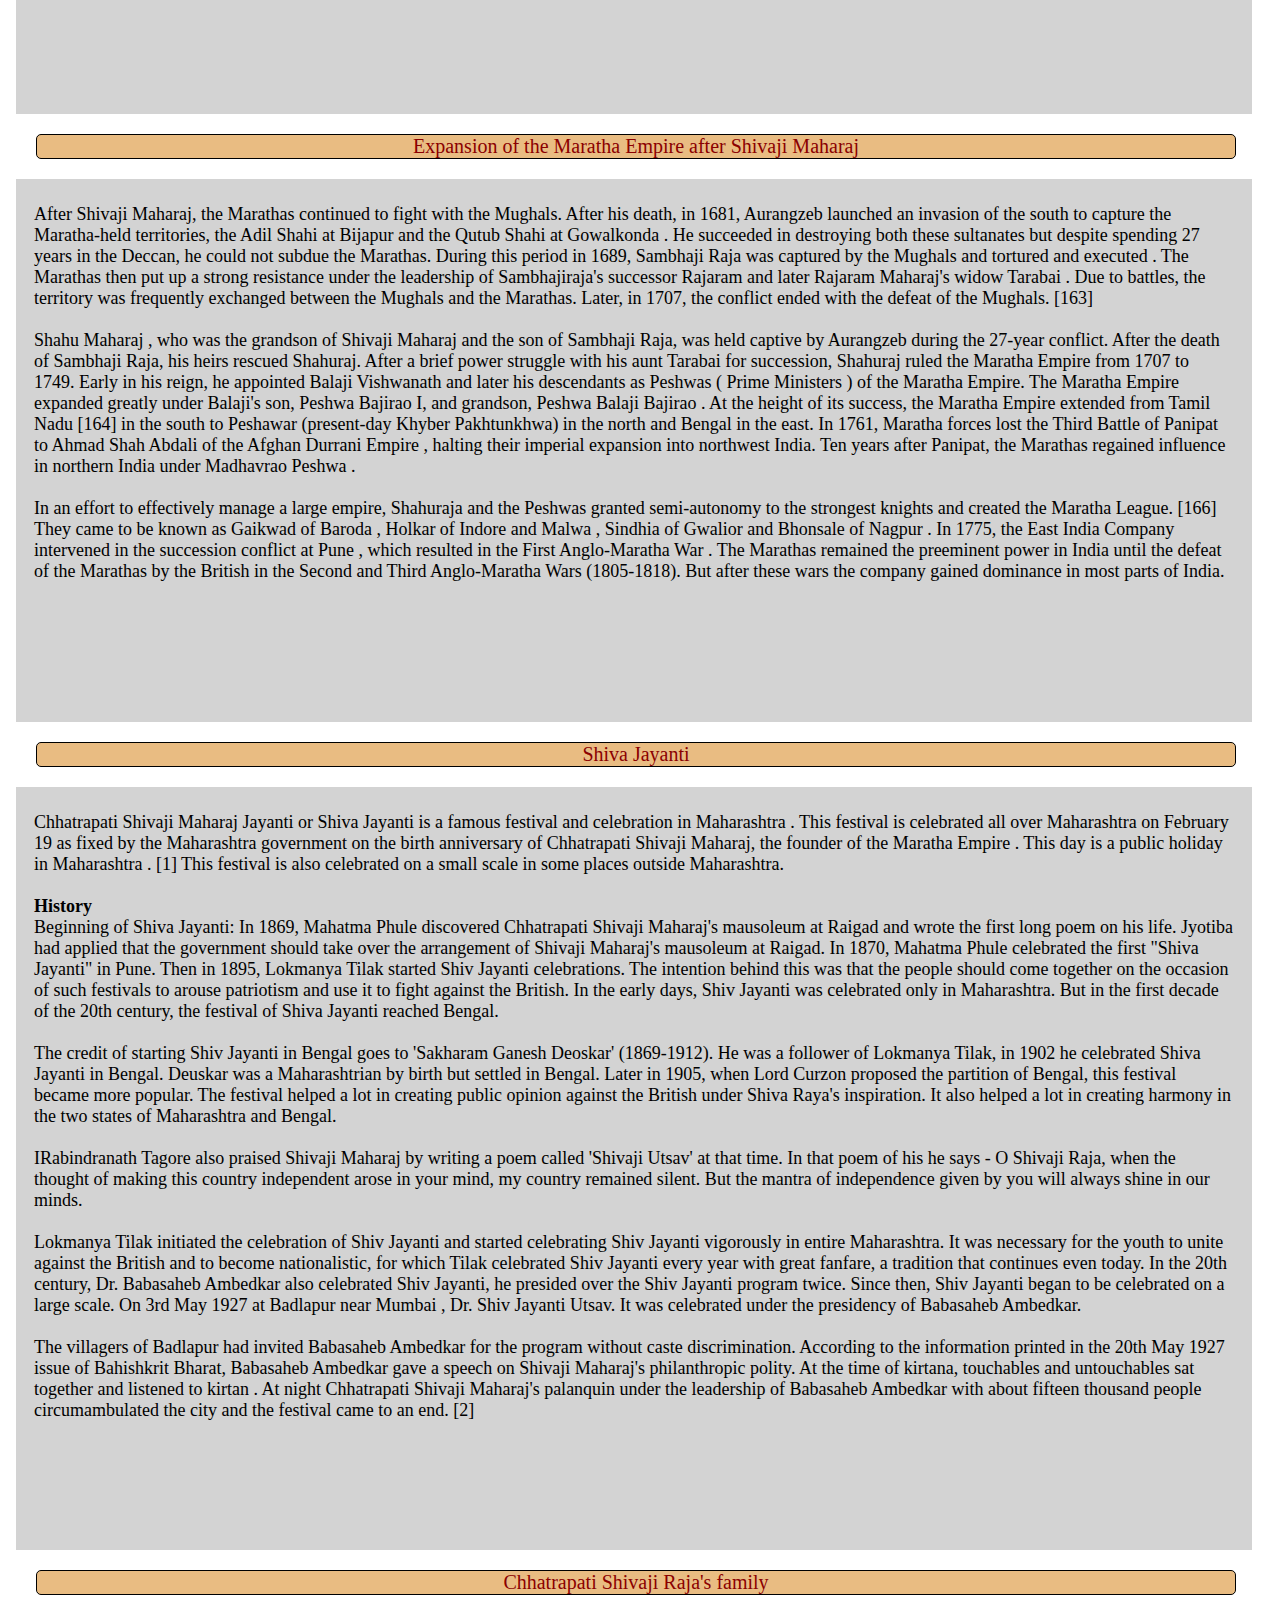
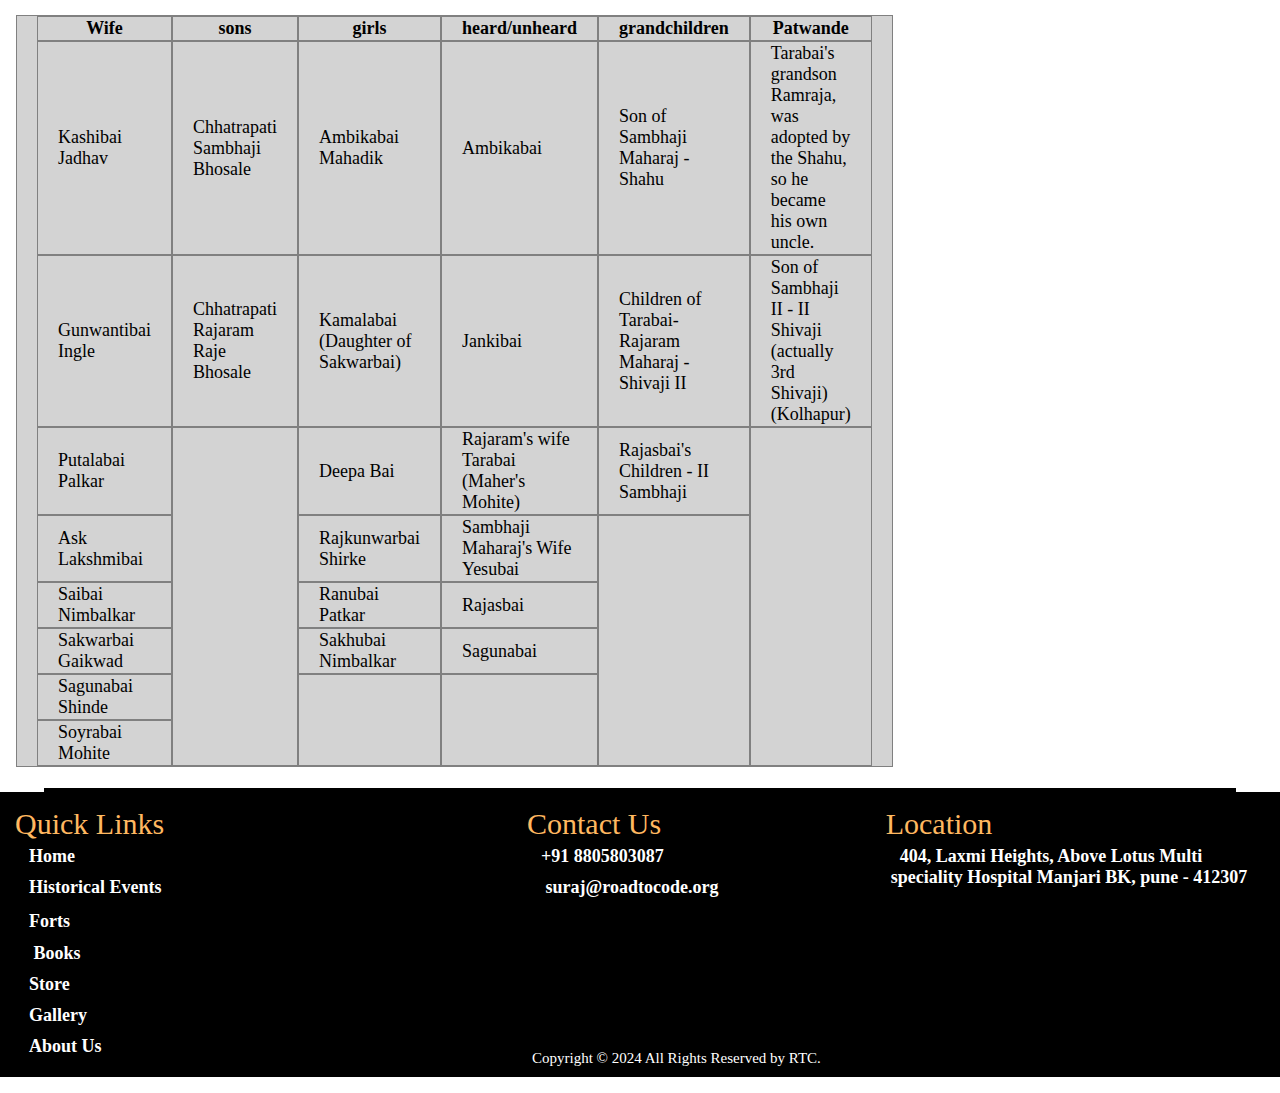
==== commit 6d341fe3: "Merge pull request #12 from suraj-003/main" ====
--- a/index.html
+++ b/index.html
@@ -1,21 +1,35 @@
 <!DOCTYPE html>
-<html>
+<html lang="en">
 <head>
+        
+        <meta charset="UTF-8">
+        <meta name="viewport" content="width=device-width, initial-scale=1.0">
     <link rel="stylesheet" href="./css/index.css">
     <title>Document</title>
     <style>
+        /* video{
+        margin-top: 20px; 
+        margin-left: 100px;
+       } */
 
 @import url('https://fonts.googleapis.com/css2?family=Amita&display=swap');
       .top{
       font-family: 'Amita', serif;
-      margin-left: -440px;
-      color:red;
+      margin-left: -400px;
+      color:rgb(255, 0, 0);
       font-size: 30px;
-      margin-top: -7px;
+      margin-top: -8px;
+      }
+      video{
+        
+        width: 1200px;
+        margin-top: 10px;
+        margin-left: -4px; 
+        border-radius: 8px;
+        height: 500px;
+      }
+
       
-      
-
-      }
       table,th, td{
         border: 1px solid gray;
         border-spacing:0px;
@@ -23,28 +37,165 @@
         
         padding-left: 20px;
         padding-right: 20px;
-        width: 1045px;
+        width:200px;
         background-color: lightgray;
       }
 
-      
-  
-      
-     
+      .heading{
+       font-size: 50px;
+        letter-spacing: 0px;
+      margin-left: 220px; 
+      margin-top: 38px; 
+      background-color: rgb(209, 138, 46);
+      }
+
+/*       
+  @media screen and (max-width:589px){
+      .top{
+        font-size: 15px;
+        margin-left: -210px;
+        margin-top: 10px;
+      }  
+      .video{
+        width: 588px;
+        /* margin-left: -2px; */
+    
+  /* @media screen and (max-width:589px){
+        .heading{
+                font-size: 30px;
+               height: 30px;
+               margin-left: 20px;
+               letter-spacing: 1px;
+        }
+  }
+
+  @media screen and (max-width:589px) {
+        .main{
+                height: 70px;
+                width: 70px;
+                margin-top: 20px;
+                margin-left: 10px;
+        }
+  }  */
+     /* @media screen and (max-width:589px) {
+        .btn{
+                margin-left:0px;
+                width: 589px;
+                margin-top: -70px;
+                padding: 0px;
+               
+              
+        }
+        .nav{
+                height: 10px;
+                padding: 0px;
+              margin-top:25px;
+              margin-left:3px;
+              font-size: 10px;
+              width: 80px;
+              
+        }
+        .media-fort{
+                margin-left: 50px;
+        }   
+                
+              
+        }
+        .text{
+                width: 589px;
+                height: auto;
+                margin-left: -10px;
+        }
+        video{
+                height: 200px;
+               
+                margin-top: 10px;
+                margin-left: 0px;
+                width: 589px;
+        } */
+
+
+        /* @media  screen and (max-width:589px) {
+              table,th,td{
+                padding-left: 0px;
+                padding-right: 0px;
+                
+              }  
+              .foot{
+                display:inline-block;
+                background-color: black;
+              }
+              .contact{
+                display: inline-block;
+              }
+        } */
+
+
+
+
+        /* @media screen and (max-width:600px) {
+                .top{
+                        font-size: 15px;
+                        margin-left: -210px;
+                        margin-top: 10px;
+                }  
+                
+                
+                
+                
+                .heading{
+                        margin-left: 19px;
+                        font-size: 30px;
+                        letter-spacing: 1px;
+                        height: 30px;
+                }
+                .main{
+                        margin-top: 10px;
+                        margin-left: 0px;
+                        height: 100px;
+                        width: 100px;
+                }
+                .btn{
+                        margin-left:0px;
+                        width: 600px;
+                        margin-top: -70px;
+                        padding: 0px;
+                        
+                        
+              
+                 }
+                 .nav{
+                        height: 5px;
+                        padding: 0px;
+                        margin-top:10px;
+                        margin-left:0px;
+                        font-size: 10px;
+                        width:90px;
+                
+                        
+              
+                }
+                .text{
+                        width: 600px;
+                        height: auto;
+                }
+        } */
+
+
+    
     </style>
     
    
 </head>
 <body>
   
-    <div class="">
-
+    <div class="all">
     <div class="title" >
         <!-- <img src="./images/horizontal logo.png" class="main">  -->
         <img src="./images/logo of chatrapati.jpg" class="main"> 
 
         
-          <h1 style="margin-left: 190px; margin-top: 38px; background-color: rgb(209, 138, 46);">Chatrapati Shivaji Maharaj  </h1>
+          <h1 class="heading">Chatrapati Shivaji Maharaj  </h1>
           <b class="top">∫∫ जाणता राजा ∫∫</b>
          
           <!-- <button>(February 19 1630 - April 3 1680) </button> -->
@@ -55,26 +206,34 @@
      <div class="btn">
         <Button class="nav"><a href="index.html">Home</a> </Button> 
         <Button class="nav"><a href="./pages/events.html">Historical Events</a> </Button>  
-        <button class="nav"><a href="./pages/forts.html"> Forts</a> </button>
+        <button class="nav media-fort" ><a href="./pages/forts.html"> Forts</a> </button>
         <button class="nav"><a href="./pages/books.html">Book</a></button>
         <button class="nav"><a href="./pages/gallery.html">Gallery</a></button>
         <button class="nav"><a href="./pages/aboutus.html">About Us</a> </button> 
-
-        
-        <p class="search-bar">
-                <input class="Search" type="text"  placeholder="Search" name="Search" >
-        <img  src="./images/icon.png" height="25px">
-
-</p>
+</div>
+</div>
+</div>
+</div>
+
+        <!-- <p class="search-bar"> -->
+                <!-- <input class="Search" type="text"  placeholder="Search" name="Search" >
+        <img  src="./images/icon.png" height="25px"> --> 
+   
+
+
       
-      </div>
+      
+
+  
+
+
+
+    <!-- <p class="intro " style="margin-bottom: 20px; font-size: 20px;">Introduction  </p> -->
+   
     
-    </div>
-  
-    <p class="intro " style="margin-top: 20px; font-size: 20px;">Introduction  </p>
-    <div class="sub text" style="margin-left: 10px;">
-
-
+     <div class="sub text" style="margin-left: 10px;">
+
+        <p class="intro " >Introduction  </p>
 
          <p class="First_para text big_1 " style="margin-left: -18px; margin-top:-10px ; ">
         
@@ -96,17 +255,17 @@
               
           
 
-           <br><br>
-
-
-
            
 
 
+
+           
+
+
         <!-- <p class="intro ">Video  </p>   -->
-         <p class="First_para text big_1" style="margin-left: -18px; border-radius: 8px;"> 
-          
-          <video controls height="450px"  style="margin-top: 20px; margin-left: 100px;">
+         <p class="First_para text big_1" style="margin-left: -20px;"> 
+          
+          <video controls  autoplay muted> 
           <source src="./video/6a8a207b-81cd-4d35-9f63-7f961f19297a.mp4" type="video/mp4">
          </video></p> 
 
@@ -531,7 +690,7 @@
               <script src="https://kit.fontawesome.com/0dcf08ad5b.js" crossorigin="anonymous"></script>
                  -->
                 
-             <div class="side-bar"></div>   
+             <div class="side-img"></div>   
               <footer class="moon">
 
                   <div class="foot">Quick Links
@@ -594,7 +753,7 @@
 
 
 
-          <div class="sub pic side-img" style="margin-top: -463px; margin-left:1255px ;">
+          <div class="sub pic side-img" style="margin-top: -509px; margin-left:1255px ;">
                   
             <b class="bold">छत्रपती शिवाजी महाराज </b>
             <img src="./images/Side 1.jpg" height="350px" width="235px"  class="side-img"> <br> 
@@ -667,6 +826,9 @@
               <br>
               
               <div class="side-img"><b class="bold">शिवजयंती</b><img src="./images/jayanti.png" height="350px" width="250px"></div>
+
+
+              <div class="side-img"><b class="bold">शिवजयंती</b><img src="./images/jayanti.png" height="350px" width="250px"></div>
     </div>
     
 
--- a/css/index.css
+++ b/css/index.css
@@ -1,26 +1,27 @@
 .title{
-    background-color: beige ;
-    height: 155px;
-    width: 1522px;
-    margin-top: 0px;
+    background-color:beige ;
+    height:155px;
+    width: 1534px;
+    margin-left: -7px;
+    margin-top: -20px;
     /* border-radius: 15px; */
     display: flex;
     margin-bottom: 0;
-    border-radius: 10px;
+    /* border-radius: 10px; */
     flex-wrap: wrap;
     
    
      }
  
-.all{
-    border-radius: 30px;
-    border: 0px solid black;
-    margin-top:-200px;
+ .all{
+    /* border-radius: 30px; */
+    /* border: 0px solid black; */
+    margin-top:-240px;
     position: fixed;
-    left: 1px;
-    background-color: orangered;
-   
-    }
+    /* left: 1px; */
+    
+   
+    } 
 
 .mudra{
    position: fixed;
@@ -45,8 +46,8 @@
   
    /* background-color: ; */
    height: 25px;
-   width: 700px;
-   margin-left:450px;
+   width: 750px;
+   margin-left:378px;
    margin-top: -10px;
   border-radius: 50px;
    border-bottom-left-radius: 5px;
@@ -116,9 +117,10 @@
 }
 
 .nav{
-    border: 3px;
-   
-    color: red;
+    /* border: 5px; */
+   border: none;
+   background-color: beige;
+
     flex-wrap: wrap;
   margin-top: -20px;
   padding-right: 10px;
@@ -128,12 +130,12 @@
   /* border: 1px solid black; */
   /* color: black; */
   /* background-color:beige; */
-  font-size: large;
+  font-size: 17px;
   height: 23px;
-  border-radius: 5px ;
+  
 }
 .nav:hover{
-    
+    text-decoration:underline;
     
 }
   
@@ -148,6 +150,7 @@
 }
 .sub{
     flex-wrap: wrap;
+    margin-top: 260px;
    margin-left:-60px;
     height: auto;
     width: 200px;
@@ -162,7 +165,7 @@
    
    
     font-size: large;
-   background-color: lightgray;
+   background-color: lightgrey;
     flex-wrap: wrap;
     
 
@@ -262,7 +265,7 @@
    
 }
 .intro{
-    margin-top: -80px;
+    margin-top: -100px;
    
     color: chocolate;
   background-color: rgb(255, 255, 255);
@@ -418,4 +421,6 @@
 .Search-bar{
     margin-top: 50px;
     border:2px solid black
-}+}
+
+
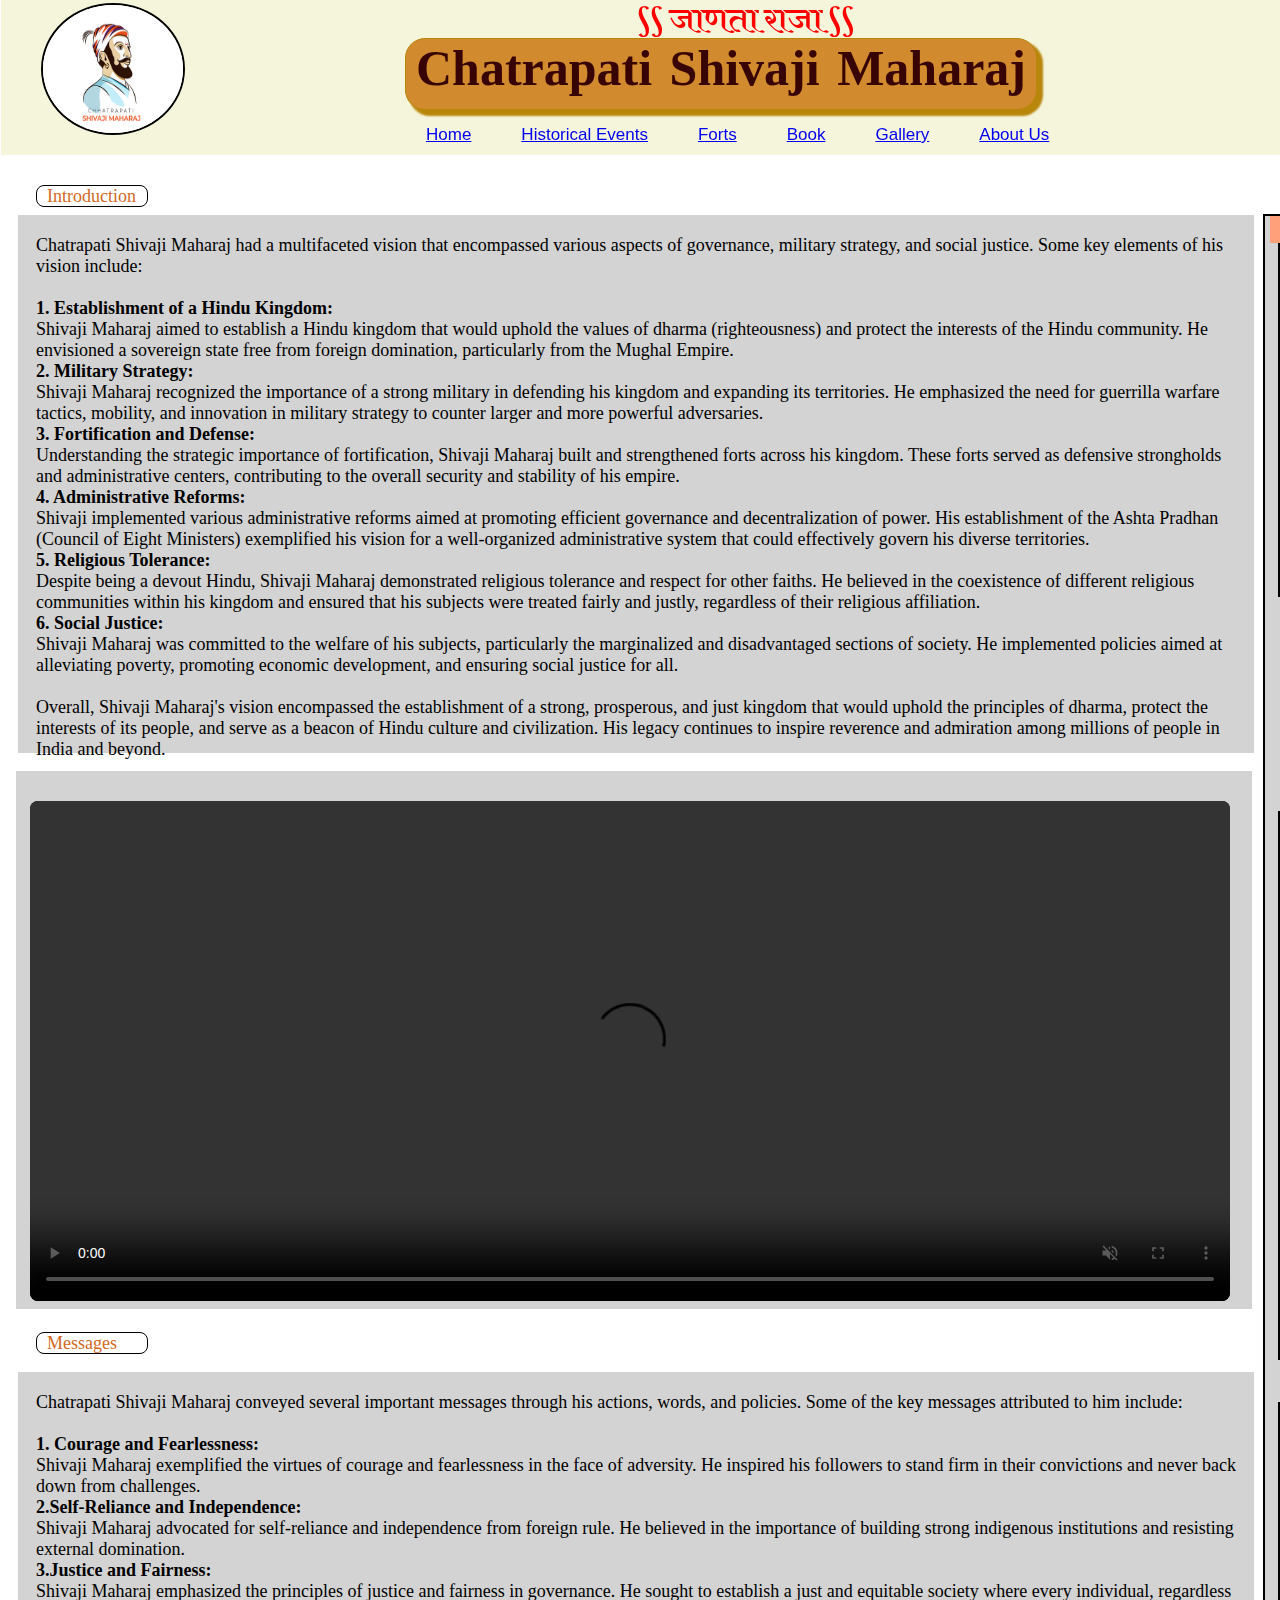
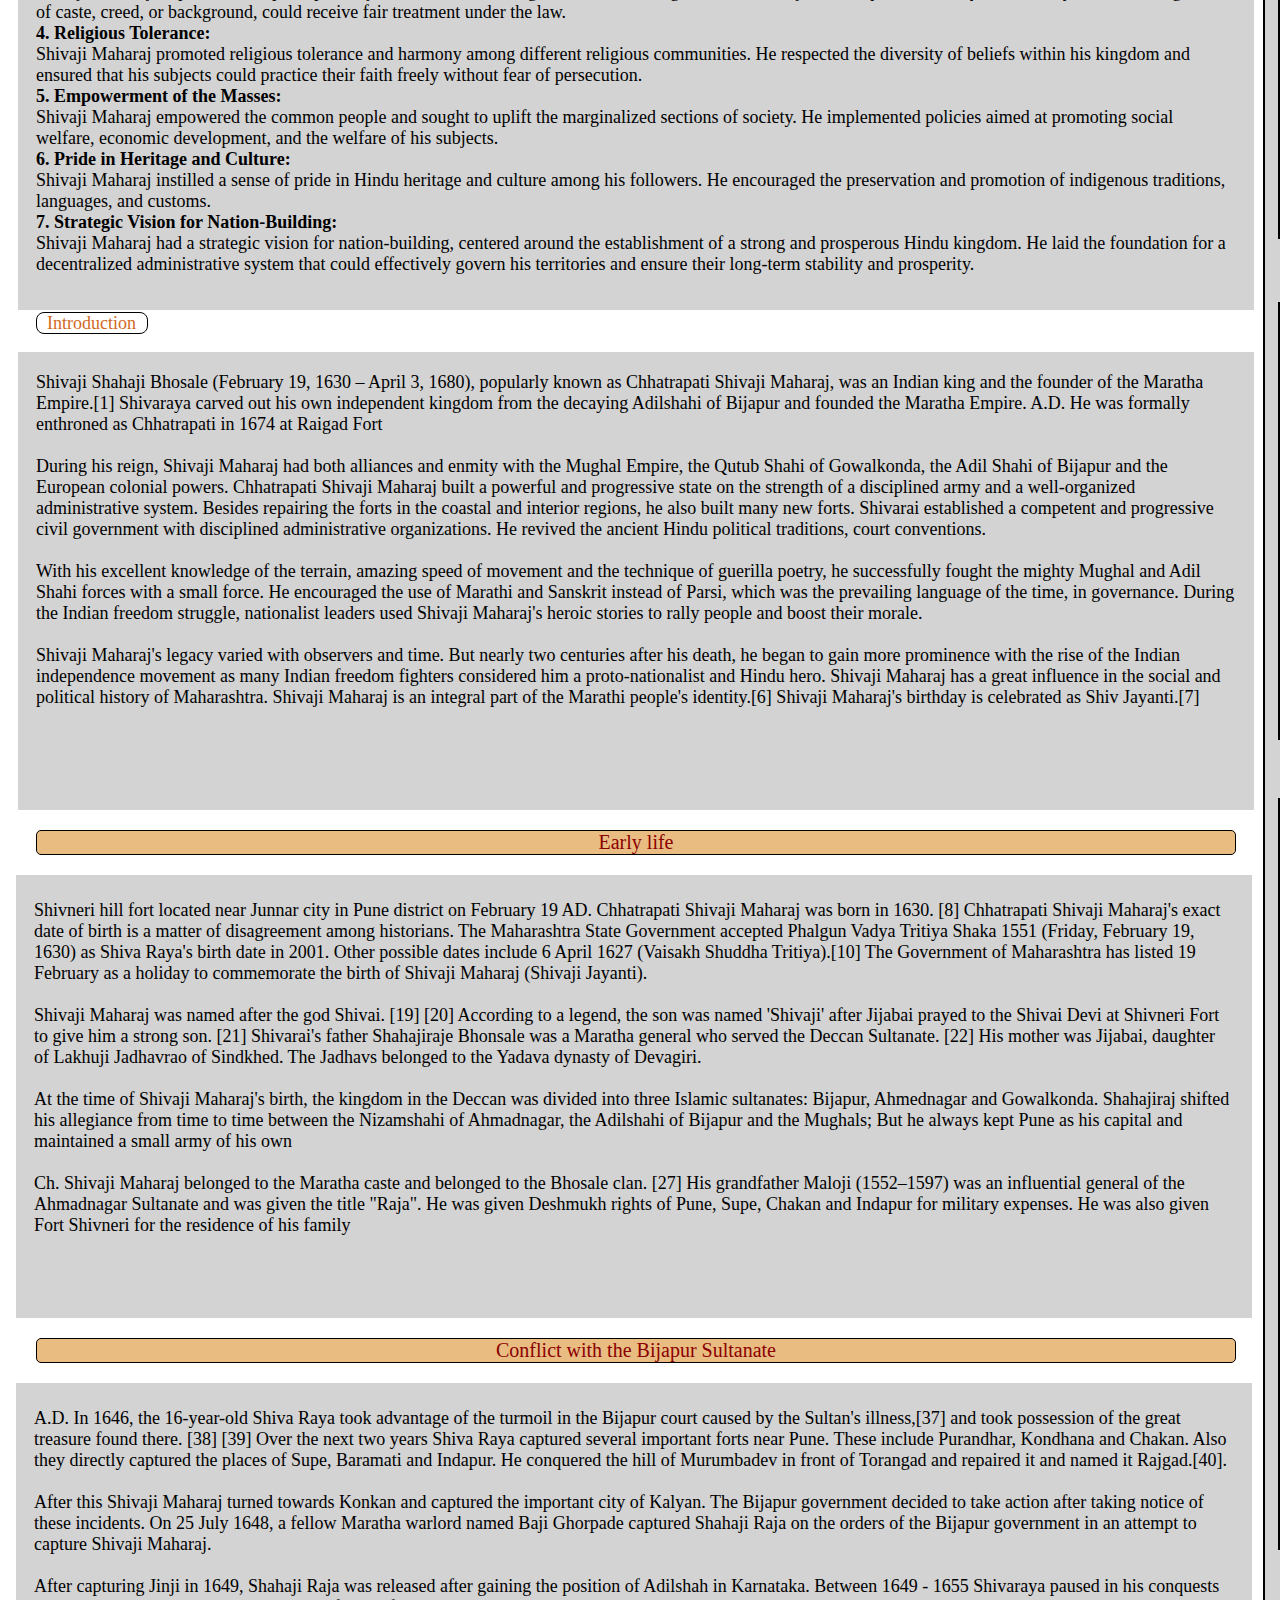
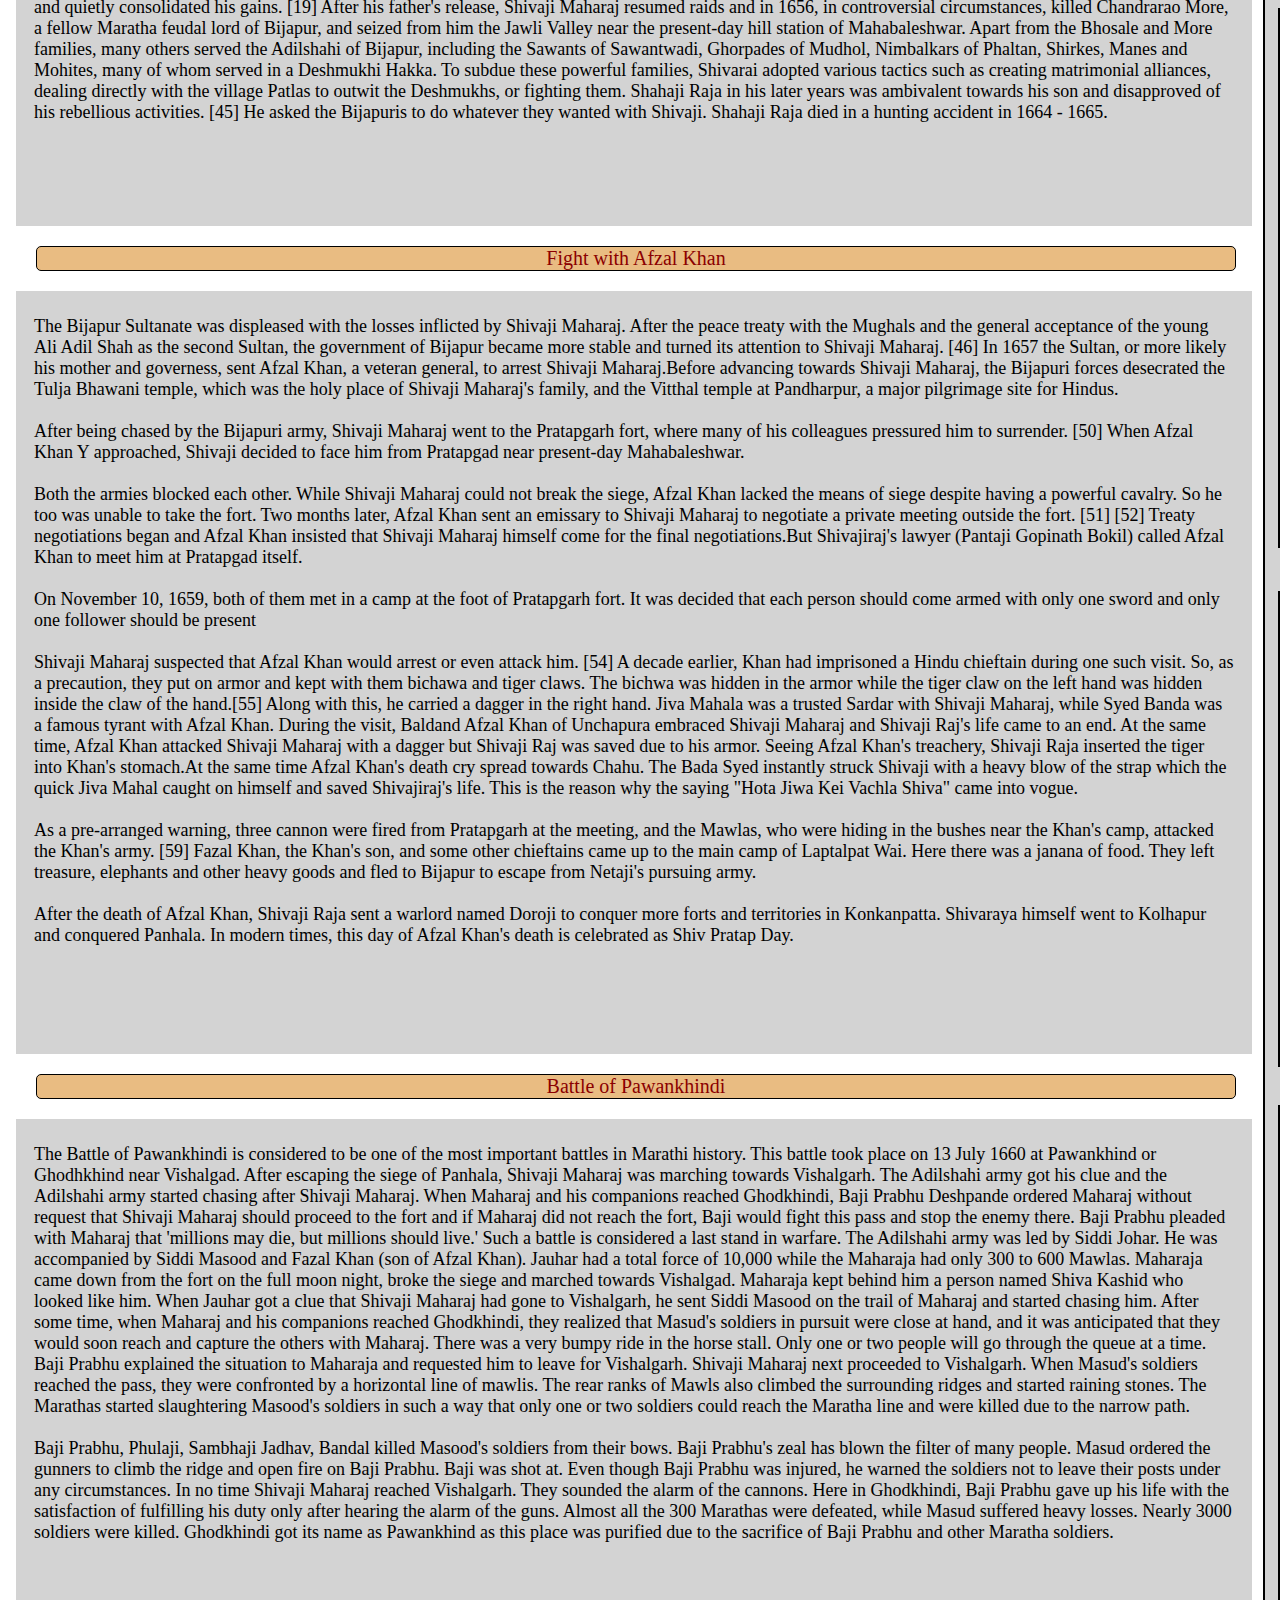
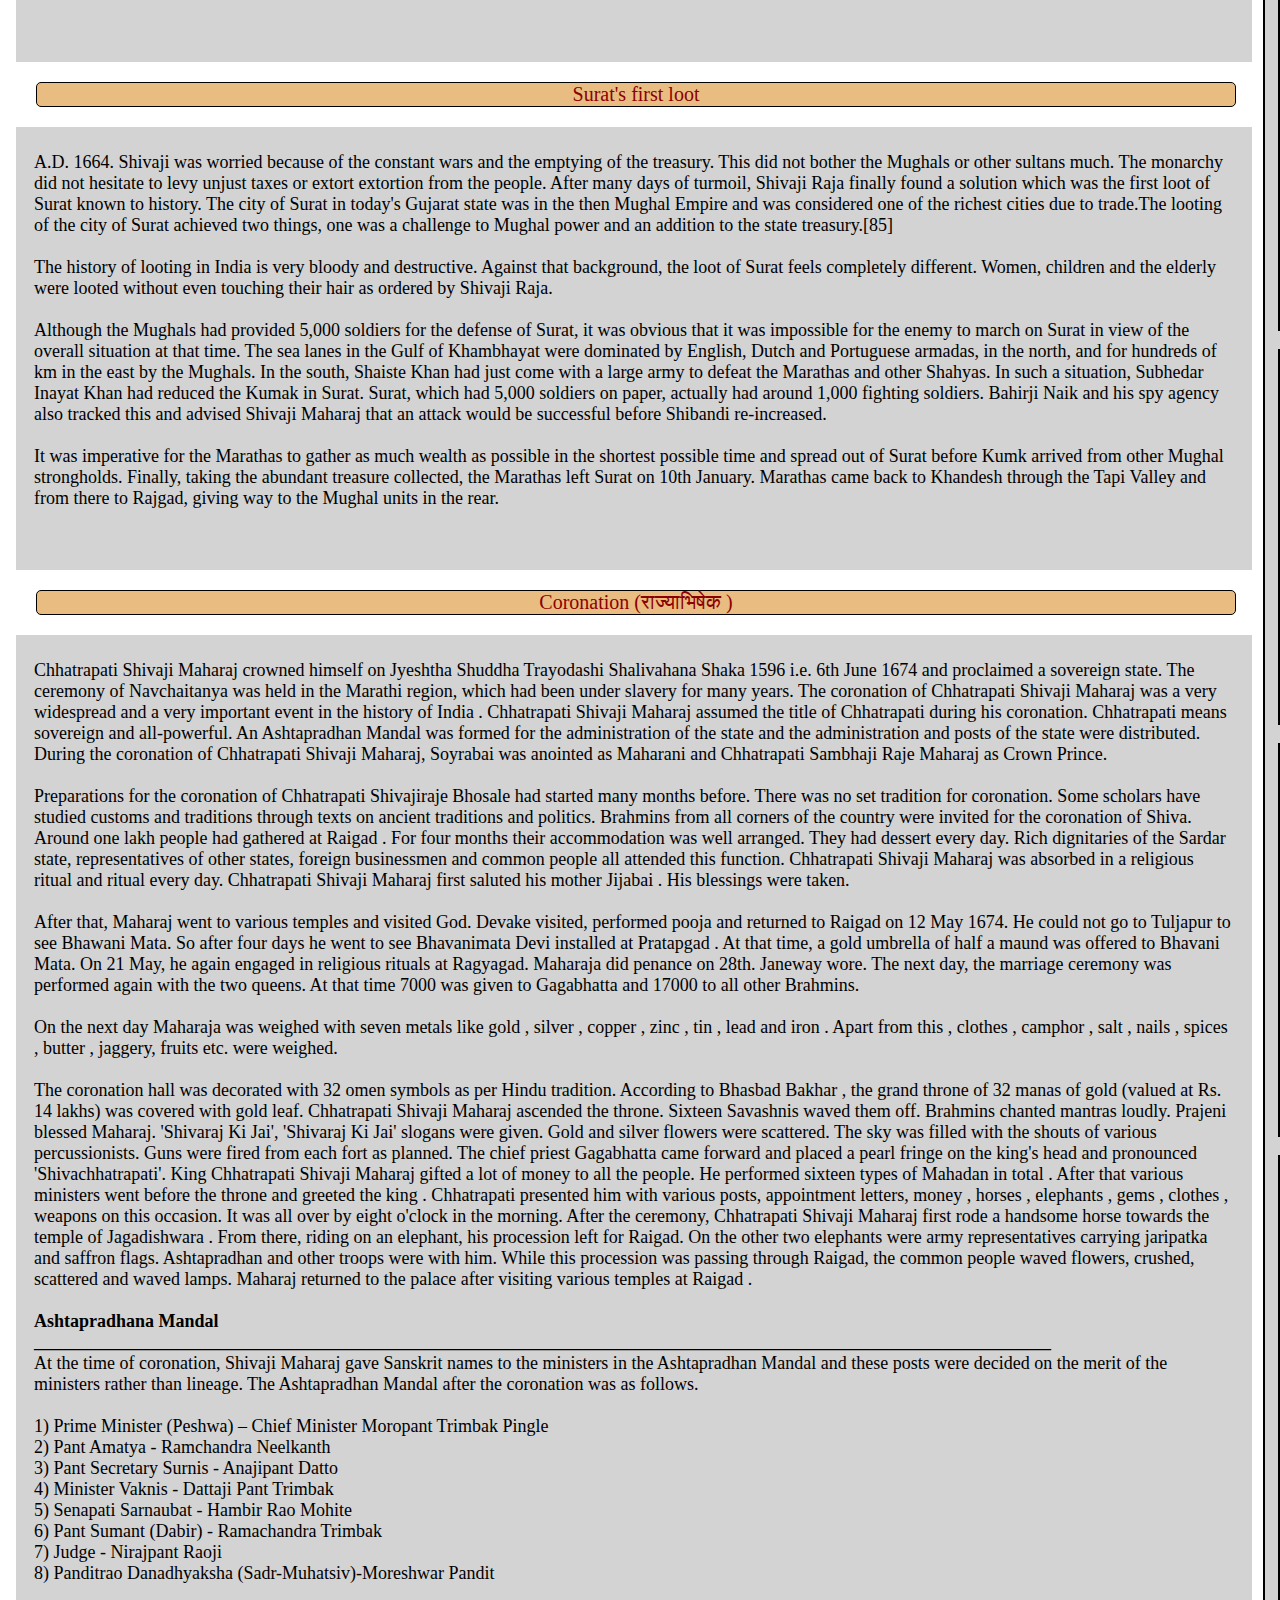
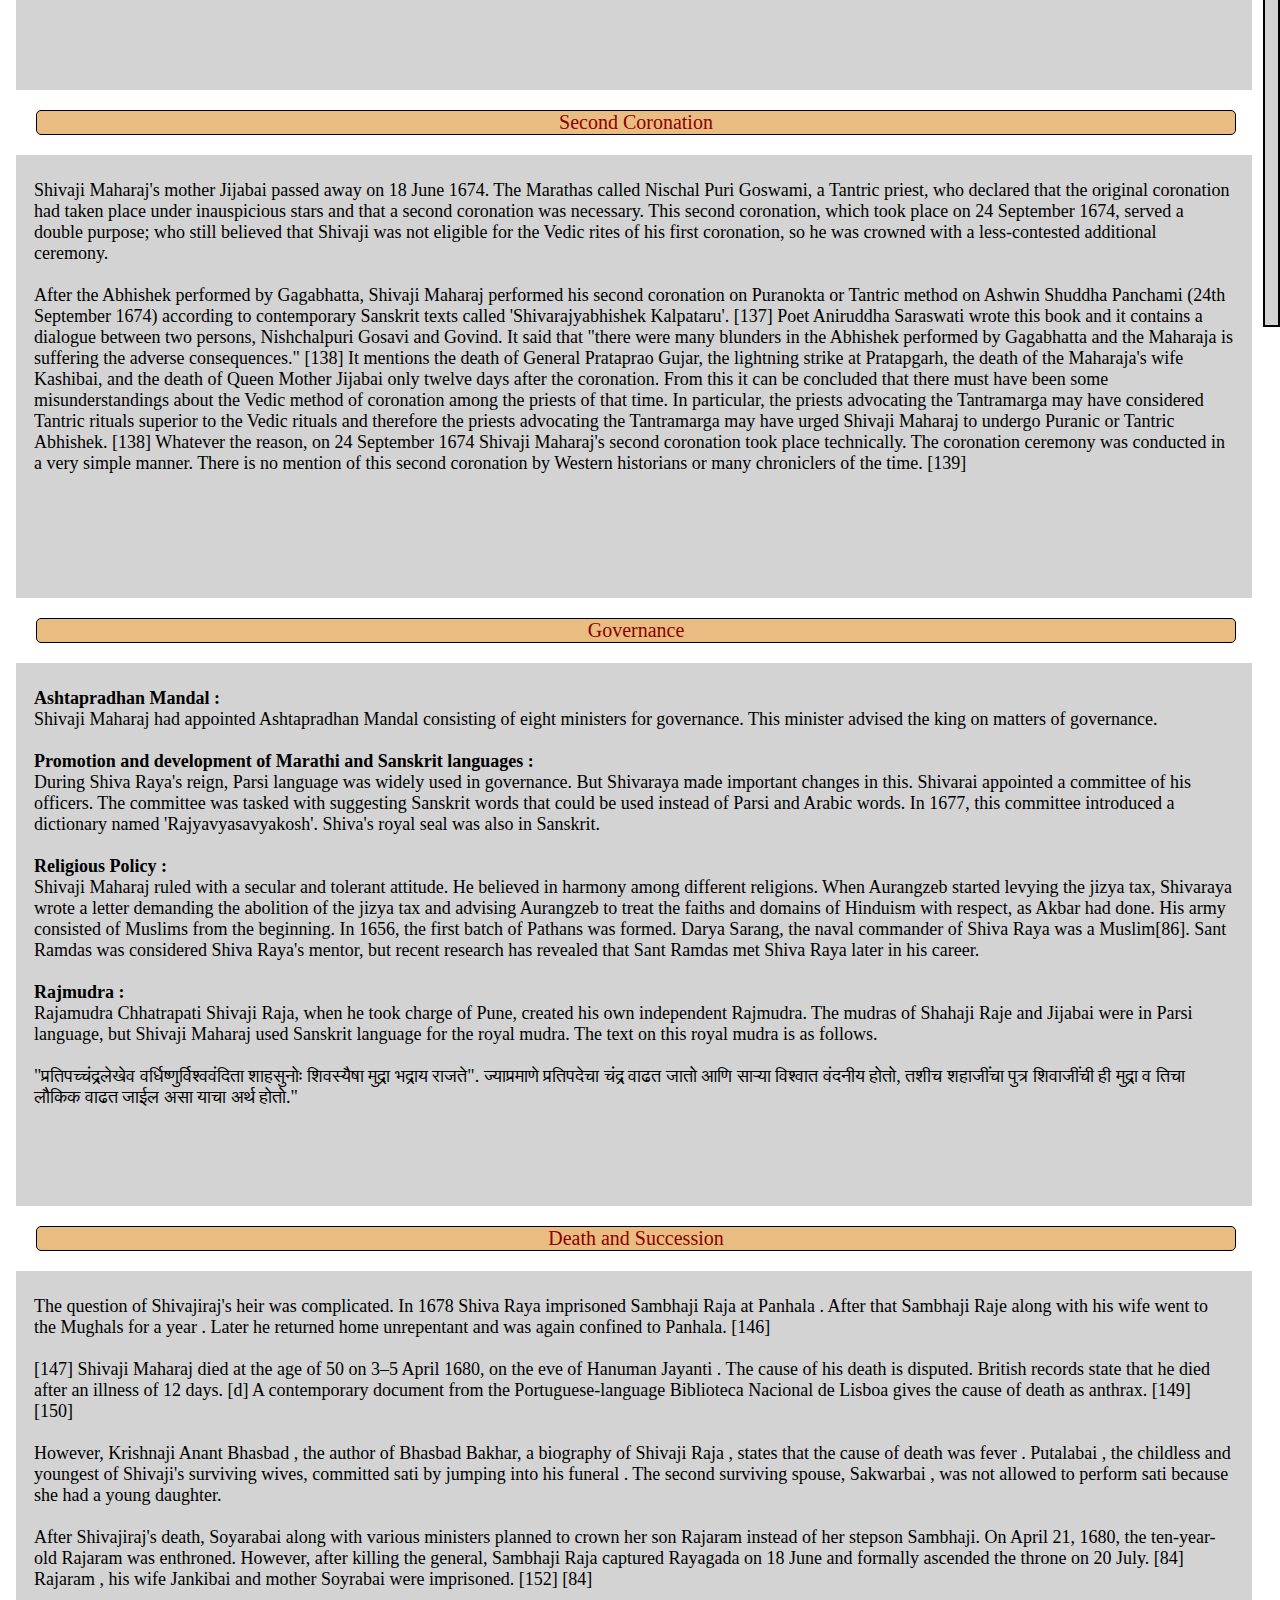
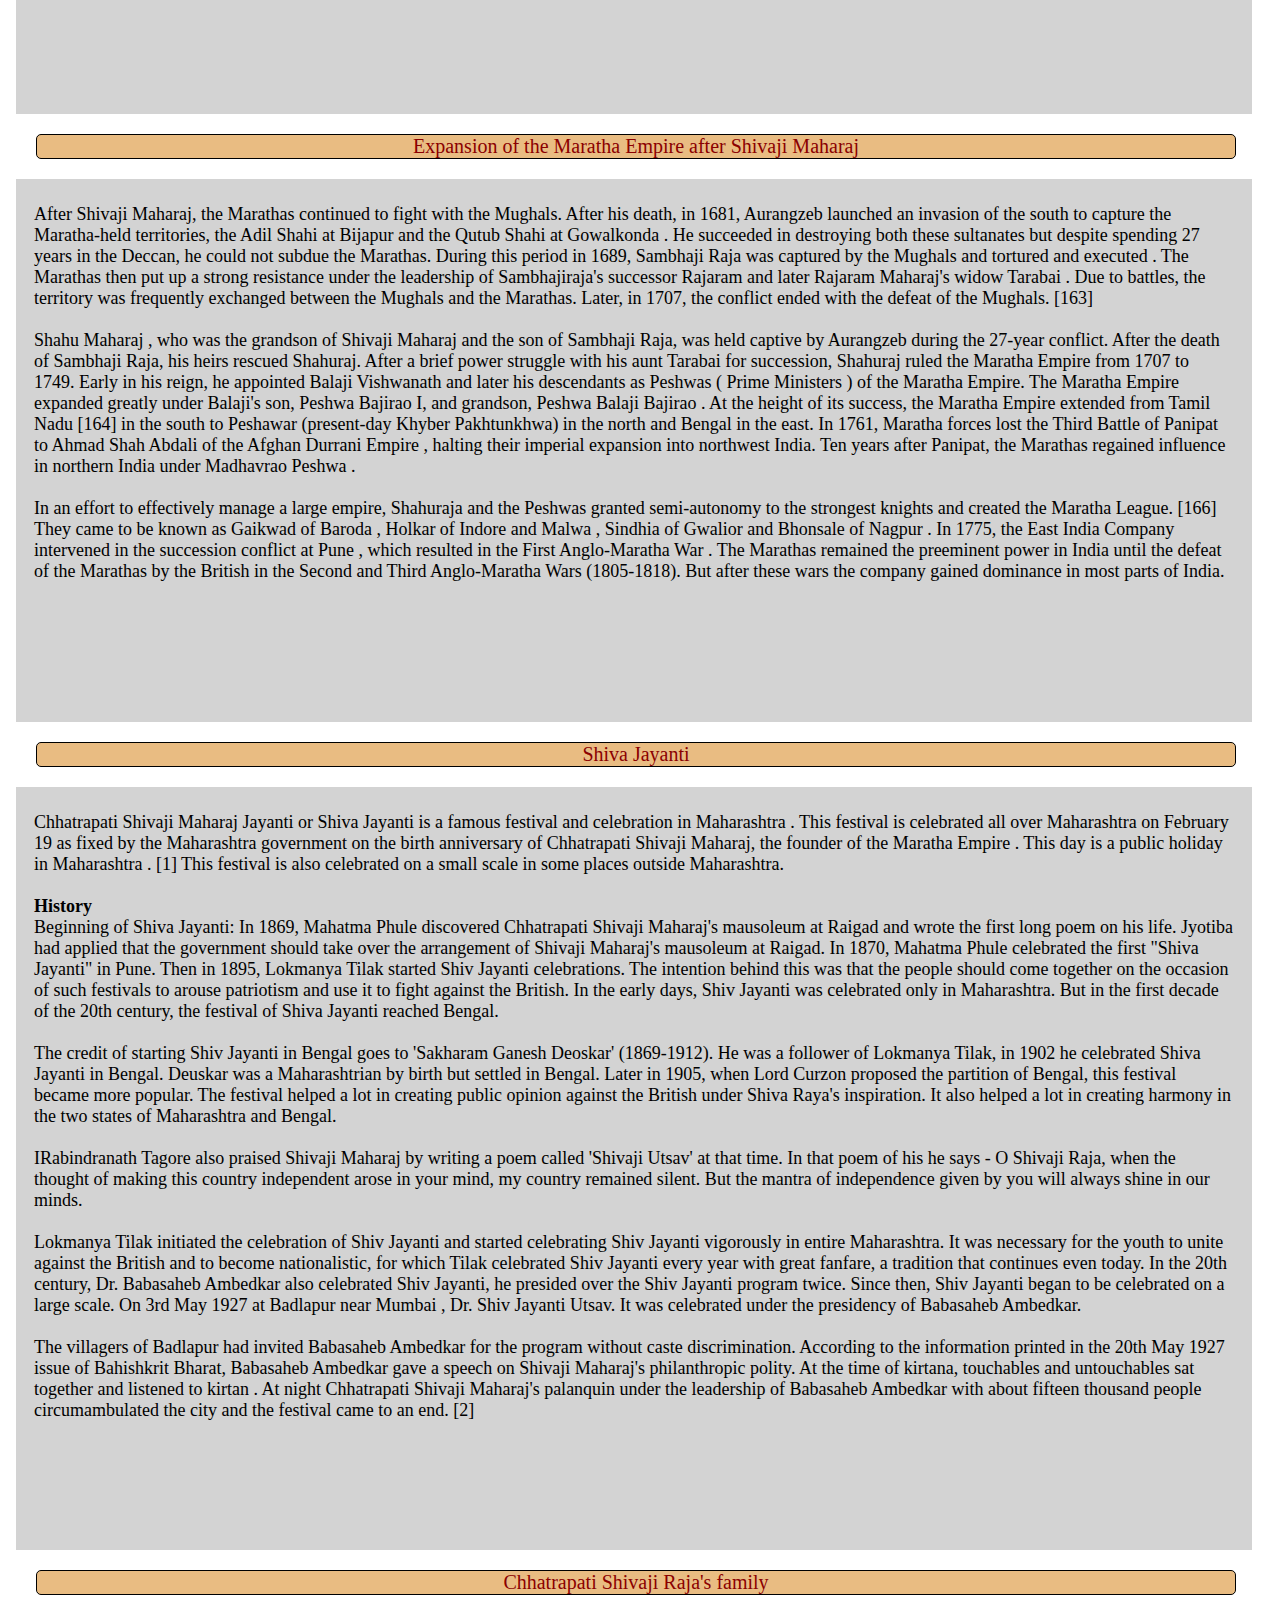
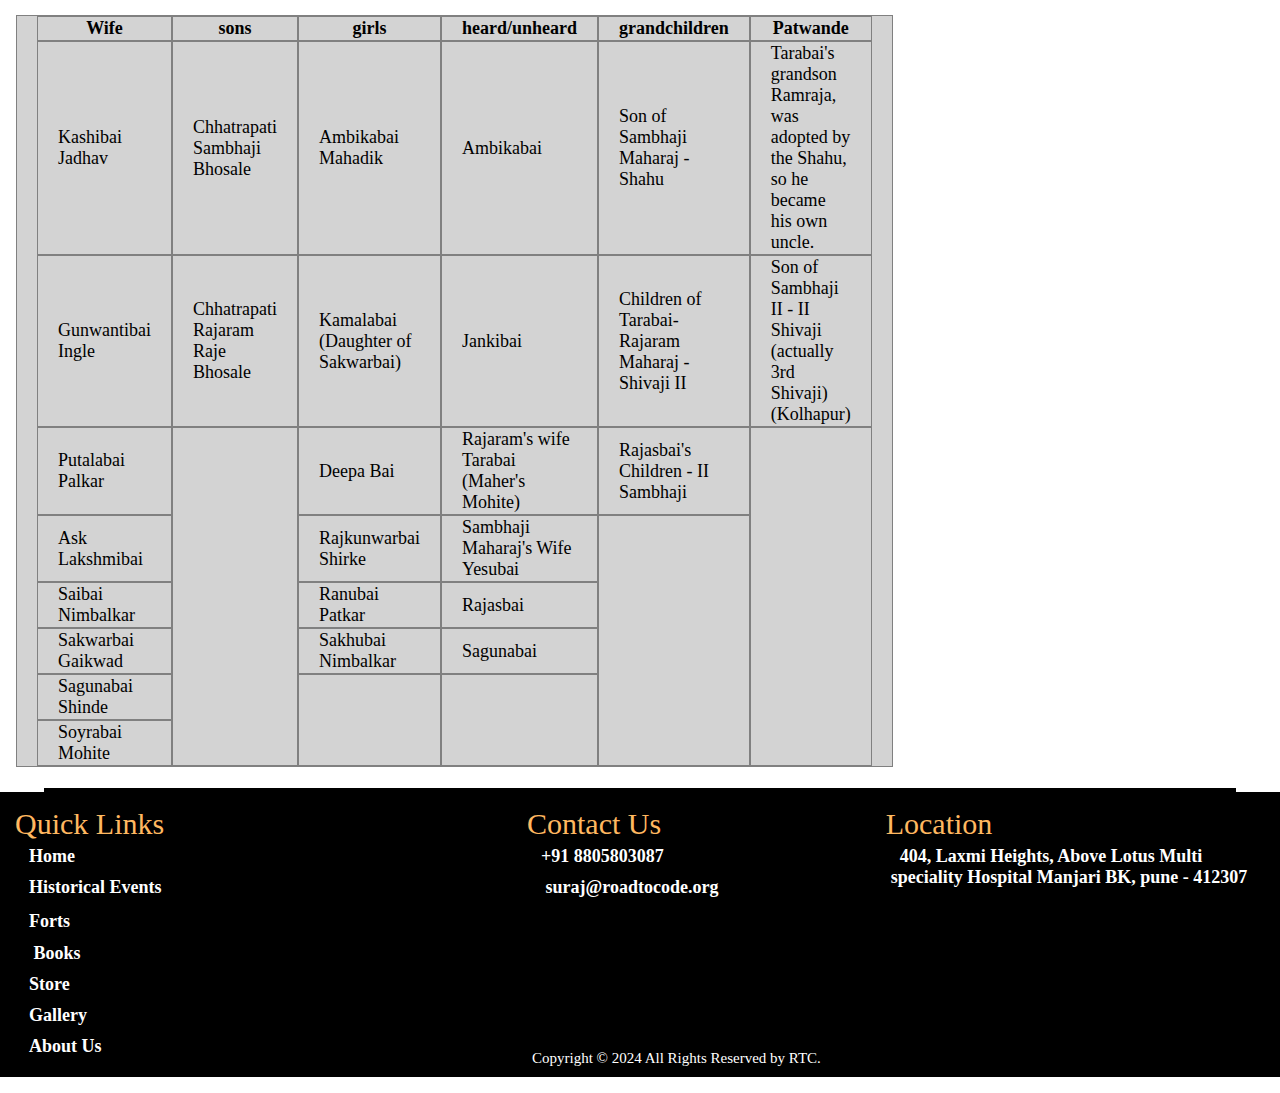
==== commit f6a3e878: "changes added" ====
--- a/index.html
+++ b/index.html
@@ -1,55 +1,60 @@
 <!DOCTYPE html>
 <html lang="en">
+
 <head>
-        
+
         <meta charset="UTF-8">
         <meta name="viewport" content="width=device-width, initial-scale=1.0">
-    <link rel="stylesheet" href="./css/index.css">
-    <title>Document</title>
-    <style>
-        /* video{
+        <link rel="stylesheet" href="./css/index.css">
+        <title>Document</title>
+        <style>
+                /* video{
         margin-top: 20px; 
         margin-left: 100px;
        } */
 
-@import url('https://fonts.googleapis.com/css2?family=Amita&display=swap');
-      .top{
-      font-family: 'Amita', serif;
-      margin-left: -400px;
-      color:rgb(255, 0, 0);
-      font-size: 30px;
-      margin-top: -8px;
-      }
-      video{
-        
-        width: 1200px;
-        margin-top: 10px;
-        margin-left: -4px; 
-        border-radius: 8px;
-        height: 500px;
-      }
-
-      
-      table,th, td{
-        border: 1px solid gray;
-        border-spacing:0px;
-        margin-left: -20px;
-        
-        padding-left: 20px;
-        padding-right: 20px;
-        width:200px;
-        background-color: lightgray;
-      }
-
-      .heading{
-       font-size: 50px;
-        letter-spacing: 0px;
-      margin-left: 220px; 
-      margin-top: 38px; 
-      background-color: rgb(209, 138, 46);
-      }
-
-/*       
+                @import url('https://fonts.googleapis.com/css2?family=Amita&display=swap');
+
+                .top {
+                        font-family: 'Amita', serif;
+                        margin-left: -400px;
+                        color: rgb(255, 0, 0);
+                        font-size: 30px;
+                        margin-top: -8px;
+                }
+
+                video {
+
+                        width: 1200px;
+                        margin-top: 10px;
+                        margin-left: -4px;
+                        border-radius: 8px;
+                        height: 500px;
+                }
+
+
+                table,
+                th,
+                td {
+                        border: 1px solid gray;
+                        border-spacing: 0px;
+                        margin-left: -20px;
+
+                        padding-left: 20px;
+                        padding-right: 20px;
+                        width: 200px;
+                        background-color: lightgray;
+                }
+
+                .heading {
+                        font-size: 50px;
+                        letter-spacing: 0px;
+                        margin-left: 220px;
+                        margin-top: 38px;
+                        background-color: rgb(209, 138, 46);
+                }
+
+                /*       
   @media screen and (max-width:589px){
       .top{
         font-size: 15px;
@@ -59,8 +64,8 @@
       .video{
         width: 588px;
         /* margin-left: -2px; */
-    
-  /* @media screen and (max-width:589px){
+
+                /* @media screen and (max-width:589px){
         .heading{
                 font-size: 30px;
                height: 30px;
@@ -77,7 +82,7 @@
                 margin-left: 10px;
         }
   }  */
-     /* @media screen and (max-width:589px) {
+                /* @media screen and (max-width:589px) {
         .btn{
                 margin-left:0px;
                 width: 589px;
@@ -115,7 +120,7 @@
         } */
 
 
-        /* @media  screen and (max-width:589px) {
+                /* @media  screen and (max-width:589px) {
               table,th,td{
                 padding-left: 0px;
                 padding-right: 0px;
@@ -133,7 +138,7 @@
 
 
 
-        /* @media screen and (max-width:600px) {
+                /* @media screen and (max-width:600px) {
                 .top{
                         font-size: 15px;
                         margin-left: -210px;
@@ -180,374 +185,714 @@
                         height: auto;
                 }
         } */
-
-
-    
-    </style>
-    
-   
+        </style>
+
+
 </head>
+
 <body>
-  
-    <div class="all">
-    <div class="title" >
-        <!-- <img src="./images/horizontal logo.png" class="main">  -->
-        <img src="./images/logo of chatrapati.jpg" class="main"> 
-
-        
-          <h1 class="heading">Chatrapati Shivaji Maharaj  </h1>
-          <b class="top">∫∫ जाणता राजा ∫∫</b>
-         
-          <!-- <button>(February 19 1630 - April 3 1680) </button> -->
-          
-     </div>
-     
-
-     <div class="btn">
-        <Button class="nav"><a href="index.html">Home</a> </Button> 
-        <Button class="nav"><a href="./pages/events.html">Historical Events</a> </Button>  
-        <button class="nav media-fort" ><a href="./pages/forts.html"> Forts</a> </button>
-        <button class="nav"><a href="./pages/books.html">Book</a></button>
-        <button class="nav"><a href="./pages/gallery.html">Gallery</a></button>
-        <button class="nav"><a href="./pages/aboutus.html">About Us</a> </button> 
-</div>
-</div>
-</div>
-</div>
+
+        <div class="all">
+                <div class="title">
+                        <!-- <img src="./images/horizontal logo.png" class="main">  -->
+                        <img src="./images/logo of chatrapati.jpg" class="main">
+
+
+                        <h1 class="heading">Chatrapati Shivaji Maharaj </h1>
+                        <b class="top">∫∫ जाणता राजा ∫∫</b>
+
+                        <!-- <button>(February 19 1630 - April 3 1680) </button> -->
+
+                </div>
+
+
+                <div class="btn">
+                        <Button class="nav"><a href="index.html">Home</a> </Button>
+                        <Button class="nav"><a href="./pages/events.html">Historical Events</a> </Button>
+                        <button class="nav media-fort"><a href="./pages/forts.html"> Forts</a> </button>
+                        <button class="nav"><a href="./pages/books.html">Book</a></button>
+                        <button class="nav"><a href="./pages/gallery.html">Gallery</a></button>
+                        <button class="nav"><a href="./pages/aboutus.html">About Us</a> </button>
+                </div>
+        </div>
+        </div>
+        </div>
 
         <!-- <p class="search-bar"> -->
-                <!-- <input class="Search" type="text"  placeholder="Search" name="Search" >
-        <img  src="./images/icon.png" height="25px"> --> 
-   
-
-
-      
-      
-
-  
-
-
-
-    <!-- <p class="intro " style="margin-bottom: 20px; font-size: 20px;">Introduction  </p> -->
-   
-    
-     <div class="sub text" style="margin-left: 10px;">
-
-        <p class="intro " >Introduction  </p>
-
-         <p class="First_para text big_1 " style="margin-left: -18px; margin-top:-10px ; ">
-        
-          Chatrapati Shivaji Maharaj had a multifaceted vision that encompassed various aspects of governance, military strategy, and social justice. Some key elements of his vision include: <br><br>
-
-         <b>1. Establishment of a Hindu Kingdom: </b>Shivaji Maharaj aimed to establish a Hindu kingdom that would uphold the values of dharma (righteousness) and protect the interests of the Hindu community. He envisioned a sovereign state free from foreign domination, particularly from the Mughal Empire.
-          
-          <b>2. Military Strategy:</b> Shivaji Maharaj recognized the importance of a strong military in defending his kingdom and expanding its territories. He emphasized the need for guerrilla warfare tactics, mobility, and innovation in military strategy to counter larger and more powerful adversaries.
-          
-          <b>3. Fortification and Defense:</b> Understanding the strategic importance of fortification, Shivaji Maharaj built and strengthened forts across his kingdom. These forts served as defensive strongholds and administrative centers, contributing to the overall security and stability of his empire.
-          
-          <b>4. Administrative Reforms:</b> Shivaji implemented various administrative reforms aimed at promoting efficient governance and decentralization of power. His establishment of the Ashta Pradhan (Council of Eight Ministers) exemplified his vision for a well-organized administrative system that could effectively govern his diverse territories.
-          
-          <b>5. Religious Tolerance: </b> Despite being a devout Hindu, Shivaji Maharaj demonstrated religious tolerance and respect for other faiths. He believed in the coexistence of different religious communities within his kingdom and ensured that his subjects were treated fairly and justly, regardless of their religious affiliation.
-          
-          <b>6. Social Justice: </b>Shivaji Maharaj was committed to the welfare of his subjects, particularly the marginalized and disadvantaged sections of society. He implemented policies aimed at alleviating poverty, promoting economic development, and ensuring social justice for all. <br><br>
-          
-          Overall, Shivaji Maharaj's vision encompassed the establishment of a strong, prosperous, and just kingdom that would uphold the principles of dharma, protect the interests of its people, and serve as a beacon of Hindu culture and civilization. His legacy continues to inspire reverence and admiration among millions of people in India and beyond.</p> 
-              
-          
-
-           
-
-
-
-           
-
-
-        <!-- <p class="intro ">Video  </p>   -->
-         <p class="First_para text big_1" style="margin-left: -20px;"> 
-          
-          <video controls  autoplay muted> 
-          <source src="./video/6a8a207b-81cd-4d35-9f63-7f961f19297a.mp4" type="video/mp4">
-         </video></p> 
-
-         <br> <br><br><br><br>
-
-
-         <p class="intro ">Messages  </p>  
-         <p class="First_para text big_1" style="margin-left: -18px;">
-          
-          Chatrapati Shivaji Maharaj conveyed several important messages through his actions, words, and policies. Some of the key messages attributed to him include: <br><br>
-
-          <b>1. Courage and Fearlessness: </b>Shivaji Maharaj exemplified the virtues of courage and fearlessness in the face of adversity. He inspired his followers to stand firm in their convictions and never back down from challenges.
-          
-          <b>2.Self-Reliance and Independence:</b> Shivaji Maharaj advocated for self-reliance and independence from foreign rule. He believed in the importance of building strong indigenous institutions and resisting external domination.
-          
-          <b>3.Justice and Fairness: </b> Shivaji Maharaj emphasized the principles of justice and fairness in governance. He sought to establish a just and equitable society where every individual, regardless of caste, creed, or background, could receive fair treatment under the law.
-          
-          <b>4. Religious Tolerance: </b> Shivaji Maharaj promoted religious tolerance and harmony among different religious communities. He respected the diversity of beliefs within his kingdom and ensured that his subjects could practice their faith freely without fear of persecution.
-          
-          <b>5. Empowerment of the Masses: </b> Shivaji Maharaj empowered the common people and sought to uplift the marginalized sections of society. He implemented policies aimed at promoting social welfare, economic development, and the welfare of his subjects.
-          
-          <b>6.  Pride in Heritage and Culture:</b> Shivaji Maharaj instilled a sense of pride in Hindu heritage and culture among his followers. He encouraged the preservation and promotion of indigenous traditions, languages, and customs.
-          
-          <b>7. Strategic Vision for Nation-Building:</b> Shivaji Maharaj had a strategic vision for nation-building, centered around the establishment of a strong and prosperous Hindu kingdom. He laid the foundation for a decentralized administrative system that could effectively govern his territories and ensure their long-term stability and prosperity. <br><br>
-          
-          </p> 
-        
-         <br> <br><br><br>
-
-         <p class="intro ">Introduction  </p>  
-         <p class="First_para text" style="margin-left: -18px;">Shivaji Shahaji Bhosale (February 19, 1630 – April 3, 1680), popularly known as Chhatrapati Shivaji Maharaj, was an Indian king and the founder of the Maratha Empire.[1] Shivaraya carved out his own independent kingdom from the decaying Adilshahi of Bijapur and founded the Maratha Empire. A.D. He was formally enthroned as Chhatrapati in 1674 at Raigad Fort <br>
-           <br>During his reign, Shivaji Maharaj had both alliances and enmity with the Mughal Empire, the Qutub Shahi of Gowalkonda, the Adil Shahi of Bijapur and the European colonial powers. Chhatrapati Shivaji Maharaj built a powerful and progressive state on the strength of a disciplined army and a well-organized administrative system. Besides repairing the forts in the coastal and interior regions, he also built many new forts. Shivarai established a competent and progressive civil government with disciplined administrative organizations. He revived the ancient Hindu political traditions, court conventions. <br><br>
-         With his excellent knowledge of the terrain, amazing speed of movement and the technique of guerilla poetry, he successfully fought the mighty Mughal and Adil Shahi forces with a small force. He encouraged the use of Marathi and Sanskrit instead of Parsi, which was the prevailing language of the time, in governance. During the Indian freedom struggle, nationalist leaders used Shivaji Maharaj's heroic stories to rally people and boost their morale. <br><br>Shivaji Maharaj's legacy varied with observers and time. But nearly two centuries after his death, he began to gain more prominence with the rise of the Indian independence movement as many Indian freedom fighters considered him a proto-nationalist and Hindu hero. Shivaji Maharaj has a great influence in the social and political history of Maharashtra. Shivaji Maharaj is an integral part of the Marathi people's identity.[6] Shivaji Maharaj's birthday is celebrated as Shiv Jayanti.[7]</p> 
-        
-           
-           
-           <p class="subheads">Early life </p>
-           
-           <p class="Second text">Shivneri hill fort located near Junnar city in Pune district on February 19 AD. Chhatrapati Shivaji Maharaj was born in 1630. [8] Chhatrapati Shivaji Maharaj's exact date of birth is a matter of disagreement among historians. The Maharashtra State Government accepted Phalgun Vadya Tritiya Shaka 1551 (Friday, February 19, 1630) as Shiva Raya's birth date in 2001. Other possible dates include 6 April 1627 (Vaisakh Shuddha Tritiya).[10] The Government of Maharashtra has listed 19 February as a holiday to commemorate the birth of Shivaji Maharaj (Shivaji Jayanti). <br><br>Shivaji Maharaj was named after the god Shivai. [19] [20] According to a legend, the son was named 'Shivaji' after Jijabai prayed to the Shivai Devi at Shivneri Fort to give him a strong son. [21] Shivarai's father Shahajiraje Bhonsale was a Maratha general who served the Deccan Sultanate. [22] His mother was Jijabai, daughter of Lakhuji Jadhavrao of Sindkhed. The Jadhavs belonged to the Yadava dynasty of Devagiri. <br><br> At the time of Shivaji Maharaj's birth, the kingdom in the Deccan was divided into three Islamic sultanates: Bijapur, Ahmednagar and Gowalkonda. Shahajiraj shifted his allegiance from time to time between the Nizamshahi of Ahmadnagar, the Adilshahi of Bijapur and the Mughals; But he always kept Pune as his capital and maintained a small army of his own  <br><br>Ch. Shivaji Maharaj belonged to the Maratha caste and belonged to the Bhosale clan. [27] His grandfather Maloji (1552–1597) was an influential general of the Ahmadnagar Sultanate and was given the title "Raja". He was given Deshmukh rights of Pune, Supe, Chakan and Indapur for military expenses. He was also given Fort Shivneri for the residence of his family  <br></p>
-
-
-           <p class="subheads">Conflict with the Bijapur Sultanate</p> 
-
-           <p class="Second text">A.D. In 1646, the 16-year-old Shiva Raya took advantage of the turmoil in the Bijapur court caused by the Sultan's illness,[37] and took possession of the great treasure found there. [38] [39] Over the next two years Shiva Raya captured several important forts near Pune. These include Purandhar, Kondhana and Chakan. Also they directly captured the places of Supe, Baramati and Indapur. He conquered the hill of Murumbadev in front of Torangad and repaired it and named it Rajgad.[40]. <br><br>After this Shivaji Maharaj turned towards Konkan and captured the important city of Kalyan. The Bijapur government decided to take action after taking notice of these incidents. On 25 July 1648, a fellow Maratha warlord named Baji Ghorpade captured Shahaji Raja on the orders of the Bijapur government in an attempt to capture Shivaji Maharaj. <br><br> After capturing Jinji in 1649, Shahaji Raja was released after gaining the position of Adilshah in Karnataka. Between 1649 - 1655 Shivaraya paused in his conquests and quietly consolidated his gains. [19] After his father's release, Shivaji Maharaj resumed raids and in 1656, in controversial circumstances, killed Chandrarao More, a fellow Maratha feudal lord of Bijapur, and seized from him the Jawli Valley near the present-day hill station of Mahabaleshwar. Apart from the Bhosale and More families, many others served the Adilshahi of Bijapur, including the Sawants of Sawantwadi, Ghorpades of Mudhol, Nimbalkars of Phaltan, Shirkes, Manes and Mohites, many of whom served in a Deshmukhi Hakka. To subdue these powerful families, Shivarai adopted various tactics such as creating matrimonial alliances, dealing directly with the village Patlas to outwit the Deshmukhs, or fighting them. Shahaji Raja in his later years was ambivalent towards his son and disapproved of his rebellious activities. [45] He asked the Bijapuris to do whatever they wanted with Shivaji. Shahaji Raja died in a hunting accident in 1664 - 1665. <br></p>
-            
-            
-           <p class="subheads"> Fight with Afzal Khan</p>
-
-           <p class="Second text big">The Bijapur Sultanate was displeased with the losses inflicted by Shivaji Maharaj. After the peace treaty with the Mughals and the general acceptance of the young Ali Adil Shah as the second Sultan, the government of Bijapur became more stable and turned its attention to Shivaji Maharaj. [46] In 1657 the Sultan, or more likely his mother and governess, sent Afzal Khan, a veteran general, to arrest Shivaji Maharaj.Before advancing towards Shivaji Maharaj, the Bijapuri forces desecrated the Tulja Bhawani temple, which was the holy place of Shivaji Maharaj's family, and the Vitthal temple at Pandharpur, a major pilgrimage site for Hindus. <br><br>After being chased by the Bijapuri army, Shivaji Maharaj went to the Pratapgarh fort, where many of his colleagues pressured him to surrender. [50] When Afzal Khan Y approached, Shivaji decided to face him from Pratapgad near present-day Mahabaleshwar. <br><br> Both the armies blocked each other. While Shivaji Maharaj could not break the siege, Afzal Khan lacked the means of siege despite having a powerful cavalry. So he too was unable to take the fort. Two months later, Afzal Khan sent an emissary to Shivaji Maharaj to negotiate a private meeting outside the fort. [51] [52] Treaty negotiations began and Afzal Khan insisted that Shivaji Maharaj himself come for the final negotiations.But Shivajiraj's lawyer (Pantaji Gopinath Bokil) called Afzal Khan to meet him at Pratapgad itself. <br> <br>    On November 10, 1659, both of them met in a camp at the foot of Pratapgarh fort. It was decided that each person should come armed with only one sword and only one follower should be present
-        <br><br>Shivaji Maharaj suspected that Afzal Khan would arrest or even attack him. [54] A decade earlier, Khan had imprisoned a Hindu chieftain during one such visit. So, as a precaution, they put on armor and kept with them bichawa and tiger claws. The bichwa was hidden in the armor while the tiger claw on the left hand was hidden inside the claw of the hand.[55] Along with this, he carried a dagger in the right hand. Jiva Mahala was a trusted Sardar with Shivaji Maharaj, while Syed Banda was a famous tyrant with Afzal Khan. During the visit, Baldand Afzal Khan of Unchapura embraced Shivaji Maharaj and Shivaji Raj's life came to an end. At the same time, Afzal Khan attacked Shivaji Maharaj with a dagger but Shivaji Raj was saved due to his armor. Seeing Afzal Khan's treachery, Shivaji Raja inserted the tiger into Khan's stomach.At the same time Afzal Khan's death cry spread towards Chahu. The Bada Syed instantly struck Shivaji with a heavy blow of the strap which the quick Jiva Mahal caught on himself and saved Shivajiraj's life. This is the reason why the saying "Hota Jiwa Kei Vachla Shiva" came into vogue. <br><br>As a pre-arranged warning, three cannon were fired from Pratapgarh at the meeting, and the Mawlas, who were hiding in the bushes near the Khan's camp, attacked the Khan's army. [59] Fazal Khan, the Khan's son, and some other chieftains came up to the main camp of Laptalpat Wai. Here there was a janana of food. They left treasure, elephants and other heavy goods and fled to Bijapur to escape from Netaji's pursuing army. <br><br>After the death of Afzal Khan, Shivaji Raja sent a warlord named Doroji to conquer more forts and territories in Konkanpatta. Shivaraya himself went to Kolhapur and conquered Panhala. In modern times, this day of Afzal Khan's death is celebrated as Shiv Pratap Day.</p>
-
-
-        <p class="subheads">Battle of Pawankhindi</p> 
-
-               <p class="Second text big_1">The Battle of Pawankhindi is considered to be one of the most important battles in Marathi history. This battle took place on 13 July 1660 at Pawankhind or Ghodhkhind near Vishalgad. After escaping the siege of Panhala, Shivaji Maharaj was marching towards Vishalgarh. The Adilshahi army got his clue and the Adilshahi army started chasing after Shivaji Maharaj.    When Maharaj and his companions reached Ghodkhindi, Baji Prabhu Deshpande ordered Maharaj without request that Shivaji Maharaj should proceed to the fort and if Maharaj did not reach the fort, Baji would fight this pass and stop the enemy there. Baji Prabhu pleaded with Maharaj that 'millions may die, but millions should live.' Such a battle is considered a last stand in warfare. The Adilshahi army was led by Siddi Johar. He was accompanied by Siddi Masood and Fazal Khan (son of Afzal Khan). Jauhar had a total force of 10,000 while the Maharaja had only 300 to 600 Mawlas. Maharaja came down from the fort on the full moon night, broke the siege and marched towards Vishalgad. Maharaja kept behind him a person named Shiva Kashid who looked like him. When Jauhar got a clue that Shivaji Maharaj had gone to Vishalgarh, he sent Siddi Masood on the trail of Maharaj and started chasing him. After some time, when Maharaj and his companions reached Ghodkhindi, they realized that Masud's soldiers in pursuit were close at hand, and it was anticipated that they would soon reach and capture the others with Maharaj. There was a very bumpy ride in the horse stall. Only one or two people will go through the queue at a time. Baji Prabhu explained the situation to Maharaja and requested him to leave for Vishalgarh. Shivaji Maharaj next proceeded to Vishalgarh. When Masud's soldiers reached the pass, they were confronted by a horizontal line of mawlis. The rear ranks of Mawls also climbed the surrounding ridges and started raining stones. The Marathas started slaughtering Masood's soldiers in such a way that only one or two soldiers could reach the Maratha line and were killed due to the narrow path.<br><br> Baji Prabhu, Phulaji, Sambhaji Jadhav, Bandal killed Masood's soldiers from their bows. Baji Prabhu's zeal has blown the filter of many people. Masud ordered the gunners to climb the ridge and open fire on Baji Prabhu. Baji was shot at. Even though Baji Prabhu was injured, he warned the soldiers not to leave their posts under any circumstances. In no time Shivaji Maharaj reached Vishalgarh. They sounded the alarm of the cannons. Here in Ghodkhindi, Baji Prabhu gave up his life with the satisfaction of fulfilling his duty only after hearing the alarm of the guns. Almost all the 300 Marathas were defeated, while Masud suffered heavy losses. Nearly 3000 soldiers were killed. Ghodkhindi got its name as Pawankhind as this place was purified due to the sacrifice of Baji Prabhu and other Maratha soldiers. <br></p>
-
-
-               <p class="subheads">Surat's first loot</p> 
-
-               <p class="Second text" >A.D. 1664. Shivaji was worried because of the constant wars and the emptying of the treasury. This did not bother the Mughals or other sultans much. The monarchy did not hesitate to levy unjust taxes or extort extortion from the people. After many days of turmoil, Shivaji Raja finally found a solution which was the first loot of Surat known to history. The city of Surat in today's Gujarat state was in the then Mughal Empire and was considered one of the richest cities due to trade.The looting of the city of Surat achieved two things, one was a challenge to Mughal power and an addition to the state treasury.[85]<br>
- <br>
-                The history of looting in India is very bloody and destructive. Against that background, the loot of Surat feels completely different. Women, children and the elderly were looted without even touching their hair as ordered by Shivaji Raja. <br>
-                  <br>
-              
-                Although the Mughals had provided 5,000 soldiers for the defense of Surat, it was obvious that it was impossible for the enemy to march on Surat in view of the overall situation at that time. The sea lanes in the Gulf of Khambhayat were dominated by English, Dutch and Portuguese armadas, in the north, and for hundreds of km in the east by the Mughals. In the south, Shaiste Khan had just come with a large army to defeat the Marathas and other Shahyas. In such a situation, Subhedar Inayat Khan had reduced the Kumak in Surat. Surat, which had 5,000 soldiers on paper, actually had around 1,000 fighting soldiers. Bahirji Naik and his spy agency also tracked this and advised Shivaji Maharaj that an attack would be successful before Shibandi re-increased. <br><br>It was imperative for the Marathas to gather as much wealth as possible in the shortest possible time and spread out of Surat before Kumk arrived from other Mughal strongholds. Finally, taking the abundant treasure collected, the Marathas left Surat on 10th January. Marathas came back to Khandesh through the Tapi Valley and from there to Rajgad, giving way to the Mughal units in the rear.
-               <br>
-
-
-              
-              </p>
-
-              <p class="subheads">Coronation (राज्याभिषेक )</p> 
-
-               <p class="Second text big_2">Chhatrapati Shivaji Maharaj crowned himself on Jyeshtha Shuddha Trayodashi Shalivahana Shaka 1596 i.e. 6th June 1674 and proclaimed a sovereign state. The ceremony of Navchaitanya was held in the Marathi region, which had been under slavery for many years. The coronation of Chhatrapati Shivaji Maharaj was a very widespread and a very important event in the history of India . Chhatrapati Shivaji Maharaj assumed the title of Chhatrapati during his coronation. Chhatrapati means sovereign and all-powerful. An Ashtapradhan Mandal was formed for the administration of the state and the administration and posts of the state were distributed. During the coronation of Chhatrapati Shivaji Maharaj, Soyrabai was anointed as Maharani and Chhatrapati Sambhaji Raje Maharaj as Crown Prince.<br><br>Preparations for the coronation of Chhatrapati Shivajiraje Bhosale had started many months before. There was no set tradition for coronation. Some scholars have studied customs and traditions through texts on ancient traditions and politics. Brahmins from all corners of the country were invited for the coronation of Shiva. Around one lakh people had gathered at Raigad . For four months their accommodation was well arranged. They had dessert every day. Rich dignitaries of the Sardar state, representatives of other states, foreign businessmen and common people all attended this function. Chhatrapati Shivaji Maharaj was absorbed in a religious ritual and ritual every day. Chhatrapati Shivaji Maharaj first saluted his mother Jijabai . His blessings were taken.
-
-                <br><br> After that, Maharaj went to various temples and visited God. Devake visited, performed pooja and returned to Raigad on 12 May 1674. He could not go to Tuljapur to see Bhawani Mata. So after four days he went to see Bhavanimata Devi installed at Pratapgad . At that time, a gold umbrella of half a maund was offered to Bhavani Mata. On 21 May, he again engaged in religious rituals at Ragyagad. Maharaja did penance on 28th. Janeway wore. The next day, the marriage ceremony was performed again with the two queens. At that time 7000 was given to Gagabhatta and 17000 to all other Brahmins.
-
-                <br><br>
-              
-                On the next day Maharaja was weighed with seven metals like gold , silver , copper , zinc , tin , lead and iron . Apart from this , clothes , camphor , salt , nails , spices , butter , jaggery, fruits etc. were weighed.
-
-                <br><br>
-
-                The coronation hall was decorated with 32 omen symbols as per Hindu tradition. According to Bhasbad Bakhar , the grand throne of 32 manas of gold (valued at Rs. 14 lakhs) was covered with gold leaf. Chhatrapati Shivaji Maharaj ascended the throne. Sixteen Savashnis waved them off. Brahmins chanted mantras loudly. Prajeni blessed Maharaj. 'Shivaraj Ki Jai', 'Shivaraj Ki Jai' slogans were given. Gold and silver flowers were scattered. The sky was filled with the shouts of various percussionists. Guns were fired from each fort as planned. The chief priest Gagabhatta came forward and placed a pearl fringe on the king's head and pronounced 'Shivachhatrapati'. King Chhatrapati Shivaji Maharaj gifted a lot of money to all the people. He performed sixteen types of Mahadan in total . After that various ministers went before the throne and greeted the king . Chhatrapati presented him with various posts, appointment letters, money , horses , elephants , gems , clothes , weapons on this occasion. It was all over by eight o'clock in the morning. After the ceremony, Chhatrapati Shivaji Maharaj first rode a handsome horse towards the temple of Jagadishwara . From there, riding on an elephant, his procession left for Raigad. On the other two elephants were army representatives carrying jaripatka and saffron flags. Ashtapradhan and other troops were with him. While this procession was passing through Raigad, the common people waved flowers, crushed, scattered and waved lamps. Maharaj returned to the palace after visiting various temples at Raigad .
-
-
+        <!-- <input class="Search" type="text"  placeholder="Search" name="Search" >
+        <img  src="./images/icon.png" height="25px"> -->
+
+
+
+
+
+
+
+
+
+
+        <!-- <p class="intro " style="margin-bottom: 20px; font-size: 20px;">Introduction  </p> -->
+
+
+        <div class="sub text" style="margin-left: 10px;">
+
+                <p class="intro ">Introduction </p>
+
+                <p class="First_para text big_1 " style="margin-left: -18px; margin-top:-10px ; ">
+
+                        Chatrapati Shivaji Maharaj had a multifaceted vision that encompassed various aspects of
+                        governance, military strategy, and social justice. Some key elements of his vision include:
+                        <br><br>
+
+                        <b>1. Establishment of a Hindu Kingdom: </b>Shivaji Maharaj aimed to establish a Hindu kingdom
+                        that would uphold the values of dharma (righteousness) and protect the interests of the Hindu
+                        community. He envisioned a sovereign state free from foreign domination, particularly from the
+                        Mughal Empire.
+
+                        <b>2. Military Strategy:</b> Shivaji Maharaj recognized the importance of a strong military in
+                        defending his kingdom and expanding its territories. He emphasized the need for guerrilla
+                        warfare tactics, mobility, and innovation in military strategy to counter larger and more
+                        powerful adversaries.
+
+                        <b>3. Fortification and Defense:</b> Understanding the strategic importance of fortification,
+                        Shivaji Maharaj built and strengthened forts across his kingdom. These forts served as defensive
+                        strongholds and administrative centers, contributing to the overall security and stability of
+                        his empire.
+
+                        <b>4. Administrative Reforms:</b> Shivaji implemented various administrative reforms aimed at
+                        promoting efficient governance and decentralization of power. His establishment of the Ashta
+                        Pradhan (Council of Eight Ministers) exemplified his vision for a well-organized administrative
+                        system that could effectively govern his diverse territories.
+
+                        <b>5. Religious Tolerance: </b> Despite being a devout Hindu, Shivaji Maharaj demonstrated
+                        religious tolerance and respect for other faiths. He believed in the coexistence of different
+                        religious communities within his kingdom and ensured that his subjects were treated fairly and
+                        justly, regardless of their religious affiliation.
+
+                        <b>6. Social Justice: </b>Shivaji Maharaj was committed to the welfare of his subjects,
+                        particularly the marginalized and disadvantaged sections of society. He implemented policies
+                        aimed at alleviating poverty, promoting economic development, and ensuring social justice for
+                        all. <br><br>
+
+                        Overall, Shivaji Maharaj's vision encompassed the establishment of a strong, prosperous, and
+                        just kingdom that would uphold the principles of dharma, protect the interests of its people,
+                        and serve as a beacon of Hindu culture and civilization. His legacy continues to inspire
+                        reverence and admiration among millions of people in India and beyond.
+                </p>
+
+
+
+
+
+
+
+
+
+
+                <!-- <p class="intro ">Video  </p>   -->
+                <p class="First_para text big_1" style="margin-left: -20px;">
+
+                        <video controls autoplay muted>
+                                <source src="./video/6a8a207b-81cd-4d35-9f63-7f961f19297a.mp4" type="video/mp4">
+                        </video>
+                </p>
+
+                <br> <br><br><br><br>
+
+
+                <p class="intro ">Messages </p>
+                <p class="First_para text big_1" style="margin-left: -18px;">
+
+                        Chatrapati Shivaji Maharaj conveyed several important messages through his actions, words, and
+                        policies. Some of the key messages attributed to him include: <br><br>
+
+                        <b>1. Courage and Fearlessness: </b>Shivaji Maharaj exemplified the virtues of courage and
+                        fearlessness in the face of adversity. He inspired his followers to stand firm in their
+                        convictions and never back down from challenges.
+
+                        <b>2.Self-Reliance and Independence:</b> Shivaji Maharaj advocated for self-reliance and
+                        independence from foreign rule. He believed in the importance of building strong indigenous
+                        institutions and resisting external domination.
+
+                        <b>3.Justice and Fairness: </b> Shivaji Maharaj emphasized the principles of justice and
+                        fairness in governance. He sought to establish a just and equitable society where every
+                        individual, regardless of caste, creed, or background, could receive fair treatment under the
+                        law.
+
+                        <b>4. Religious Tolerance: </b> Shivaji Maharaj promoted religious tolerance and harmony among
+                        different religious communities. He respected the diversity of beliefs within his kingdom and
+                        ensured that his subjects could practice their faith freely without fear of persecution.
+
+                        <b>5. Empowerment of the Masses: </b> Shivaji Maharaj empowered the common people and sought to
+                        uplift the marginalized sections of society. He implemented policies aimed at promoting social
+                        welfare, economic development, and the welfare of his subjects.
+
+                        <b>6. Pride in Heritage and Culture:</b> Shivaji Maharaj instilled a sense of pride in Hindu
+                        heritage and culture among his followers. He encouraged the preservation and promotion of
+                        indigenous traditions, languages, and customs.
+
+                        <b>7. Strategic Vision for Nation-Building:</b> Shivaji Maharaj had a strategic vision for
+                        nation-building, centered around the establishment of a strong and prosperous Hindu kingdom. He
+                        laid the foundation for a decentralized administrative system that could effectively govern his
+                        territories and ensure their long-term stability and prosperity. <br><br>
+
+                </p>
+
+                <br> <br><br><br>
+
+                <p class="intro ">Introduction </p>
+                <p class="First_para text" style="margin-left: -18px;">Shivaji Shahaji Bhosale (February 19, 1630 –
+                        April 3, 1680), popularly known as Chhatrapati Shivaji Maharaj, was an Indian king and the
+                        founder of the Maratha Empire.[1] Shivaraya carved out his own independent kingdom from the
+                        decaying Adilshahi of Bijapur and founded the Maratha Empire. A.D. He was formally enthroned as
+                        Chhatrapati in 1674 at Raigad Fort <br>
+                        <br>During his reign, Shivaji Maharaj had both alliances and enmity with the Mughal Empire, the
+                        Qutub Shahi of Gowalkonda, the Adil Shahi of Bijapur and the European colonial powers.
+                        Chhatrapati Shivaji Maharaj built a powerful and progressive state on the strength of a
+                        disciplined army and a well-organized administrative system. Besides repairing the forts in the
+                        coastal and interior regions, he also built many new forts. Shivarai established a competent and
+                        progressive civil government with disciplined administrative organizations. He revived the
+                        ancient Hindu political traditions, court conventions. <br><br>
+                        With his excellent knowledge of the terrain, amazing speed of movement and the technique of
+                        guerilla poetry, he successfully fought the mighty Mughal and Adil Shahi forces with a small
+                        force. He encouraged the use of Marathi and Sanskrit instead of Parsi, which was the prevailing
+                        language of the time, in governance. During the Indian freedom struggle, nationalist leaders
+                        used Shivaji Maharaj's heroic stories to rally people and boost their morale. <br><br>Shivaji
+                        Maharaj's legacy varied with observers and time. But nearly two centuries after his death, he
+                        began to gain more prominence with the rise of the Indian independence movement as many Indian
+                        freedom fighters considered him a proto-nationalist and Hindu hero. Shivaji Maharaj has a great
+                        influence in the social and political history of Maharashtra. Shivaji Maharaj is an integral
+                        part of the Marathi people's identity.[6] Shivaji Maharaj's birthday is celebrated as Shiv
+                        Jayanti.[7]
+                </p>
+
+
+
+                <p class="subheads">Early life </p>
+
+                <p class="Second text">Shivneri hill fort located near Junnar city in Pune district on February 19 AD.
+                        Chhatrapati Shivaji Maharaj was born in 1630. [8] Chhatrapati Shivaji Maharaj's exact date of
+                        birth is a matter of disagreement among historians. The Maharashtra State Government accepted
+                        Phalgun Vadya Tritiya Shaka 1551 (Friday, February 19, 1630) as Shiva Raya's birth date in 2001.
+                        Other possible dates include 6 April 1627 (Vaisakh Shuddha Tritiya).[10] The Government of
+                        Maharashtra has listed 19 February as a holiday to commemorate the birth of Shivaji Maharaj
+                        (Shivaji Jayanti). <br><br>Shivaji Maharaj was named after the god Shivai. [19] [20] According
+                        to a legend, the son was named 'Shivaji' after Jijabai prayed to the Shivai Devi at Shivneri
+                        Fort to give him a strong son. [21] Shivarai's father Shahajiraje Bhonsale was a Maratha general
+                        who served the Deccan Sultanate. [22] His mother was Jijabai, daughter of Lakhuji Jadhavrao of
+                        Sindkhed. The Jadhavs belonged to the Yadava dynasty of Devagiri. <br><br> At the time of
+                        Shivaji Maharaj's birth, the kingdom in the Deccan was divided into three Islamic sultanates:
+                        Bijapur, Ahmednagar and Gowalkonda. Shahajiraj shifted his allegiance from time to time between
+                        the Nizamshahi of Ahmadnagar, the Adilshahi of Bijapur and the Mughals; But he always kept Pune
+                        as his capital and maintained a small army of his own <br><br>Ch. Shivaji Maharaj belonged to
+                        the Maratha caste and belonged to the Bhosale clan. [27] His grandfather Maloji (1552–1597) was
+                        an influential general of the Ahmadnagar Sultanate and was given the title "Raja". He was given
+                        Deshmukh rights of Pune, Supe, Chakan and Indapur for military expenses. He was also given Fort
+                        Shivneri for the residence of his family <br></p>
+
+
+                <p class="subheads">Conflict with the Bijapur Sultanate</p>
+
+                <p class="Second text">A.D. In 1646, the 16-year-old Shiva Raya took advantage of the turmoil in the
+                        Bijapur court caused by the Sultan's illness,[37] and took possession of the great treasure
+                        found there. [38] [39] Over the next two years Shiva Raya captured several important forts near
+                        Pune. These include Purandhar, Kondhana and Chakan. Also they directly captured the places of
+                        Supe, Baramati and Indapur. He conquered the hill of Murumbadev in front of Torangad and
+                        repaired it and named it Rajgad.[40]. <br><br>After this Shivaji Maharaj turned towards Konkan
+                        and captured the important city of Kalyan. The Bijapur government decided to take action after
+                        taking notice of these incidents. On 25 July 1648, a fellow Maratha warlord named Baji Ghorpade
+                        captured Shahaji Raja on the orders of the Bijapur government in an attempt to capture Shivaji
+                        Maharaj. <br><br> After capturing Jinji in 1649, Shahaji Raja was released after gaining the
+                        position of Adilshah in Karnataka. Between 1649 - 1655 Shivaraya paused in his conquests and
+                        quietly consolidated his gains. [19] After his father's release, Shivaji Maharaj resumed raids
+                        and in 1656, in controversial circumstances, killed Chandrarao More, a fellow Maratha feudal
+                        lord of Bijapur, and seized from him the Jawli Valley near the present-day hill station of
+                        Mahabaleshwar. Apart from the Bhosale and More families, many others served the Adilshahi of
+                        Bijapur, including the Sawants of Sawantwadi, Ghorpades of Mudhol, Nimbalkars of Phaltan,
+                        Shirkes, Manes and Mohites, many of whom served in a Deshmukhi Hakka. To subdue these powerful
+                        families, Shivarai adopted various tactics such as creating matrimonial alliances, dealing
+                        directly with the village Patlas to outwit the Deshmukhs, or fighting them. Shahaji Raja in his
+                        later years was ambivalent towards his son and disapproved of his rebellious activities. [45] He
+                        asked the Bijapuris to do whatever they wanted with Shivaji. Shahaji Raja died in a hunting
+                        accident in 1664 - 1665. <br></p>
+
+
+                <p class="subheads"> Fight with Afzal Khan</p>
+
+                <p class="Second text big">The Bijapur Sultanate was displeased with the losses inflicted by Shivaji
+                        Maharaj. After the peace treaty with the Mughals and the general acceptance of the young Ali
+                        Adil Shah as the second Sultan, the government of Bijapur became more stable and turned its
+                        attention to Shivaji Maharaj. [46] In 1657 the Sultan, or more likely his mother and governess,
+                        sent Afzal Khan, a veteran general, to arrest Shivaji Maharaj.Before advancing towards Shivaji
+                        Maharaj, the Bijapuri forces desecrated the Tulja Bhawani temple, which was the holy place of
+                        Shivaji Maharaj's family, and the Vitthal temple at Pandharpur, a major pilgrimage site for
+                        Hindus. <br><br>After being chased by the Bijapuri army, Shivaji Maharaj went to the Pratapgarh
+                        fort, where many of his colleagues pressured him to surrender. [50] When Afzal Khan Y
+                        approached, Shivaji decided to face him from Pratapgad near present-day Mahabaleshwar. <br><br>
+                        Both the armies blocked each other. While Shivaji Maharaj could not break the siege, Afzal Khan
+                        lacked the means of siege despite having a powerful cavalry. So he too was unable to take the
+                        fort. Two months later, Afzal Khan sent an emissary to Shivaji Maharaj to negotiate a private
+                        meeting outside the fort. [51] [52] Treaty negotiations began and Afzal Khan insisted that
+                        Shivaji Maharaj himself come for the final negotiations.But Shivajiraj's lawyer (Pantaji
+                        Gopinath Bokil) called Afzal Khan to meet him at Pratapgad itself. <br> <br> On November 10,
+                        1659, both of them met in a camp at the foot of Pratapgarh fort. It was decided that each person
+                        should come armed with only one sword and only one follower should be present
+                        <br><br>Shivaji Maharaj suspected that Afzal Khan would arrest or even attack him. [54] A decade
+                        earlier, Khan had imprisoned a Hindu chieftain during one such visit. So, as a precaution, they
+                        put on armor and kept with them bichawa and tiger claws. The bichwa was hidden in the armor
+                        while the tiger claw on the left hand was hidden inside the claw of the hand.[55] Along with
+                        this, he carried a dagger in the right hand. Jiva Mahala was a trusted Sardar with Shivaji
+                        Maharaj, while Syed Banda was a famous tyrant with Afzal Khan. During the visit, Baldand Afzal
+                        Khan of Unchapura embraced Shivaji Maharaj and Shivaji Raj's life came to an end. At the same
+                        time, Afzal Khan attacked Shivaji Maharaj with a dagger but Shivaji Raj was saved due to his
+                        armor. Seeing Afzal Khan's treachery, Shivaji Raja inserted the tiger into Khan's stomach.At the
+                        same time Afzal Khan's death cry spread towards Chahu. The Bada Syed instantly struck Shivaji
+                        with a heavy blow of the strap which the quick Jiva Mahal caught on himself and saved
+                        Shivajiraj's life. This is the reason why the saying "Hota Jiwa Kei Vachla Shiva" came into
+                        vogue. <br><br>As a pre-arranged warning, three cannon were fired from Pratapgarh at the
+                        meeting, and the Mawlas, who were hiding in the bushes near the Khan's camp, attacked the Khan's
+                        army. [59] Fazal Khan, the Khan's son, and some other chieftains came up to the main camp of
+                        Laptalpat Wai. Here there was a janana of food. They left treasure, elephants and other heavy
+                        goods and fled to Bijapur to escape from Netaji's pursuing army. <br><br>After the death of
+                        Afzal Khan, Shivaji Raja sent a warlord named Doroji to conquer more forts and territories in
+                        Konkanpatta. Shivaraya himself went to Kolhapur and conquered Panhala. In modern times, this day
+                        of Afzal Khan's death is celebrated as Shiv Pratap Day.
+                </p>
+
+
+                <p class="subheads">Battle of Pawankhindi</p>
+
+                <p class="Second text big_1">The Battle of Pawankhindi is considered to be one of the most important
+                        battles in Marathi history. This battle took place on 13 July 1660 at Pawankhind or Ghodhkhind
+                        near Vishalgad. After escaping the siege of Panhala, Shivaji Maharaj was marching towards
+                        Vishalgarh. The Adilshahi army got his clue and the Adilshahi army started chasing after Shivaji
+                        Maharaj. When Maharaj and his companions reached Ghodkhindi, Baji Prabhu Deshpande ordered
+                        Maharaj without request that Shivaji Maharaj should proceed to the fort and if Maharaj did not
+                        reach the fort, Baji would fight this pass and stop the enemy there. Baji Prabhu pleaded with
+                        Maharaj that 'millions may die, but millions should live.' Such a battle is considered a last
+                        stand in warfare. The Adilshahi army was led by Siddi Johar. He was accompanied by Siddi Masood
+                        and Fazal Khan (son of Afzal Khan). Jauhar had a total force of 10,000 while the Maharaja had
+                        only 300 to 600 Mawlas. Maharaja came down from the fort on the full moon night, broke the siege
+                        and marched towards Vishalgad. Maharaja kept behind him a person named Shiva Kashid who looked
+                        like him. When Jauhar got a clue that Shivaji Maharaj had gone to Vishalgarh, he sent Siddi
+                        Masood on the trail of Maharaj and started chasing him. After some time, when Maharaj and his
+                        companions reached Ghodkhindi, they realized that Masud's soldiers in pursuit were close at
+                        hand, and it was anticipated that they would soon reach and capture the others with Maharaj.
+                        There was a very bumpy ride in the horse stall. Only one or two people will go through the queue
+                        at a time. Baji Prabhu explained the situation to Maharaja and requested him to leave for
+                        Vishalgarh. Shivaji Maharaj next proceeded to Vishalgarh. When Masud's soldiers reached the
+                        pass, they were confronted by a horizontal line of mawlis. The rear ranks of Mawls also climbed
+                        the surrounding ridges and started raining stones. The Marathas started slaughtering Masood's
+                        soldiers in such a way that only one or two soldiers could reach the Maratha line and were
+                        killed due to the narrow path.<br><br> Baji Prabhu, Phulaji, Sambhaji Jadhav, Bandal killed
+                        Masood's soldiers from their bows. Baji Prabhu's zeal has blown the filter of many people. Masud
+                        ordered the gunners to climb the ridge and open fire on Baji Prabhu. Baji was shot at. Even
+                        though Baji Prabhu was injured, he warned the soldiers not to leave their posts under any
+                        circumstances. In no time Shivaji Maharaj reached Vishalgarh. They sounded the alarm of the
+                        cannons. Here in Ghodkhindi, Baji Prabhu gave up his life with the satisfaction of fulfilling
+                        his duty only after hearing the alarm of the guns. Almost all the 300 Marathas were defeated,
+                        while Masud suffered heavy losses. Nearly 3000 soldiers were killed. Ghodkhindi got its name as
+                        Pawankhind as this place was purified due to the sacrifice of Baji Prabhu and other Maratha
+                        soldiers. <br></p>
+
+
+                <p class="subheads">Surat's first loot</p>
+
+                <p class="Second text">A.D. 1664. Shivaji was worried because of the constant wars and the emptying of
+                        the treasury. This did not bother the Mughals or other sultans much. The monarchy did not
+                        hesitate to levy unjust taxes or extort extortion from the people. After many days of turmoil,
+                        Shivaji Raja finally found a solution which was the first loot of Surat known to history. The
+                        city of Surat in today's Gujarat state was in the then Mughal Empire and was considered one of
+                        the richest cities due to trade.The looting of the city of Surat achieved two things, one was a
+                        challenge to Mughal power and an addition to the state treasury.[85]<br>
+                        <br>
+                        The history of looting in India is very bloody and destructive. Against that background, the
+                        loot of Surat feels completely different. Women, children and the elderly were looted without
+                        even touching their hair as ordered by Shivaji Raja. <br>
+                        <br>
+
+                        Although the Mughals had provided 5,000 soldiers for the defense of Surat, it was obvious that
+                        it was impossible for the enemy to march on Surat in view of the overall situation at that time.
+                        The sea lanes in the Gulf of Khambhayat were dominated by English, Dutch and Portuguese armadas,
+                        in the north, and for hundreds of km in the east by the Mughals. In the south, Shaiste Khan had
+                        just come with a large army to defeat the Marathas and other Shahyas. In such a situation,
+                        Subhedar Inayat Khan had reduced the Kumak in Surat. Surat, which had 5,000 soldiers on paper,
+                        actually had around 1,000 fighting soldiers. Bahirji Naik and his spy agency also tracked this
+                        and advised Shivaji Maharaj that an attack would be successful before Shibandi re-increased.
+                        <br><br>It was imperative for the Marathas to gather as much wealth as possible in the shortest
+                        possible time and spread out of Surat before Kumk arrived from other Mughal strongholds.
+                        Finally, taking the abundant treasure collected, the Marathas left Surat on 10th January.
+                        Marathas came back to Khandesh through the Tapi Valley and from there to Rajgad, giving way to
+                        the Mughal units in the rear.
+                        <br>
+
+
+
+                </p>
+
+                <p class="subheads">Coronation (राज्याभिषेक )</p>
+
+                <p class="Second text big_2">Chhatrapati Shivaji Maharaj crowned himself on Jyeshtha Shuddha Trayodashi
+                        Shalivahana Shaka 1596 i.e. 6th June 1674 and proclaimed a sovereign state. The ceremony of
+                        Navchaitanya was held in the Marathi region, which had been under slavery for many years. The
+                        coronation of Chhatrapati Shivaji Maharaj was a very widespread and a very important event in
+                        the history of India . Chhatrapati Shivaji Maharaj assumed the title of Chhatrapati during his
+                        coronation. Chhatrapati means sovereign and all-powerful. An Ashtapradhan Mandal was formed for
+                        the administration of the state and the administration and posts of the state were distributed.
+                        During the coronation of Chhatrapati Shivaji Maharaj, Soyrabai was anointed as Maharani and
+                        Chhatrapati Sambhaji Raje Maharaj as Crown Prince.<br><br>Preparations for the coronation of
+                        Chhatrapati Shivajiraje Bhosale had started many months before. There was no set tradition for
+                        coronation. Some scholars have studied customs and traditions through texts on ancient
+                        traditions and politics. Brahmins from all corners of the country were invited for the
+                        coronation of Shiva. Around one lakh people had gathered at Raigad . For four months their
+                        accommodation was well arranged. They had dessert every day. Rich dignitaries of the Sardar
+                        state, representatives of other states, foreign businessmen and common people all attended this
+                        function. Chhatrapati Shivaji Maharaj was absorbed in a religious ritual and ritual every day.
+                        Chhatrapati Shivaji Maharaj first saluted his mother Jijabai . His blessings were taken.
+
+                        <br><br> After that, Maharaj went to various temples and visited God. Devake visited, performed
+                        pooja and returned to Raigad on 12 May 1674. He could not go to Tuljapur to see Bhawani Mata. So
+                        after four days he went to see Bhavanimata Devi installed at Pratapgad . At that time, a gold
+                        umbrella of half a maund was offered to Bhavani Mata. On 21 May, he again engaged in religious
+                        rituals at Ragyagad. Maharaja did penance on 28th. Janeway wore. The next day, the marriage
+                        ceremony was performed again with the two queens. At that time 7000 was given to Gagabhatta and
+                        17000 to all other Brahmins.
+
+                        <br><br>
+
+                        On the next day Maharaja was weighed with seven metals like gold , silver , copper , zinc , tin
+                        , lead and iron . Apart from this , clothes , camphor , salt , nails , spices , butter ,
+                        jaggery, fruits etc. were weighed.
+
+                        <br><br>
+
+                        The coronation hall was decorated with 32 omen symbols as per Hindu tradition. According to
+                        Bhasbad Bakhar , the grand throne of 32 manas of gold (valued at Rs. 14 lakhs) was covered with
+                        gold leaf. Chhatrapati Shivaji Maharaj ascended the throne. Sixteen Savashnis waved them off.
+                        Brahmins chanted mantras loudly. Prajeni blessed Maharaj. 'Shivaraj Ki Jai', 'Shivaraj Ki Jai'
+                        slogans were given. Gold and silver flowers were scattered. The sky was filled with the shouts
+                        of various percussionists. Guns were fired from each fort as planned. The chief priest
+                        Gagabhatta came forward and placed a pearl fringe on the king's head and pronounced
+                        'Shivachhatrapati'. King Chhatrapati Shivaji Maharaj gifted a lot of money to all the people. He
+                        performed sixteen types of Mahadan in total . After that various ministers went before the
+                        throne and greeted the king . Chhatrapati presented him with various posts, appointment letters,
+                        money , horses , elephants , gems , clothes , weapons on this occasion. It was all over by eight
+                        o'clock in the morning. After the ceremony, Chhatrapati Shivaji Maharaj first rode a handsome
+                        horse towards the temple of Jagadishwara . From there, riding on an elephant, his procession
+                        left for Raigad. On the other two elephants were army representatives carrying jaripatka and
+                        saffron flags. Ashtapradhan and other troops were with him. While this procession was passing
+                        through Raigad, the common people waved flowers, crushed, scattered and waved lamps. Maharaj
+                        returned to the palace after visiting various temples at Raigad .
+
+
+                        <br>
+                        <br>
+                        <b>Ashtapradhana Mandal
+                                <br>_________________________________________________________________________________________________________________
+                        </b>At the time of coronation, Shivaji Maharaj gave Sanskrit names to the ministers in the
+                        Ashtapradhan Mandal and these posts were decided on the merit of the ministers rather than
+                        lineage. The Ashtapradhan Mandal after the coronation was as follows. <br><br>
+                        1) Prime Minister (Peshwa) – Chief Minister Moropant Trimbak Pingle <br>
+
+                        2) Pant Amatya - Ramchandra Neelkanth <br>
+
+                        3) Pant Secretary Surnis - Anajipant Datto <br>
+
+                        4) Minister Vaknis - Dattaji Pant Trimbak <br>
+
+                        5) Senapati Sarnaubat - Hambir Rao Mohite <br>
+
+                        6) Pant Sumant (Dabir) - Ramachandra Trimbak <br>
+
+                        7) Judge - Nirajpant Raoji <br>
+
+                        8) Panditrao Danadhyaksha (Sadr-Muhatsiv)-Moreshwar Pandit <br>
+
+
+                </p>
+
+
+                <p class="subheads">Second Coronation </p>
+
+                <p class="Second text">Shivaji Maharaj's mother Jijabai passed away on 18 June 1674. The Marathas called
+                        Nischal Puri Goswami, a Tantric priest, who declared that the original coronation had taken
+                        place under inauspicious stars and that a second coronation was necessary. This second
+                        coronation, which took place on 24 September 1674, served a double purpose; who still believed
+                        that Shivaji was not eligible for the Vedic rites of his first coronation, so he was crowned
+                        with a less-contested additional ceremony. <br><br>After the Abhishek performed by Gagabhatta,
+                        Shivaji Maharaj performed his second coronation on Puranokta or Tantric method on Ashwin Shuddha
+                        Panchami (24th September 1674) according to contemporary Sanskrit texts called
+                        'Shivarajyabhishek Kalpataru'. [137] Poet Aniruddha Saraswati wrote this book and it contains a
+                        dialogue between two persons, Nishchalpuri Gosavi and Govind. It said that "there were many
+                        blunders in the Abhishek performed by Gagabhatta and the Maharaja is suffering the adverse
+                        consequences." [138] It mentions the death of General Prataprao Gujar, the lightning strike at
+                        Pratapgarh, the death of the Maharaja's wife Kashibai, and the death of Queen Mother Jijabai
+                        only twelve days after the coronation. From this it can be concluded that there must have been
+                        some misunderstandings about the Vedic method of coronation among the priests of that time. In
+                        particular, the priests advocating the Tantramarga may have considered Tantric rituals superior
+                        to the Vedic rituals and therefore the priests advocating the Tantramarga may have urged Shivaji
+                        Maharaj to undergo Puranic or Tantric Abhishek. [138] Whatever the reason, on 24 September 1674
+                        Shivaji Maharaj's second coronation took place technically. The coronation ceremony was
+                        conducted in a very simple manner. There is no mention of this second coronation by Western
+                        historians or many chroniclers of the time. [139]</p>
+
+                <p class="subheads">Governance</p>
+
+                <p class="Second text big_1"><b>Ashtapradhan Mandal : </b>Shivaji Maharaj had appointed Ashtapradhan
+                        Mandal consisting of eight ministers for governance. This minister advised the king on matters
+                        of governance.<br><br> <b>Promotion and development of Marathi and Sanskrit languages : </b>
+                        During Shiva Raya's reign, Parsi language was widely used in governance. But Shivaraya made
+                        important changes in this. Shivarai appointed a committee of his officers. The committee was
+                        tasked with suggesting Sanskrit words that could be used instead of Parsi and Arabic words. In
+                        1677, this committee introduced a dictionary named 'Rajyavyasavyakosh'. Shiva's royal seal was
+                        also in Sanskrit. <br> <br> <b>Religious Policy : </b> Shivaji Maharaj ruled with a secular and
+                        tolerant attitude. He believed in harmony among different religions. When Aurangzeb started
+                        levying the jizya tax, Shivaraya wrote a letter demanding the abolition of the jizya tax and
+                        advising Aurangzeb to treat the faiths and domains of Hinduism with respect, as Akbar had done.
+                        His army consisted of Muslims from the beginning. In 1656, the first batch of Pathans was
+                        formed. Darya Sarang, the naval commander of Shiva Raya was a Muslim[86]. Sant Ramdas was
+                        considered Shiva Raya's mentor, but recent research has revealed that Sant Ramdas met Shiva Raya
+                        later in his career. <br><br> <b>Rajmudra :</b> Rajamudra Chhatrapati Shivaji Raja, when he took
+                        charge of Pune, created his own independent Rajmudra. The mudras of Shahaji Raje and Jijabai
+                        were in Parsi language, but Shivaji Maharaj used Sanskrit language for the royal mudra. The text
+                        on this royal mudra is as follows. <br><br> "प्रतिपच्चंद्रलेखेव वर्धिष्णुर्विश्ववंदिता शाहसुनोः
+                        शिवस्यैषा मुद्रा भद्राय राजते". ज्याप्रमाणे प्रतिपदेचा चंद्र वाढत जातो आणि साऱ्या विश्वात वंदनीय
+                        होतो, तशीच शहाजींचा पुत्र शिवाजींची ही मुद्रा व तिचा लौकिक वाढत जाईल असा याचा अर्थ होतो."
+
+                </p>
+
+
+
+
+
+                <p class="subheads"> Death and Succession </p>
+
+                <p class="Second text">The question of Shivajiraj's heir was complicated. In 1678 Shiva Raya imprisoned
+                        Sambhaji Raja at Panhala . After that Sambhaji Raje along with his wife went to the Mughals for
+                        a year . Later he returned home unrepentant and was again confined to Panhala. [146]
+
+                        <br><br>[147] Shivaji Maharaj died at the age of 50 on 3–5 April 1680, on the eve of Hanuman
+                        Jayanti . The cause of his death is disputed. British records state that he died after an
+                        illness of 12 days. [d] A contemporary document from the Portuguese-language Biblioteca Nacional
+                        de Lisboa gives the cause of death as anthrax. [149] [150] <br><br>However, Krishnaji Anant
+                        Bhasbad , the author of Bhasbad Bakhar, a biography of Shivaji Raja , states that the cause of
+                        death was fever . Putalabai , the childless and youngest of Shivaji's surviving wives, committed
+                        sati by jumping into his funeral . The second surviving spouse, Sakwarbai , was not allowed to
+                        perform sati because she had a young daughter. <br><br>After Shivajiraj's death, Soyarabai along
+                        with various ministers planned to crown her son Rajaram instead of her stepson Sambhaji. On
+                        April 21, 1680, the ten-year-old Rajaram was enthroned. However, after killing the general,
+                        Sambhaji Raja captured Rayagada on 18 June and formally ascended the throne on 20 July. [84]
+                        Rajaram , his wife Jankibai and mother Soyrabai were imprisoned. [152]
+
+                        [84]
+
+                </p>
+
+
+                <p class="subheads ">Expansion of the Maratha Empire after Shivaji Maharaj
+                </p>
+
+                <p class="Second text big_1">After Shivaji Maharaj, the Marathas continued to fight with the Mughals.
+                        After his death, in 1681, Aurangzeb launched an invasion of the south to capture the
+                        Maratha-held territories, the Adil Shahi at Bijapur and the Qutub Shahi at Gowalkonda . He
+                        succeeded in destroying both these sultanates but despite spending 27 years in the Deccan, he
+                        could not subdue the Marathas. During this period in 1689, Sambhaji Raja was captured by the
+                        Mughals and tortured and executed . The Marathas then put up a strong resistance under the
+                        leadership of Sambhajiraja's successor Rajaram and later Rajaram Maharaj's widow Tarabai . Due
+                        to battles, the territory was frequently exchanged between the Mughals and the Marathas. Later,
+                        in 1707, the conflict ended with the defeat of the Mughals. [163]
+
+                        <br><br>Shahu Maharaj , who was the grandson of Shivaji Maharaj and the son of Sambhaji Raja,
+                        was held captive by Aurangzeb during the 27-year conflict. After the death of Sambhaji Raja, his
+                        heirs rescued Shahuraj. After a brief power struggle with his aunt Tarabai for succession,
+                        Shahuraj ruled the Maratha Empire from 1707 to 1749. Early in his reign, he appointed Balaji
+                        Vishwanath and later his descendants as Peshwas ( Prime Ministers ) of the Maratha Empire. The
+                        Maratha Empire expanded greatly under Balaji's son, Peshwa Bajirao I, and grandson, Peshwa
+                        Balaji Bajirao . At the height of its success, the Maratha Empire extended from Tamil Nadu [164]
+                        in the south to Peshawar (present-day Khyber Pakhtunkhwa) in the north and Bengal in the east.
+                        In 1761, Maratha forces lost the Third Battle of Panipat to Ahmad Shah Abdali of the Afghan
+                        Durrani Empire , halting their imperial expansion into northwest India. Ten years after Panipat,
+                        the Marathas regained influence in northern India under Madhavrao Peshwa . <br><br>In an effort
+                        to effectively manage a large empire, Shahuraja and the Peshwas granted semi-autonomy to the
+                        strongest knights and created the Maratha League. [166] They came to be known as Gaikwad of
+                        Baroda , Holkar of Indore and Malwa , Sindhia of Gwalior and Bhonsale of Nagpur . In 1775, the
+                        East India Company intervened in the succession conflict at Pune , which resulted in the First
+                        Anglo-Maratha War . The Marathas remained the preeminent power in India until the defeat of the
+                        Marathas by the British in the Second and Third Anglo-Maratha Wars (1805-1818). But after these
+                        wars the company gained dominance in most parts of India.
+
+
+
+                </p>
+
+
+                <p class="subheads">Shiva Jayanti</p>
+
+                <p class="Second text big">Chhatrapati Shivaji Maharaj Jayanti or Shiva Jayanti is a famous festival and
+                        celebration in Maharashtra . This festival is celebrated all over Maharashtra on February 19 as
+                        fixed by the Maharashtra government on the birth anniversary of Chhatrapati Shivaji Maharaj, the
+                        founder of the Maratha Empire . This day is a public holiday in Maharashtra . [1] This festival
+                        is also celebrated on a small scale in some places outside Maharashtra. <br><br>
+                        <b> History</b>
+                        Beginning of Shiva Jayanti: In 1869, Mahatma Phule discovered Chhatrapati Shivaji Maharaj's
+                        mausoleum at Raigad and wrote the first long poem on his life. Jyotiba had applied that the
+                        government should take over the arrangement of Shivaji Maharaj's mausoleum at Raigad. In 1870,
+                        Mahatma Phule celebrated the first "Shiva Jayanti" in Pune. Then in 1895, Lokmanya Tilak started
+                        Shiv Jayanti celebrations. The intention behind this was that the people should come together on
+                        the occasion of such festivals to arouse patriotism and use it to fight against the British. In
+                        the early days, Shiv Jayanti was celebrated only in Maharashtra. But in the first decade of the
+                        20th century, the festival of Shiva Jayanti reached Bengal.
+
+
+                        <br> <br>
+
+                        The credit of starting Shiv Jayanti in Bengal goes to 'Sakharam Ganesh Deoskar' (1869-1912). He
+                        was a follower of Lokmanya Tilak, in 1902 he celebrated Shiva Jayanti in Bengal. Deuskar was a
+                        Maharashtrian by birth but settled in Bengal. Later in 1905, when Lord Curzon proposed the
+                        partition of Bengal, this festival became more popular. The festival helped a lot in creating
+                        public opinion against the British under Shiva Raya's inspiration. It also helped a lot in
+                        creating harmony in the two states of Maharashtra and Bengal.
+
+                        <br><br>IRabindranath Tagore also praised Shivaji Maharaj by writing a poem called 'Shivaji
+                        Utsav' at that time. In that poem of his he says - O Shivaji Raja, when the thought of making
+                        this country independent arose in your mind, my country remained silent. But the mantra of
+                        independence given by you will always shine in our minds.
+
+                        <br><br>
+                        Lokmanya Tilak initiated the celebration of Shiv Jayanti and started celebrating Shiv Jayanti
+                        vigorously in entire Maharashtra. It was necessary for the youth to unite against the British
+                        and to become nationalistic, for which Tilak celebrated Shiv Jayanti every year with great
+                        fanfare, a tradition that continues even today. In the 20th century, Dr. Babasaheb Ambedkar also
+                        celebrated Shiv Jayanti, he presided over the Shiv Jayanti program twice. Since then, Shiv
+                        Jayanti began to be celebrated on a large scale. On 3rd May 1927 at Badlapur near Mumbai , Dr.
+                        Shiv Jayanti Utsav. It was celebrated under the presidency of Babasaheb Ambedkar. <br><br>The
+                        villagers of Badlapur had invited Babasaheb Ambedkar for the program without caste
+                        discrimination. According to the information printed in the 20th May 1927 issue of Bahishkrit
+                        Bharat, Babasaheb Ambedkar gave a speech on Shivaji Maharaj's philanthropic polity. At the time
+                        of kirtana, touchables and untouchables sat together and listened to kirtan . At night
+                        Chhatrapati Shivaji Maharaj's palanquin under the leadership of Babasaheb Ambedkar with about
+                        fifteen thousand people circumambulated the city and the festival came to an end. [2]
+
+                </p>
+
+
+                <p class="subheads">Chhatrapati Shivaji Raja's family
+
+
+                </p>
+
+
+
+                <table>
+                        <tr>
+                                <th>Wife</th>
+                                <th>sons</th>
+                                <th>girls</th>
+                                <th>heard/unheard</th>
+                                <th>grandchildren</th>
+                                <th>Patwande</th>
+
+                        </tr>
+
+                        <tr>
+                                <td>Kashibai Jadhav</td>
+                                <td> Chhatrapati Sambhaji Bhosale</td>
+                                <td>Ambikabai Mahadik</td>
+                                <td> Ambikabai</td>
+                                <td class="fifth">Son of Sambhaji Maharaj - Shahu</td>
+                                <td>Tarabai's grandson Ramraja, was adopted by the Shahu, so he became his own uncle.
+                                </td>
+
+
+                        </tr>
+
+                        <tr>
+                                <td>Gunwantibai Ingle</td>
+                                <td> Chhatrapati Rajaram Raje Bhosale
+                                </td>
+                                <td>Kamalabai (Daughter of Sakwarbai)</td>
+                                <td> Jankibai</td>
+                                <td class="fifth">Children of Tarabai-Rajaram Maharaj - Shivaji II </td>
+                                <td>Son of Sambhaji II - II Shivaji (actually 3rd Shivaji) (Kolhapur) </td>
+
+
+                        </tr>
+
+                        <tr>
+                                <td>Putalabai Palkar
+                                </td>
+                                <td rowspan="6"></td>
+                                <td>Deepa Bai</td>
+                                <td>Rajaram's wife Tarabai (Maher's Mohite)
+                                </td>
+                                <td>Rajasbai's Children - II Sambhaji</td>
+                                <td rowspan="6"></td>
+
+
+                        </tr>
+
+                        <tr>
+
+                                <td>Ask Lakshmibai</td>
+
+
+                                <td>Rajkunwarbai Shirke
+                                </td>
+                                <td>Sambhaji Maharaj's Wife Yesubai</td>
+                                <td rowspan="6"></td>
+
+
+
+                        </tr>
+
+
+                        <tr>
+                                <td>Saibai Nimbalkar</td>
+
+                                <td>Ranubai Patkar</td>
+                                <td>Rajasbai</td>
+
+
+
+                        </tr>
+
+                        <tr>
+                                <td>Sakwarbai Gaikwad
+                                </td>
+
+                                <td>Sakhubai Nimbalkar</td>
+                                <td>Sagunabai</td>
+
+
+
+                        </tr>
+
+                        <tr>
+                                <td>Sagunabai Shinde
+                                </td>
+
+                                <td rowspan="2"></td>
+                                <td rowspan="2"> </td>
+
+
+                        </tr>
+
+                        <tr>
+                                <td>Soyrabai Mohite
+                                </td>
+
+
+
+
+
+
+                        </tr>
+
+                </table>
                 <br>
-                <br>
-                <b>Ashtapradhana Mandal <br>_________________________________________________________________________________________________________________
-                </b>At the time of coronation, Shivaji Maharaj gave Sanskrit names to the ministers in the Ashtapradhan Mandal and these posts were decided on the merit of the ministers rather than lineage. The Ashtapradhan Mandal after the coronation was as follows.  <br><br>
-                1) Prime Minister (Peshwa) – Chief Minister Moropant Trimbak Pingle <br>
-
-                2) Pant Amatya - Ramchandra Neelkanth <br>
-                
-                3) Pant Secretary Surnis - Anajipant Datto <br>
-                
-                4) Minister Vaknis - Dattaji Pant Trimbak <br>
-                
-                5) Senapati Sarnaubat - Hambir Rao Mohite <br>
-                
-                6) Pant Sumant (Dabir) - Ramachandra Trimbak <br>
-                
-                7) Judge - Nirajpant Raoji <br>
-                
-                8) Panditrao Danadhyaksha (Sadr-Muhatsiv)-Moreshwar Pandit <br>
-                
-
-              </p>
-
-
-              <p class="subheads">Second Coronation  </p> 
-
-               <p class="Second text">Shivaji Maharaj's mother Jijabai passed away on 18 June 1674. The Marathas called Nischal Puri Goswami, a Tantric priest, who declared that the original coronation had taken place under inauspicious stars and that a second coronation was necessary. This second coronation, which took place on 24 September 1674, served a double purpose; who still believed that Shivaji was not eligible for the Vedic rites of his first coronation, so he was crowned with a less-contested additional ceremony. <br><br>After the Abhishek performed by Gagabhatta, Shivaji Maharaj performed his second coronation on Puranokta or Tantric method on Ashwin Shuddha Panchami (24th September 1674) according to contemporary Sanskrit texts called 'Shivarajyabhishek Kalpataru'. [137] Poet Aniruddha Saraswati wrote this book and it contains a dialogue between two persons, Nishchalpuri Gosavi and Govind. It said that "there were many blunders in the Abhishek performed by Gagabhatta and the Maharaja is suffering the adverse consequences." [138] It mentions the death of General Prataprao Gujar, the lightning strike at Pratapgarh, the death of the Maharaja's wife Kashibai, and the death of Queen Mother Jijabai only twelve days after the coronation. From this it can be concluded that there must have been some misunderstandings about the Vedic method of coronation among the priests of that time. In particular, the priests advocating the Tantramarga may have considered Tantric rituals superior to the Vedic rituals and therefore the priests advocating the Tantramarga may have urged Shivaji Maharaj to undergo Puranic or Tantric Abhishek. [138] Whatever the reason, on 24 September 1674 Shivaji Maharaj's second coronation took place technically. The coronation ceremony was conducted in a very simple manner. There is no mention of this second coronation by Western historians or many chroniclers of the time. [139]</p>
-
-                <p class="subheads">Governance</p> 
-
-               <p class="Second text big_1"><b>Ashtapradhan Mandal : </b>Shivaji Maharaj had appointed Ashtapradhan Mandal consisting of eight ministers for governance. This minister advised the king on matters of governance.<br><br> <b>Promotion and development of Marathi and Sanskrit languages : </b> During Shiva Raya's reign, Parsi language was widely used in governance. But Shivaraya made important changes in this. Shivarai appointed a committee of his officers. The committee was tasked with suggesting Sanskrit words that could be used instead of Parsi and Arabic words. In 1677, this committee introduced a dictionary named 'Rajyavyasavyakosh'. Shiva's royal seal was also in Sanskrit. <br> <br> <b>Religious Policy : </b> Shivaji Maharaj ruled with a secular and tolerant attitude. He believed in harmony among different religions. When Aurangzeb started levying the jizya tax, Shivaraya wrote a letter demanding the abolition of the jizya tax and advising Aurangzeb to treat the faiths and domains of Hinduism with respect, as Akbar had done. His army consisted of Muslims from the beginning. In 1656, the first batch of Pathans was formed. Darya Sarang, the naval commander of Shiva Raya was a Muslim[86]. Sant Ramdas was considered Shiva Raya's mentor, but recent research has revealed that Sant Ramdas met Shiva Raya later in his career. <br><br> <b>Rajmudra :</b> Rajamudra Chhatrapati Shivaji Raja, when he took charge of Pune, created his own independent Rajmudra. The mudras of Shahaji Raje and Jijabai were in Parsi language, but Shivaji Maharaj used Sanskrit language for the royal mudra. The text on this royal mudra is as follows. <br><br> "प्रतिपच्चंद्रलेखेव वर्धिष्णुर्विश्ववंदिता शाहसुनोः शिवस्यैषा मुद्रा भद्राय राजते".  ज्याप्रमाणे प्रतिपदेचा चंद्र वाढत जातो आणि साऱ्या विश्वात वंदनीय होतो, तशीच शहाजींचा पुत्र शिवाजींची ही मुद्रा व तिचा लौकिक वाढत जाईल असा याचा अर्थ होतो."
-
-               </p>
-
-               
-
-
-
-               <p class="subheads"> Death and Succession </p> 
-
-               <p class="Second text">The question of Shivajiraj's heir was complicated. In 1678 Shiva Raya imprisoned Sambhaji Raja at Panhala . After that Sambhaji Raje along with his wife went to the Mughals for a year . Later he returned home unrepentant and was again confined to Panhala. [146]
-
-                <br><br>[147] Shivaji Maharaj died at the age of 50 on 3–5 April 1680, on the eve of Hanuman Jayanti . The cause of his death is disputed. British records state that he died after an illness of 12 days. [d] A contemporary document from the Portuguese-language Biblioteca Nacional de Lisboa gives the cause of death as anthrax. [149] [150] <br><br>However, Krishnaji Anant Bhasbad , the author of Bhasbad Bakhar, a biography of Shivaji Raja , states that the cause of death was fever . Putalabai , the childless and youngest of Shivaji's surviving wives, committed sati by jumping into his funeral . The second surviving spouse, Sakwarbai , was not allowed to perform sati because she had a young daughter. <br><br>After Shivajiraj's death, Soyarabai along with various ministers planned to crown her son Rajaram instead of her stepson Sambhaji. On April 21, 1680, the ten-year-old Rajaram was enthroned. However, after killing the general, Sambhaji Raja captured Rayagada on 18 June and formally ascended the throne on 20 July. [84] Rajaram , his wife Jankibai and mother Soyrabai were imprisoned. [152]
-
-                [84]
-
-              </p>
-
-
-              <p class="subheads ">Expansion of the Maratha Empire after Shivaji Maharaj
-              </p> 
-
-               <p class="Second text big_1">After Shivaji Maharaj, the Marathas continued to fight with the Mughals. After his death, in 1681, Aurangzeb launched an invasion of the south to capture the Maratha-held territories, the Adil Shahi at Bijapur and the Qutub Shahi at Gowalkonda . He succeeded in destroying both these sultanates but despite spending 27 years in the Deccan, he could not subdue the Marathas. During this period in 1689, Sambhaji Raja was captured by the Mughals and tortured and executed . The Marathas then put up a strong resistance under the leadership of Sambhajiraja's successor Rajaram and later Rajaram Maharaj's widow Tarabai . Due to battles, the territory was frequently exchanged between the Mughals and the Marathas. Later, in 1707, the conflict ended with the defeat of the Mughals. [163]
-
-                <br><br>Shahu Maharaj , who was the grandson of Shivaji Maharaj and the son of Sambhaji Raja, was held captive by Aurangzeb during the 27-year conflict. After the death of Sambhaji Raja, his heirs rescued Shahuraj. After a brief power struggle with his aunt Tarabai for succession, Shahuraj ruled the Maratha Empire from 1707 to 1749. Early in his reign, he appointed Balaji Vishwanath and later his descendants as Peshwas ( Prime Ministers ) of the Maratha Empire. The Maratha Empire expanded greatly under Balaji's son, Peshwa Bajirao I, and grandson, Peshwa Balaji Bajirao . At the height of its success, the Maratha Empire extended from Tamil Nadu [164] in the south to Peshawar (present-day Khyber Pakhtunkhwa) in the north and Bengal in the east. In 1761, Maratha forces lost the Third Battle of Panipat to Ahmad Shah Abdali of the Afghan Durrani Empire , halting their imperial expansion into northwest India. Ten years after Panipat, the Marathas regained influence in northern India under Madhavrao Peshwa . <br><br>In an effort to effectively manage a large empire, Shahuraja and the Peshwas granted semi-autonomy to the strongest knights and created the Maratha League. [166] They came to be known as Gaikwad of Baroda , Holkar of Indore and Malwa , Sindhia of Gwalior and Bhonsale of Nagpur . In 1775, the East India Company intervened in the succession conflict at Pune , which resulted in the First Anglo-Maratha War . The Marathas remained the preeminent power in India until the defeat of the Marathas by the British in the Second and Third Anglo-Maratha Wars (1805-1818). But after these wars the company gained dominance in most parts of India.
-
-
-
-              </p>
-
-
-              <p class="subheads">Shiva Jayanti</p> 
-
-               <p class="Second text big" >Chhatrapati Shivaji Maharaj Jayanti or Shiva Jayanti is a famous festival and celebration in Maharashtra . This festival is celebrated all over Maharashtra on February 19 as fixed by the Maharashtra government on the birth anniversary of Chhatrapati Shivaji Maharaj, the founder of the Maratha Empire . This day is a public holiday in Maharashtra . [1] This festival is also celebrated on a small scale in some places outside Maharashtra. <br><br>
-                <b> History</b>
-                Beginning of Shiva Jayanti: In 1869, Mahatma Phule discovered Chhatrapati Shivaji Maharaj's mausoleum at Raigad and wrote the first long poem on his life. Jyotiba had applied that the government should take over the arrangement of Shivaji Maharaj's mausoleum at Raigad. In 1870, Mahatma Phule celebrated the first "Shiva Jayanti" in Pune. Then in 1895, Lokmanya Tilak started Shiv Jayanti celebrations. The intention behind this was that the people should come together on the occasion of such festivals to arouse patriotism and use it to fight against the British. In the early days, Shiv Jayanti was celebrated only in Maharashtra. But in the first decade of the 20th century, the festival of Shiva Jayanti reached Bengal.
-
-
-                  <br> <br>
-              
-                  The credit of starting Shiv Jayanti in Bengal goes to 'Sakharam Ganesh Deoskar' (1869-1912). He was a follower of Lokmanya Tilak, in 1902 he celebrated Shiva Jayanti in Bengal. Deuskar was a Maharashtrian by birth but settled in Bengal. Later in 1905, when Lord Curzon proposed the partition of Bengal, this festival became more popular. The festival helped a lot in creating public opinion against the British under Shiva Raya's inspiration. It also helped a lot in creating harmony in the two states of Maharashtra and Bengal.
-
-                  <br><br>IRabindranath Tagore also praised Shivaji Maharaj by writing a poem called 'Shivaji Utsav' at that time. In that poem of his he says - O Shivaji Raja, when the thought of making this country independent arose in your mind, my country remained silent. But the mantra of independence given by you will always shine in our minds.
-
-                  <br><br>
-                  Lokmanya Tilak initiated the celebration of Shiv Jayanti and started celebrating Shiv Jayanti vigorously in entire Maharashtra. It was necessary for the youth to unite against the British and to become nationalistic, for which Tilak celebrated Shiv Jayanti every year with great fanfare, a tradition that continues even today. In the 20th century, Dr. Babasaheb Ambedkar also celebrated Shiv Jayanti, he presided over the Shiv Jayanti program twice. Since then, Shiv Jayanti began to be celebrated on a large scale. On 3rd May 1927 at Badlapur near Mumbai , Dr. Shiv Jayanti Utsav. It was celebrated under the presidency of Babasaheb Ambedkar.  <br><br>The villagers of Badlapur had invited Babasaheb Ambedkar for the program without caste discrimination. According to the information printed in the 20th May 1927 issue of Bahishkrit Bharat, Babasaheb Ambedkar gave a speech on Shivaji Maharaj's philanthropic polity. At the time of kirtana, touchables and untouchables sat together and listened to kirtan . At night Chhatrapati Shivaji Maharaj's palanquin under the leadership of Babasaheb Ambedkar with about fifteen thousand people circumambulated the city and the festival came to an end. [2]
-                  
-                </p>
-
-
-                <p class="subheads">Chhatrapati Shivaji Raja's family
-
-               
-                </p> 
-
-             
-            
-              <table>
-                    <tr>
-                      <th>Wife</th>
-                      <th>sons</th>
-                      <th>girls</th>
-                      <th>heard/unheard</th>
-                      <th>grandchildren</th>
-                      <th>Patwande</th>
-
-                    </tr>
-
-                    <tr>
-                      <td>Kashibai Jadhav</td>
-                      <td> Chhatrapati Sambhaji Bhosale</td>
-                      <td>Ambikabai Mahadik</td>
-                      <td> Ambikabai</td>
-                      <td class="fifth">Son of Sambhaji Maharaj - Shahu</td>
-                      <td>Tarabai's grandson Ramraja, was adopted by the Shahu, so he became his own uncle. </td>
-                     
-
-                    </tr>
-
-                    <tr>
-                      <td>Gunwantibai Ingle</td>
-                      <td> Chhatrapati Rajaram Raje Bhosale
-                      </td>
-                      <td>Kamalabai (Daughter of Sakwarbai)</td>
-                      <td> Jankibai</td>
-                      <td class="fifth">Children of Tarabai-Rajaram Maharaj - Shivaji II </td>
-                      <td>Son of Sambhaji II - II Shivaji (actually 3rd Shivaji) (Kolhapur) </td>
-                     
-
-                    </tr>
-
-                    <tr>
-                      <td>Putalabai Palkar
-                      </td>
-                      <td rowspan="6"></td>
-                      <td>Deepa Bai</td>
-                      <td>Rajaram's wife Tarabai (Maher's Mohite) 
-                      </td>
-                      <td>Rajasbai's Children - II Sambhaji</td>
-                      <td rowspan="6"></td>
-                      
-
-                    </tr>
-
-                    <tr>
-
-                      <td>Ask Lakshmibai</td>
-                     
-                      
-                      <td>Rajkunwarbai Shirke 
-                      </td>
-                      <td>Sambhaji Maharaj's Wife Yesubai</td>
-                      <td rowspan="6"></td>
-                      
-                     
-
-                    </tr>
-
-
-                    <tr>
-                      <td>Saibai Nimbalkar</td>
-                      
-                      <td>Ranubai Patkar</td>
-                      <td>Rajasbai</td>
-                      
-                
-
-                    </tr>
-
-                    <tr>
-                      <td>Sakwarbai Gaikwad
-                      </td>
-                      
-                      <td>Sakhubai Nimbalkar</td>
-                      <td>Sagunabai</td>
-              
-                      
-
-                    </tr>
-
-                    <tr>
-                      <td>Sagunabai Shinde
-                      </td>
-                      
-                      <td rowspan="2"></td>
-                      <td rowspan="2"> </td>
-                                              
-
-                    </tr>
-
-                    <tr>
-                      <td>Soyrabai Mohite
-                      </td>
-                      
-                      
-                    
-                     
-                     
-
-                    </tr>
-
-              </table>
-              <br>
-
-
-              <!-- <footer style=" border: 2px none black;" class="main">
+
+
+                <!-- <footer style=" border: 2px none black;" class="main">
                   <div style="background-color: beige; width: 1534px; margin-left: -75px; height: 320px;">
                   <div style="width: 180px; margin-left: 20px; margin-top: -0px;" class="foot" >Quick Links <br><br>
                       <div ><i class="fa-solid fa-house"></i>&nbsp;&nbsp;<a class="foot" href="./../index.html"
@@ -606,8 +951,8 @@
           
               <script src="https://kit.fontawesome.com/0dcf08ad5b.js" crossorigin="anonymous"></script>
                  -->
-                
-                 <!-- <footer class="moon">
+
+                <!-- <footer class="moon">
 
                   <div class="foot">Quick Links
                       <div class="footer"><i class="fa-solid fa-house"></i>&nbsp;&nbsp;<a href="./../index.html"
@@ -630,7 +975,7 @@
           
                   </div> -->
 
-                  <!-- <footer style=" border: 2px none black;" class="main">
+                <!-- <footer style=" border: 2px none black;" class="main">
                   <div style="background-color: beige; width: 1534px; margin-left: -75px; height: 320px;">
                   <div style="width: 180px; margin-left: 20px; margin-top: -0px;" class="foot" >Quick Links <br><br>
                       <div ><i class="fa-solid fa-house"></i>&nbsp;&nbsp;<a class="foot" href="./../index.html"
@@ -689,156 +1034,179 @@
           
               <script src="https://kit.fontawesome.com/0dcf08ad5b.js" crossorigin="anonymous"></script>
                  -->
-                
-             <div class="side-img"></div>   
-              <footer class="moon">
-
-                  <div class="foot">Quick Links
-                      <div class="footer"><i class="fa-solid fa-house"></i>&nbsp;&nbsp;<a href="./../index.html"
-                              class="a">Home</a>
-                      </div>
-                      <div class="footer "><i class="fa-solid fa-clock"></i>&nbsp;&nbsp;<a href="./events.html"
-                              class="a">Historical Events
-                          </a></div>
-                      <div class="footer "><i class="fa-brands fa-fort-awesome"></i>&nbsp;&nbsp;<a href="./forts.html"
-                              class="a">Forts</a></div>
-                      <div class="footer "><i class="fa-solid fa-book"></i>&nbsp;&nbsp;&nbsp;<a href="./books.html"
-                              class="a">Books</a></div>
-                      <div class="footer "><i class="fa-solid fa-cart-shopping"></i>&nbsp;&nbsp;<a href="./store.html"
-                              class="a">Store</a></div>
-                      <div class="footer "><i class="fa-solid fa-image"></i>&nbsp;&nbsp;<a href="./gallery.html"
-                              class="a">Gallery</a></div>
-                      <div class="footer "><i class="fa-solid fa-user"></i>&nbsp;&nbsp;<a href="./aboutus.html" class="a">About
-                              Us</a></div>
-          
-          
-                  </div>
-
-                  <div class="contact">Contact Us
-                    <div class="footer"><i class="fa-solid fa-phone-volume"></i>&nbsp;&nbsp;<a href="tel:8805803087"
-                            class="a">+91 8805803087</a></div>
-                    <div class="footer "><i class="fa-solid fa-envelope"></i>&nbsp;&nbsp;<a
-                            href="mailto: suraj@roadtocode.org" class="a"> suraj@roadtocode.org</a></div>
-        
-                    <div class="footer ">&nbsp;&nbsp;<a href="https://www.instagram.com/roadtocode4u" class="a"
-                            target="_blank"><i class="fa-brands fa-instagram"></i></a>&emsp;<a
-                            href="https://www.linkedin.com/company/roadtocode4u/" class="a" target="_blank"><i
-                                class="fa-brands fa-linkedin"></i></a>&emsp;<a href="https://wa.me/8805803087" class="a"
-                            target="_blank"><i class="fa-brands fa-whatsapp"></i></a>
-                        &emsp;<a href="https://github.com/roadtocode4u" class="a" target="_blank"><i
-                                class="fa-brands fa-github"></i></a></div>
-                    <br>
-                    <div class="footer right">Copyright &copy 2024 All Rights Reserved by RTC.</div>
-        
+
+                <div class="side-img"></div>
+                <footer class="moon">
+
+                        <div class="foot">Quick Links
+                                <div class="footer"><i class="fa-solid fa-house"></i>&nbsp;&nbsp;<a
+                                                href="./../index.html" class="a">Home</a>
+                                </div>
+                                <div class="footer "><i class="fa-solid fa-clock"></i>&nbsp;&nbsp;<a
+                                                href="./events.html" class="a">Historical Events
+                                        </a></div>
+                                <div class="footer "><i class="fa-brands fa-fort-awesome"></i>&nbsp;&nbsp;<a
+                                                href="./forts.html" class="a">Forts</a></div>
+                                <div class="footer "><i class="fa-solid fa-book"></i>&nbsp;&nbsp;&nbsp;<a
+                                                href="./books.html" class="a">Books</a></div>
+                                <div class="footer "><i class="fa-solid fa-cart-shopping"></i>&nbsp;&nbsp;<a
+                                                href="./store.html" class="a">Store</a></div>
+                                <div class="footer "><i class="fa-solid fa-image"></i>&nbsp;&nbsp;<a
+                                                href="./gallery.html" class="a">Gallery</a></div>
+                                <div class="footer "><i class="fa-solid fa-user"></i>&nbsp;&nbsp;<a
+                                                href="./aboutus.html" class="a">About
+                                                Us</a></div>
+
+
+                        </div>
+
+                        <div class="contact">Contact Us
+                                <div class="footer"><i class="fa-solid fa-phone-volume"></i>&nbsp;&nbsp;<a
+                                                href="tel:8805803087" class="a">+91 8805803087</a></div>
+                                <div class="footer "><i class="fa-solid fa-envelope"></i>&nbsp;&nbsp;<a
+                                                href="mailto: suraj@roadtocode.org" class="a"> suraj@roadtocode.org</a>
+                                </div>
+
+                                <div class="footer ">&nbsp;&nbsp;<a href="https://www.instagram.com/roadtocode4u"
+                                                class="a" target="_blank"><i
+                                                        class="fa-brands fa-instagram"></i></a>&emsp;<a
+                                                href="https://www.linkedin.com/company/roadtocode4u/" class="a"
+                                                target="_blank"><i class="fa-brands fa-linkedin"></i></a>&emsp;<a
+                                                href="https://wa.me/8805803087" class="a" target="_blank"><i
+                                                        class="fa-brands fa-whatsapp"></i></a>
+                                        &emsp;<a href="https://github.com/roadtocode4u" class="a" target="_blank"><i
+                                                        class="fa-brands fa-github"></i></a></div>
+                                <br>
+                                <div class="footer right">Copyright &copy 2024 All Rights Reserved by RTC.</div>
+
+                        </div>
+                        <div class="location">Location
+                                <div class="footer"><i class="fa-solid fa-location-dot"></i></i>&nbsp;&nbsp;<a
+                                                href="https://maps.app.goo.gl/Rmh5xuF63HXWgcGK7" class="a">404, Laxmi
+                                                Heights, Above Lotus Multi<br>speciality Hospital Manjari BK, pune -
+                                                412307
+                                        </a></div>
+                                <div class="footer "><iframe
+                                                src="https://www.google.com/maps/embed?pb=!1m17!1m12!1m3!1d1116.529728101981!2d73.9694876332356!3d18.49654137850211!2m3!1f0!2f0!3f0!3m2!1i1024!2i768!4f13.1!3m2!1m1!2zMTjCsDI5JzQ2LjciTiA3M8KwNTgnMTIuNyJF!5e1!3m2!1sen!2sin!4v1706899658473!5m2!1sen!2sin"
+                                                width="310" height="170" style="border:0;" allowfullscreen=""
+                                                loading="lazy" referrerpolicy="no-referrer-when-downgrade"></iframe>
+                                </div>
+
+
+                </footer>
+
+
+                <script src="https://kit.fontawesome.com/0dcf08ad5b.js" crossorigin="anonymous"></script>
+
+
+
+        </div>
+
+
+
+        <div class="sub pic side-img" style="margin-top: -509px; margin-left:1255px ;">
+
+                <b class="bold">छत्रपती शिवाजी महाराज </b>
+                <img src="./images/Side 1.jpg" height="350px" width="235px" class="side-img"> <br>
+                <b class="shayari">सह्याद्रीच्या कुशीतून <br>
+                        एक हिरा चमकला <br>
+                        भगवा टिळा चंदनाचा <br>
+                        शिवनेरीवर प्रगटला. <br>
+                        हातात घेऊनी तलवार <br>
+                        शत्रुवर गरजला <br>
+                        महाराष्ट्रात असा एकच <br>
+                        शिवाजी राजा होऊन गेला </b>
+                &nbsp;&nbsp;&nbsp;&nbsp;&nbsp;&nbsp;&nbsp;&nbsp;&nbsp;&nbsp;&nbsp;&nbsp;&nbsp;&nbsp;&nbsp;&nbsp;&nbsp;
+                <br>
+
+                <div class="side-img" style="margin-top: 48px; margin-right: 10px;">
+                        <img src="./images/side 2.png" height="100px" width="220px"> <br>
+
+
+
+                        <ul class="font" type="square">
+                                <li>Reigned - 6 June 1674 to 3 April 1680 </li>
+                                <li>Enthronement - Chhatrapati</li>
+                                <li>Coronation - 6 June 1674 </li>
+                                <li>State coverage Western Maharashtra, <br> Konkan,
+                                        From the Sahyadri hills to <br>Nagpur
+                                        And
+                                        North Maharashtra, from <br>Khandesh
+                                        As far as Thanjavur in South <br> India</li>
+                                <li>Capital - Raigad</li>
+                                <li> Full name - Shivaji Raje Shahji Raje Bhosale</li>
+                                <li>Born - February 19, 1630 <br>Shivneri Fort, Maharashtra</li>
+                                <li>Died - 3 April 1680 br
+                                        Raigad Fort, Maharashtra</li>
+                                <li>Royal Motto - 'प्रतिपच्चंद्रलेखेव वर्धिष्णुर्विश्ववंदिता शाहसुनोः शिवस्यैषा मुद्रा
+                                        भद्राय राजते।</li>
+
+
+
+                        </ul>
+
+
+
+
                 </div>
-                <div class="location">Location
-                    <div class="footer"><i class="fa-solid fa-location-dot"></i></i>&nbsp;&nbsp;<a
-                            href="https://maps.app.goo.gl/Rmh5xuF63HXWgcGK7"
-                            class="a">404, Laxmi Heights, Above Lotus Multi<br>speciality Hospital Manjari BK, pune - 412307
-                        </a></div>
-                    <div class="footer "><iframe
-                            src="https://www.google.com/maps/embed?pb=!1m17!1m12!1m3!1d1116.529728101981!2d73.9694876332356!3d18.49654137850211!2m3!1f0!2f0!3f0!3m2!1i1024!2i768!4f13.1!3m2!1m1!2zMTjCsDI5JzQ2LjciTiA3M8KwNTgnMTIuNyJF!5e1!3m2!1sen!2sin!4v1706899658473!5m2!1sen!2sin"
-                            width="310" height="170" style="border:0;" allowfullscreen="" loading="lazy"
-                            referrerpolicy="no-referrer-when-downgrade"></iframe></div>
-        
-        
-            </footer>
-        
-        
-            <script src="https://kit.fontawesome.com/0dcf08ad5b.js" crossorigin="anonymous"></script>
-
-
-             
-          </div> 
-
-
-
-          <div class="sub pic side-img" style="margin-top: -509px; margin-left:1255px ;">
-                  
-            <b class="bold">छत्रपती शिवाजी महाराज </b>
-            <img src="./images/Side 1.jpg" height="350px" width="235px"  class="side-img"> <br> 
-            <b class="shayari">सह्याद्रीच्या कुशीतून <br>
-            एक हिरा चमकला <br>
-            भगवा टिळा चंदनाचा <br>
-            शिवनेरीवर प्रगटला. <br>
-            हातात घेऊनी तलवार <br>
-            शत्रुवर गरजला <br>
-            महाराष्ट्रात असा एकच <br>
-            शिवाजी राजा होऊन गेला </b> 
-            &nbsp;&nbsp;&nbsp;&nbsp;&nbsp;&nbsp;&nbsp;&nbsp;&nbsp;&nbsp;&nbsp;&nbsp;&nbsp;&nbsp;&nbsp;&nbsp;&nbsp; <br> 
-            
-            <div class="side-img" style="margin-top: 48px; margin-right: 10px;" >
-              <img src="./images/side 2.png" height="100px" width="220px"> <br> 
-
-
-             
-              <ul class="font" type="square">
-                  <li>Reigned - 6 June 1674 to 3 April 1680 </li> 
-                  <li>Enthronement - Chhatrapati</li> 
-                  <li>Coronation - 6 June 1674 </li>
-                 <li>State coverage Western Maharashtra, <br> Konkan, 
-                  From the Sahyadri hills to  <br>Nagpur
-                  And
-                  North Maharashtra, from <br>Khandesh
-                  As far as Thanjavur in South <br>    India</li>
-                  <li>Capital - Raigad</li>
-                  <li> Full name - Shivaji Raje Shahji Raje Bhosale</li>
-                  <li>Born - February 19, 1630 <br>Shivneri Fort, Maharashtra</li>
-                  <li>Died - 3 April 1680 br
-                      Raigad Fort, Maharashtra</li>
-                      <li>Royal Motto - 'प्रतिपच्चंद्रलेखेव वर्धिष्णुर्विश्ववंदिता शाहसुनोः शिवस्यैषा मुद्रा भद्राय राजते।</li>
-
-
-
-              </ul>
-
-
-              
-
-            </div>
-              <br>
-              <div class="side-img" style="margin-top: 24px; margin-right: 10px;" ><img src="./images/side 3.jpg " height="375px" width="233px"  > <br> छत्रपती शिवाजी महाराजांचे हे चित्र लंडनच्या ब्रिटीश संग्रहालयातील आहे. ता. १६८०-१६८७</div>
-
-              <br>
-              <div class="side-img"  style="margin-top: 45px; margin-right: 10px;"><img src="./images/side 4.jpg" height="430px" width="234px"></div>
-
-              <br>
-              <div class="side-img" style="margin-top: 40px; margin-right: 10px;"><img src="./images/side 5.jpg" height="690px" width="235px" > <br>शिवाजी द्वारा अफजल खान का वध ; २०वीं शताब्दी के आरम्भिक काल में सालाराम हलदन्कर द्वारा चित्रित)</div>
-
-              <br>
-              <div class="side-img" style="margin-top: 40px; margin-right: 10px;"><img src="./images/पावनखिंड_चित्र.jpg" height="478px" width="232px" ><br>पावनखिंडीतील लढाईपूर्वी शिवाजी महाराज आणि बाजी प्रभू देशपांडे यांच्या मधील संभाषण.</div>
-
-              <br>
-              <div class="side-img" style="margin-top: 25px; margin-right: 10px;"><img src="./images/surat loot.jpeg" height="160px" width="232px"></div>
-
-              <br>
-              <div class="side-img" style="margin-top: -18px; margin-right: 10px;"><img src="./images/screenshot 2024-02-04 214125.png" height="300px" width="232px"></div>
-
-              <br>
-              <div class="side-img" style="margin-top: 20px; margin-right: 10px;"><img src="./images/corotion.jpg " height="800px" width="232px"> <br>शिवाजी महाराजांचा राज्याभिषेक</div>
-
-              <br>
-              <div class="side-img"><img src="./images/ashtpradhan.jpg" height="350px" width="250px"> <br>शिवाजी महाराजांचे अष्टप्रधानमंडळ</div>
-              
-              <br>
-              <div class="side-img"><img src="./images/empire maratha.png" height="350px" width="250px"> <br>१७५८ मध्ये यशाच्या सर्वोच्च शिखरावर असताना मराठा साम्राज्य</div>
-
-              <br>
-              
-              <div class="side-img"><b class="bold">शिवजयंती</b><img src="./images/jayanti.png" height="350px" width="250px"></div>
-
-
-              <div class="side-img"><b class="bold">शिवजयंती</b><img src="./images/jayanti.png" height="350px" width="250px"></div>
-    </div>
-    
-
-   
-
-    
-
-    
-
-
-</div>
+                <br>
+                <div class="side-img" style="margin-top: 24px; margin-right: 10px;"><img src="./images/side 3.jpg "
+                                height="375px" width="233px"> <br> छत्रपती शिवाजी महाराजांचे हे चित्र लंडनच्या ब्रिटीश
+                        संग्रहालयातील आहे. ता. १६८०-१६८७</div>
+
+                <br>
+                <div class="side-img" style="margin-top: 45px; margin-right: 10px;"><img src="./images/side 4.jpg"
+                                height="430px" width="234px"></div>
+
+                <br>
+                <div class="side-img" style="margin-top: 40px; margin-right: 10px;"><img src="./images/side 5.jpg"
+                                height="690px" width="235px"> <br>शिवाजी द्वारा अफजल खान का वध ; २०वीं शताब्दी के
+                        आरम्भिक काल में सालाराम हलदन्कर द्वारा चित्रित)</div>
+
+                <br>
+                <div class="side-img" style="margin-top: 40px; margin-right: 10px;"><img
+                                src="./images/पावनखिंड_चित्र.jpg" height="478px" width="232px"><br>पावनखिंडीतील
+                        लढाईपूर्वी शिवाजी महाराज आणि बाजी प्रभू देशपांडे यांच्या मधील संभाषण.</div>
+
+                <br>
+                <div class="side-img" style="margin-top: 25px; margin-right: 10px;"><img src="./images/surat loot.jpeg"
+                                height="160px" width="232px"></div>
+
+                <br>
+                <div class="side-img" style="margin-top: -18px; margin-right: 10px;"><img
+                                src="./images/screenshot 2024-02-04 214125.png" height="300px" width="232px"></div>
+
+                <br>
+                <div class="side-img" style="margin-top: 20px; margin-right: 10px;"><img src="./images/corotion.jpg "
+                                height="800px" width="232px"> <br>शिवाजी महाराजांचा राज्याभिषेक</div>
+
+                <br>
+                <div class="side-img"><img src="./images/ashtpradhan.jpg" height="350px" width="250px"> <br>शिवाजी
+                        महाराजांचे अष्टप्रधानमंडळ</div>
+
+                <br>
+                <div class="side-img"><img src="./images/empire maratha.png" height="350px" width="250px"> <br>१७५८
+                        मध्ये यशाच्या सर्वोच्च शिखरावर असताना मराठा साम्राज्य</div>
+
+                <br>
+
+                <div class="side-img"><b class="bold">शिवजयंती</b><img src="./images/jayanti.png" height="350px"
+                                width="250px"></div>
+
+
+                <div class="side-img"><b class="bold">शिवजयंती</b><img src="./images/jayanti.png" height="350px"
+                                width="250px"></div>
+        </div>
+
+
+
+
+
+
+
+
+
+        </div>
 </body>
+
 </html>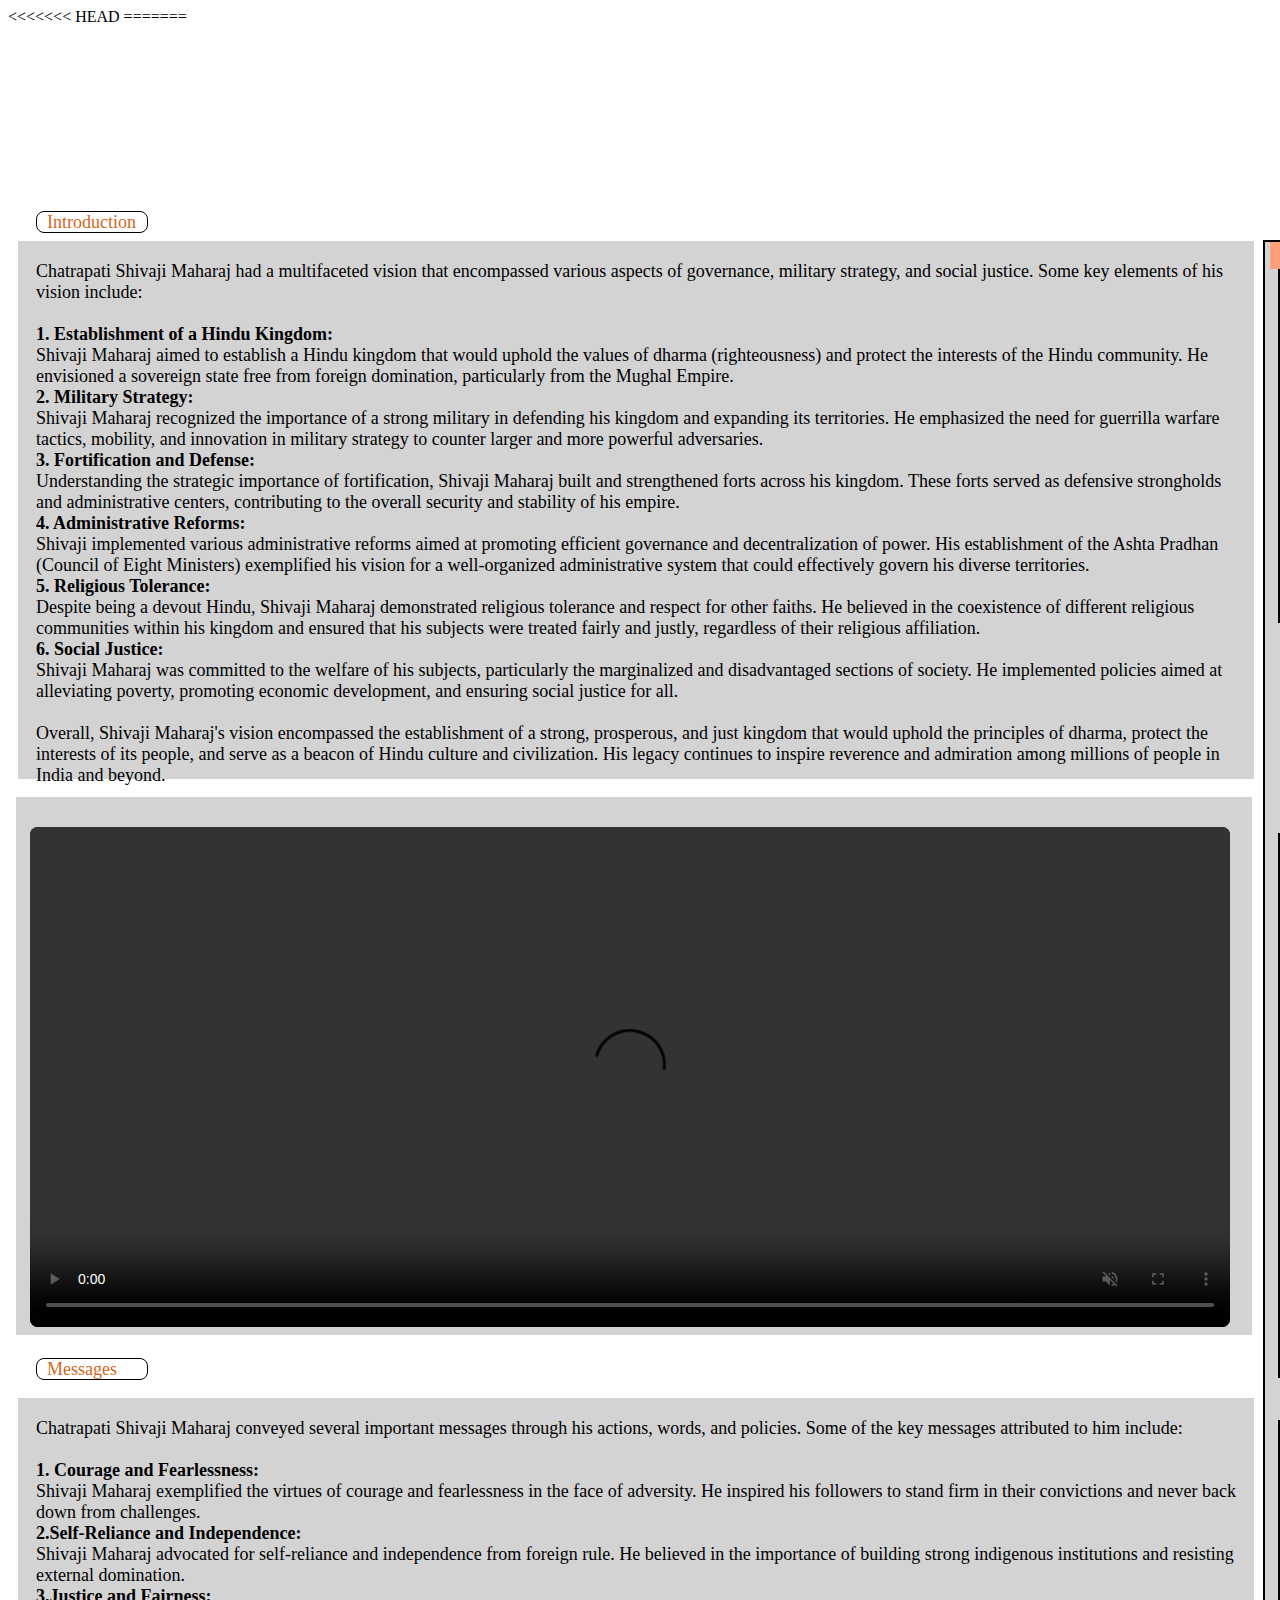
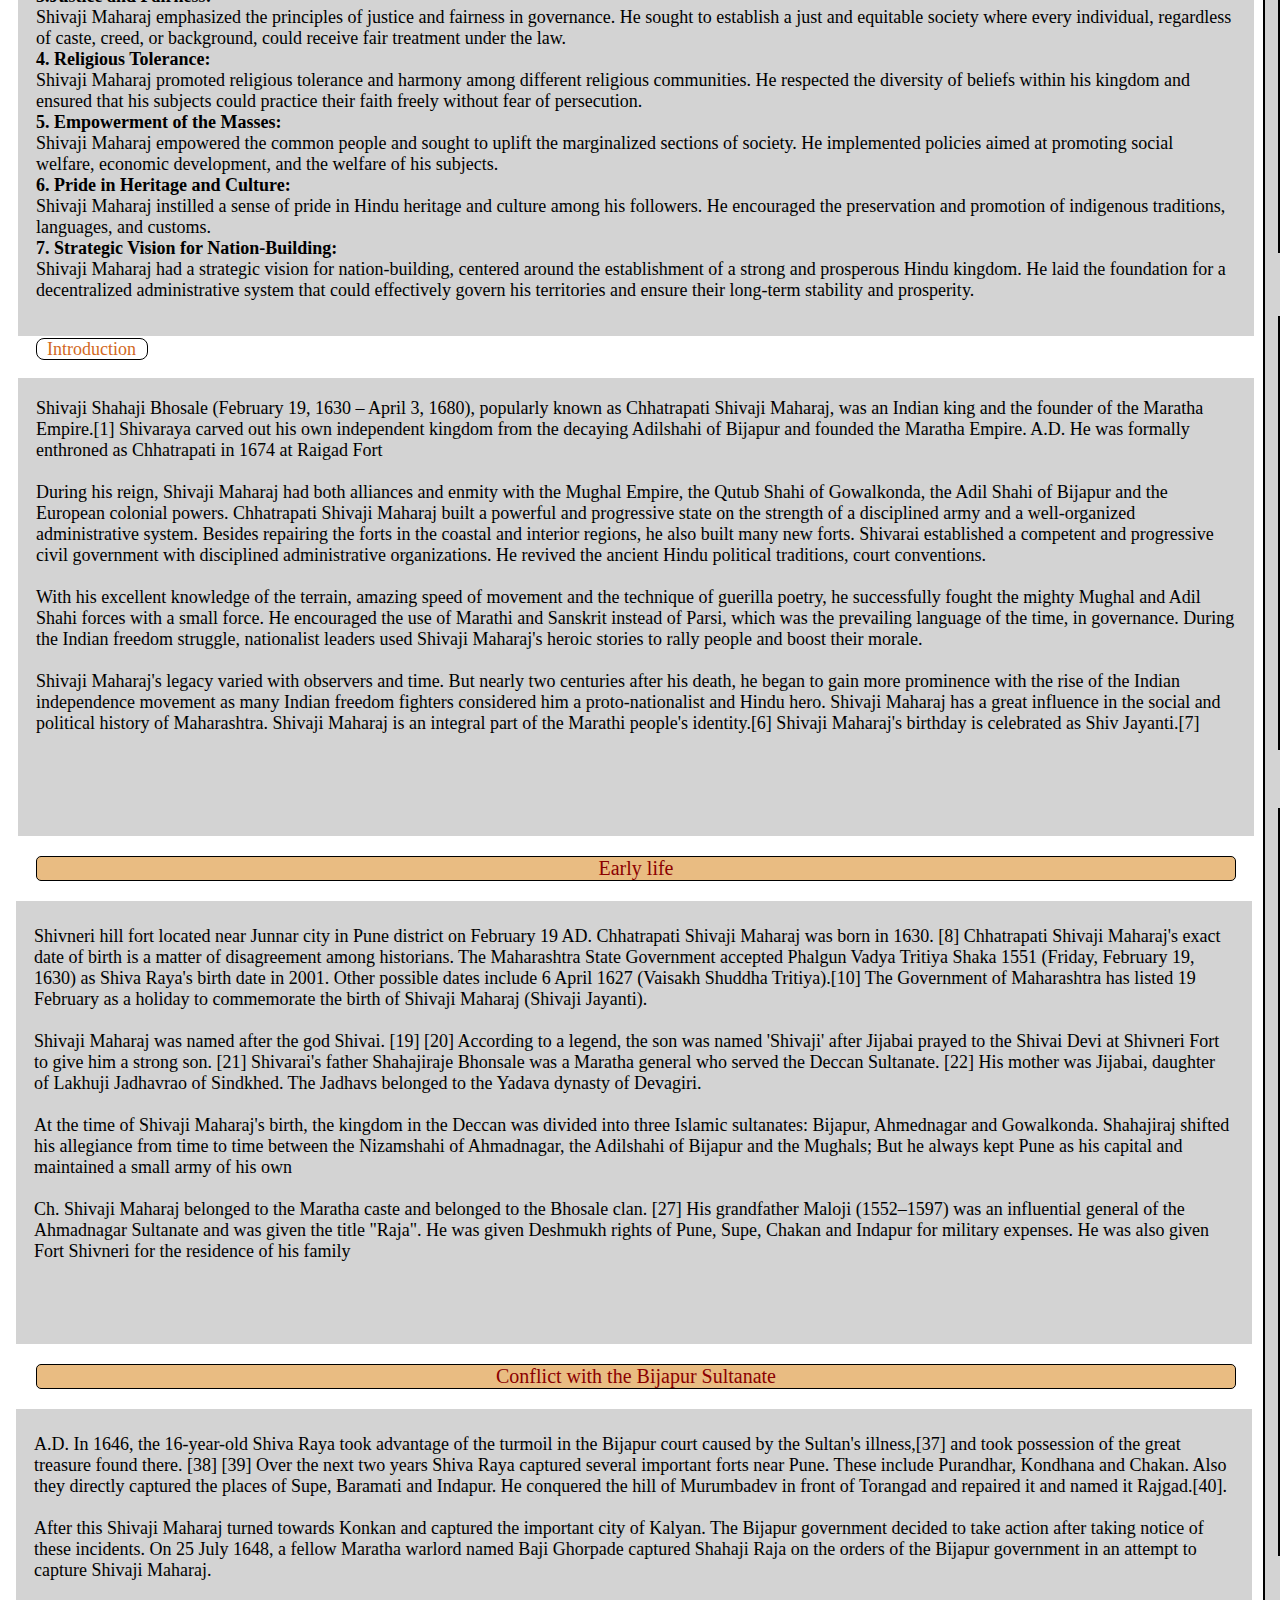
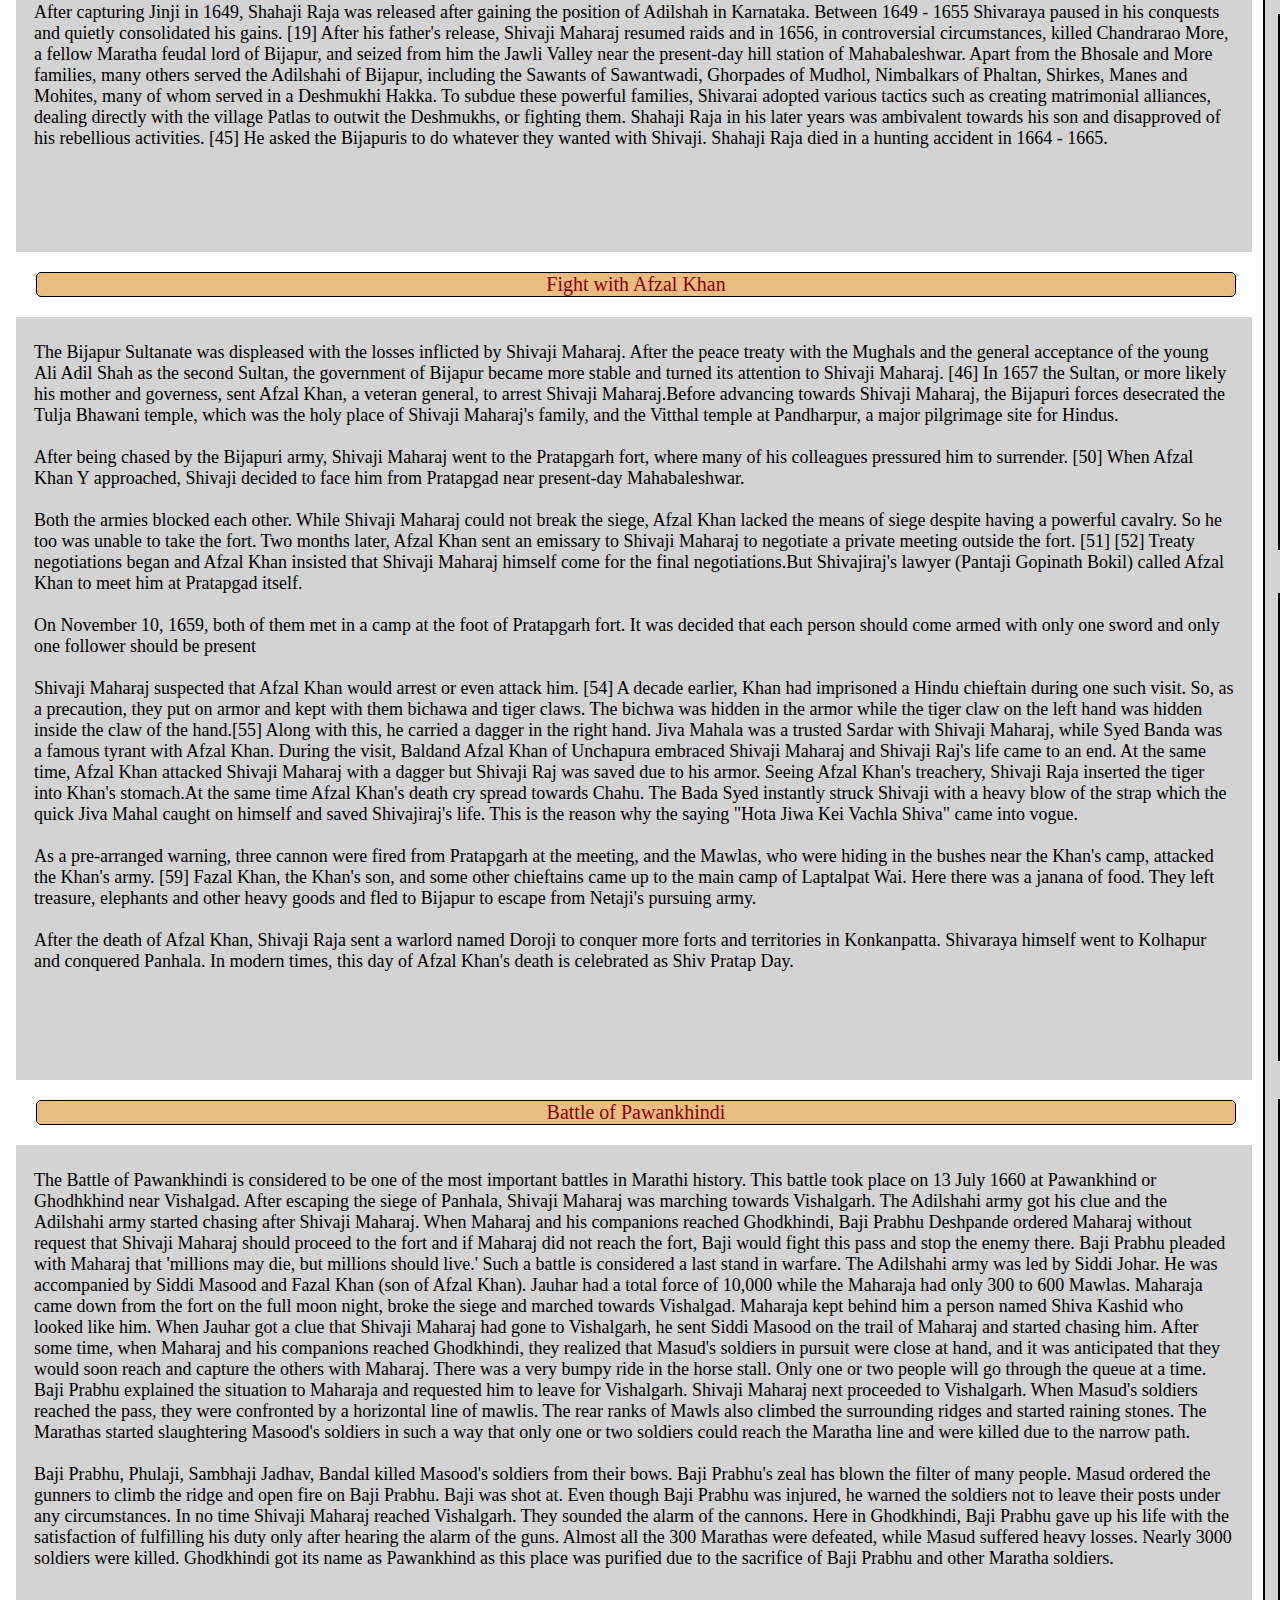
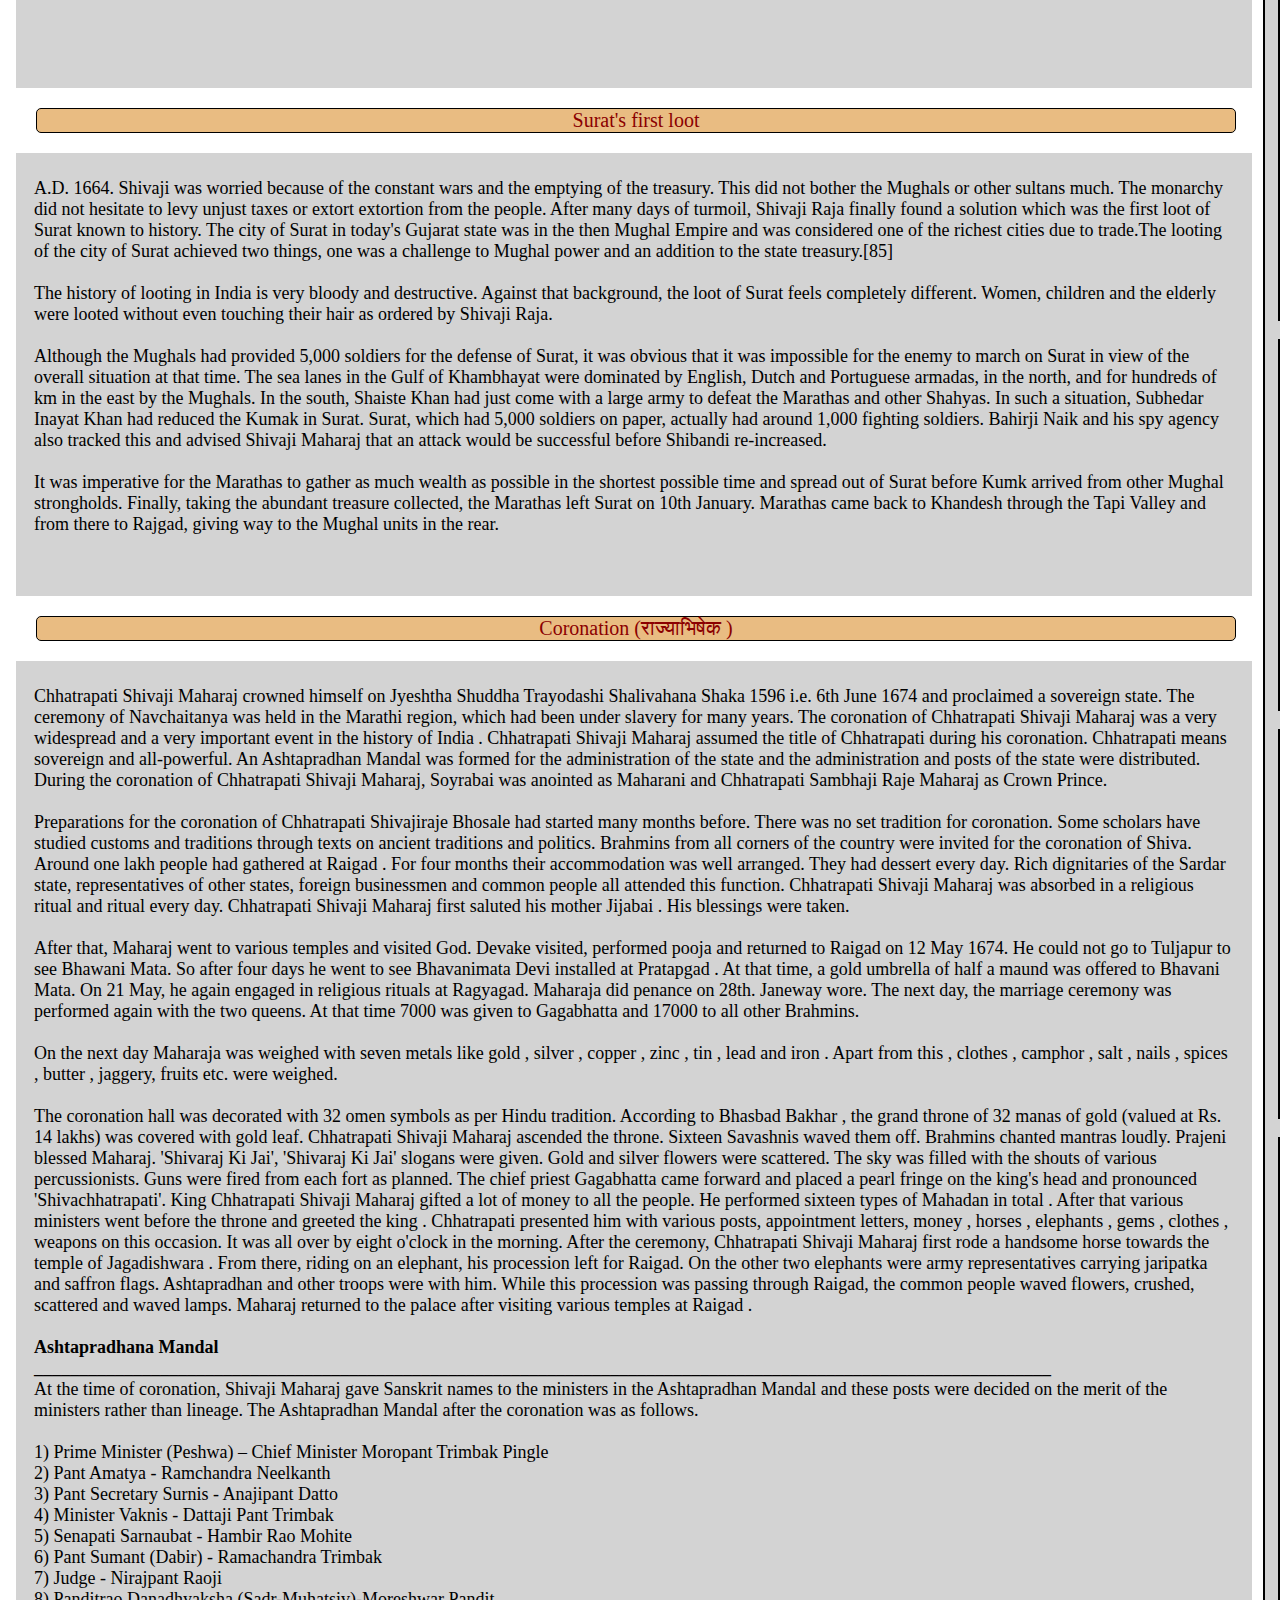
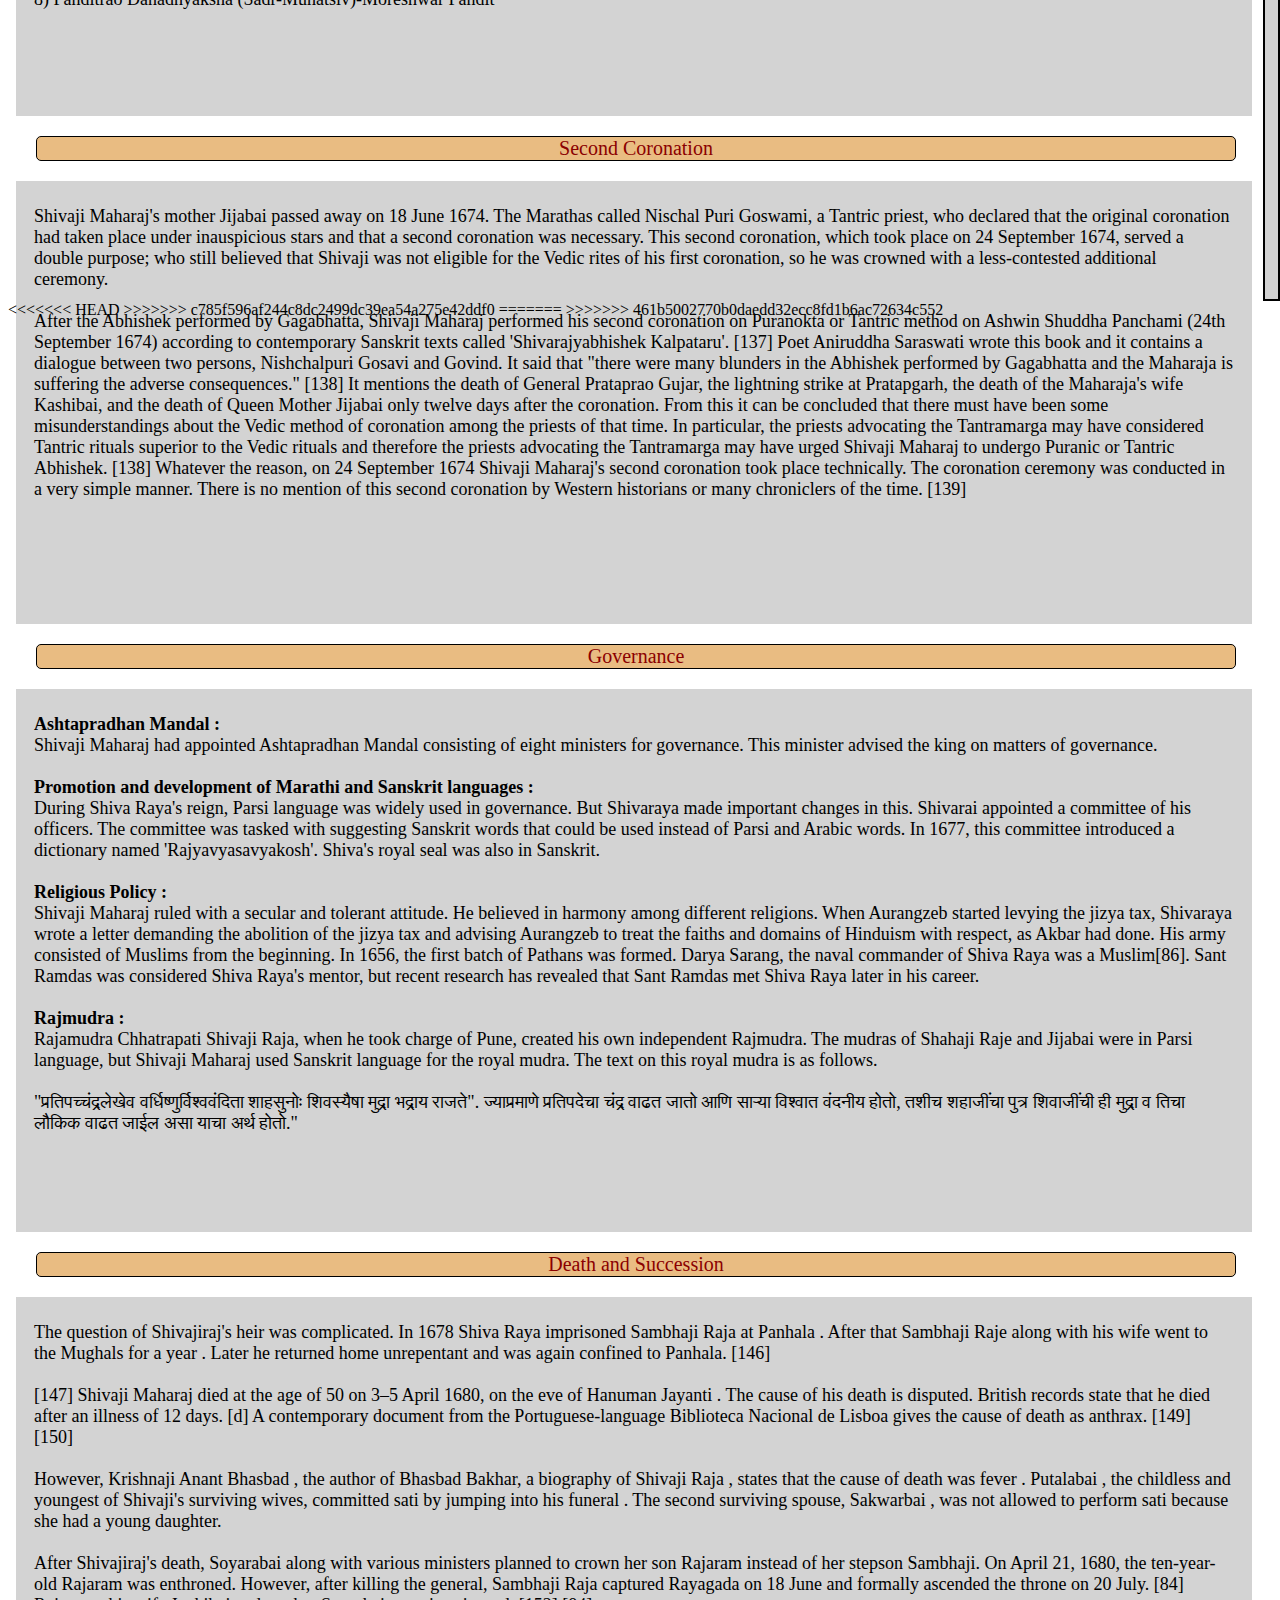
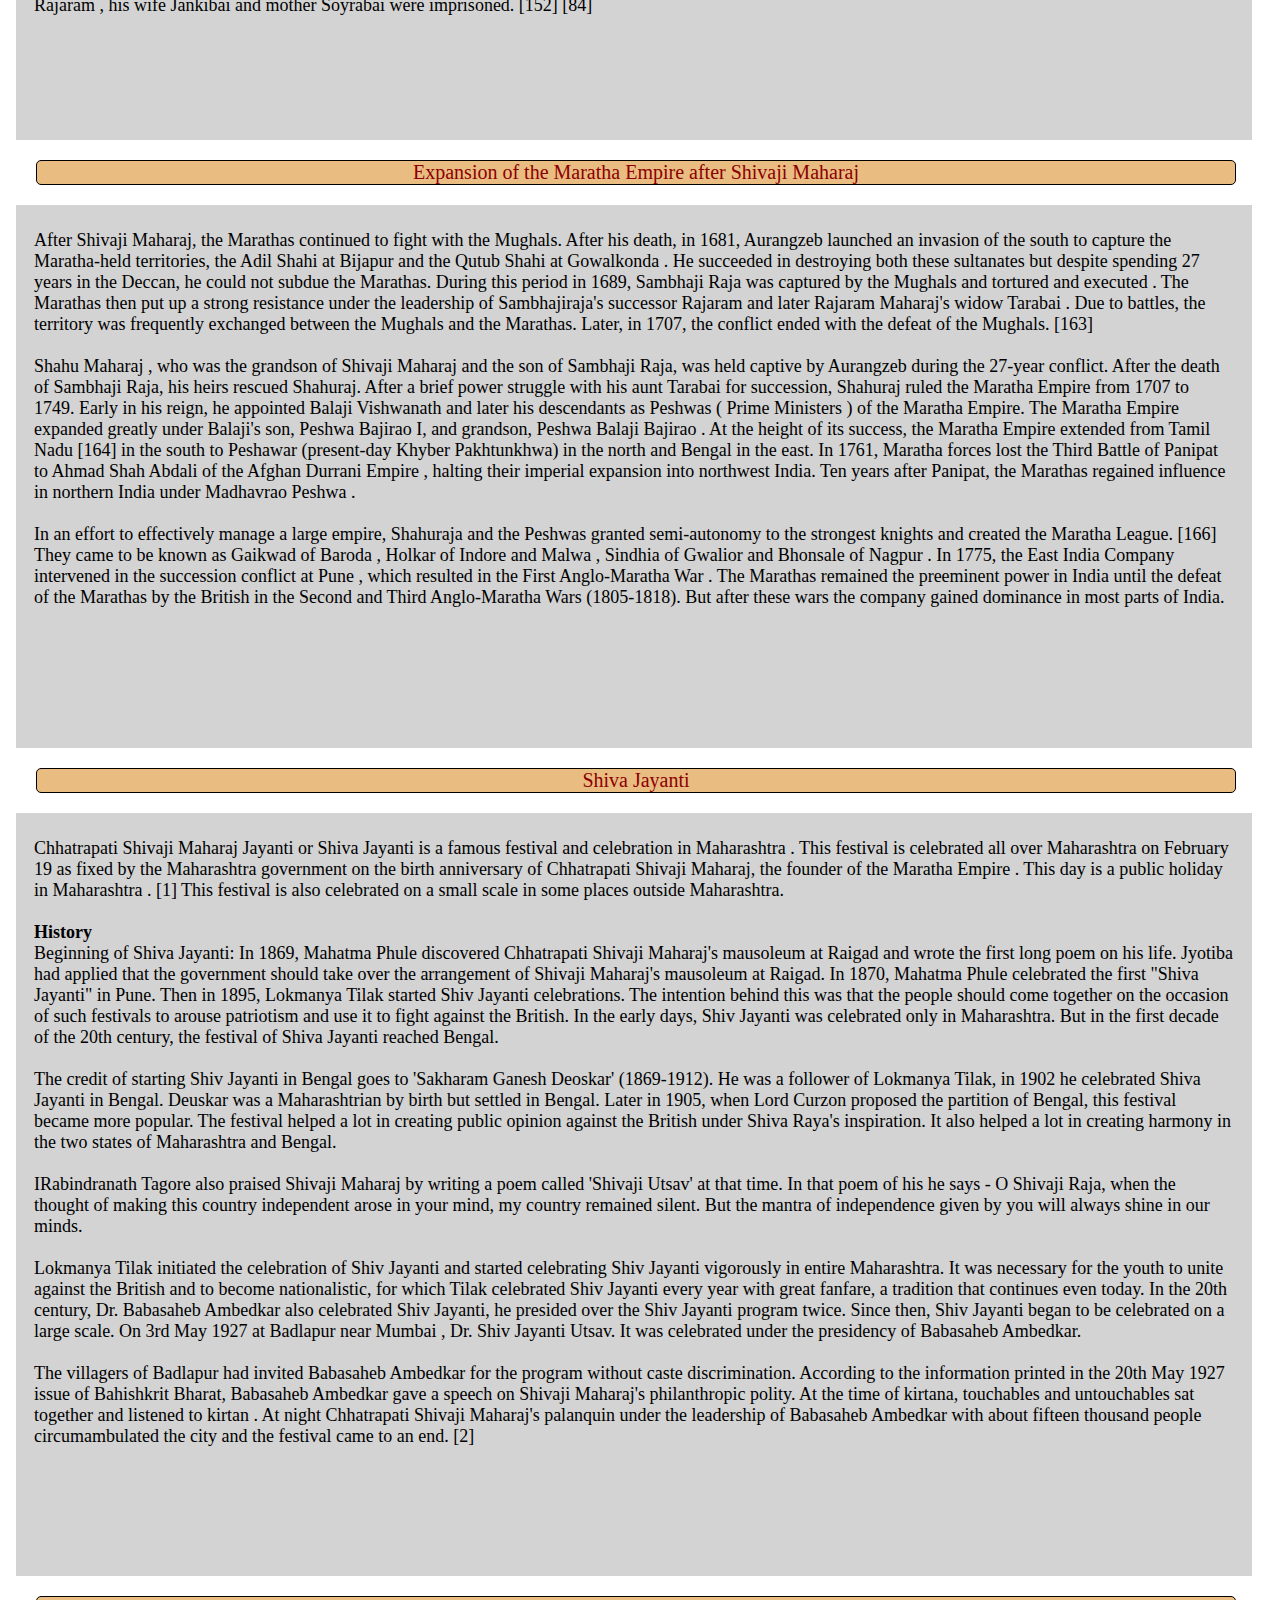
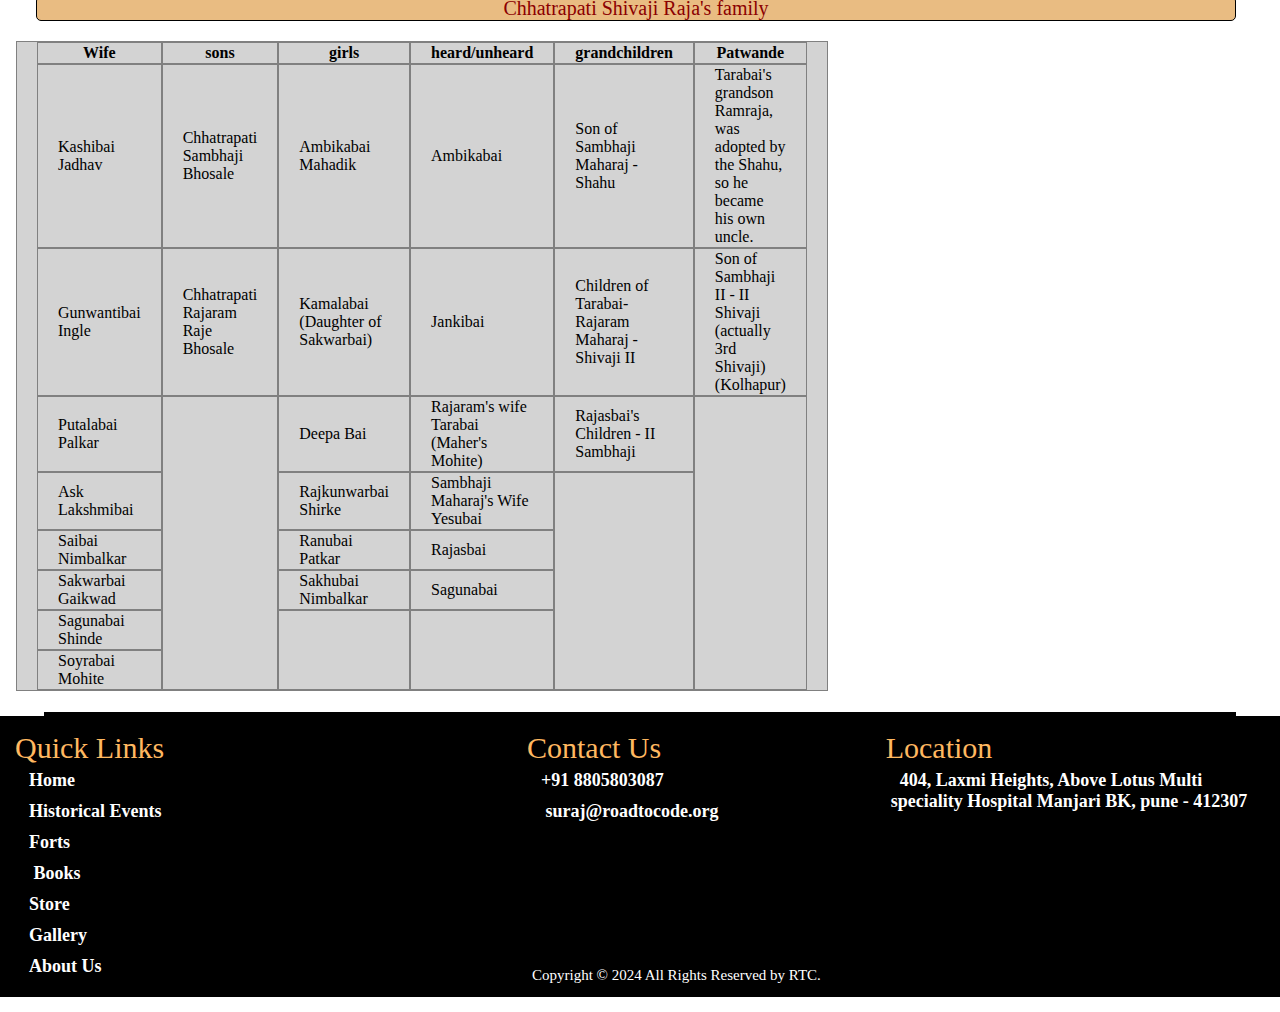
==== commit b2d25bed: "created bookstore.html" ====
--- a/index.html
+++ b/index.html
@@ -1,3 +1,5 @@
+<<<<<<< HEAD
+=======
 <!DOCTYPE html>
 <html lang="en">
 
@@ -1208,5 +1210,10 @@
 
         </div>
 </body>
-
-</html>+<<<<<<< HEAD
+</html>
+>>>>>>> c785f596af244c8dc2499dc39ea54a275e42ddf0
+=======
+
+</html>
+>>>>>>> 461b5002770b0daedd32ecc8fd1b6ac72634c552
